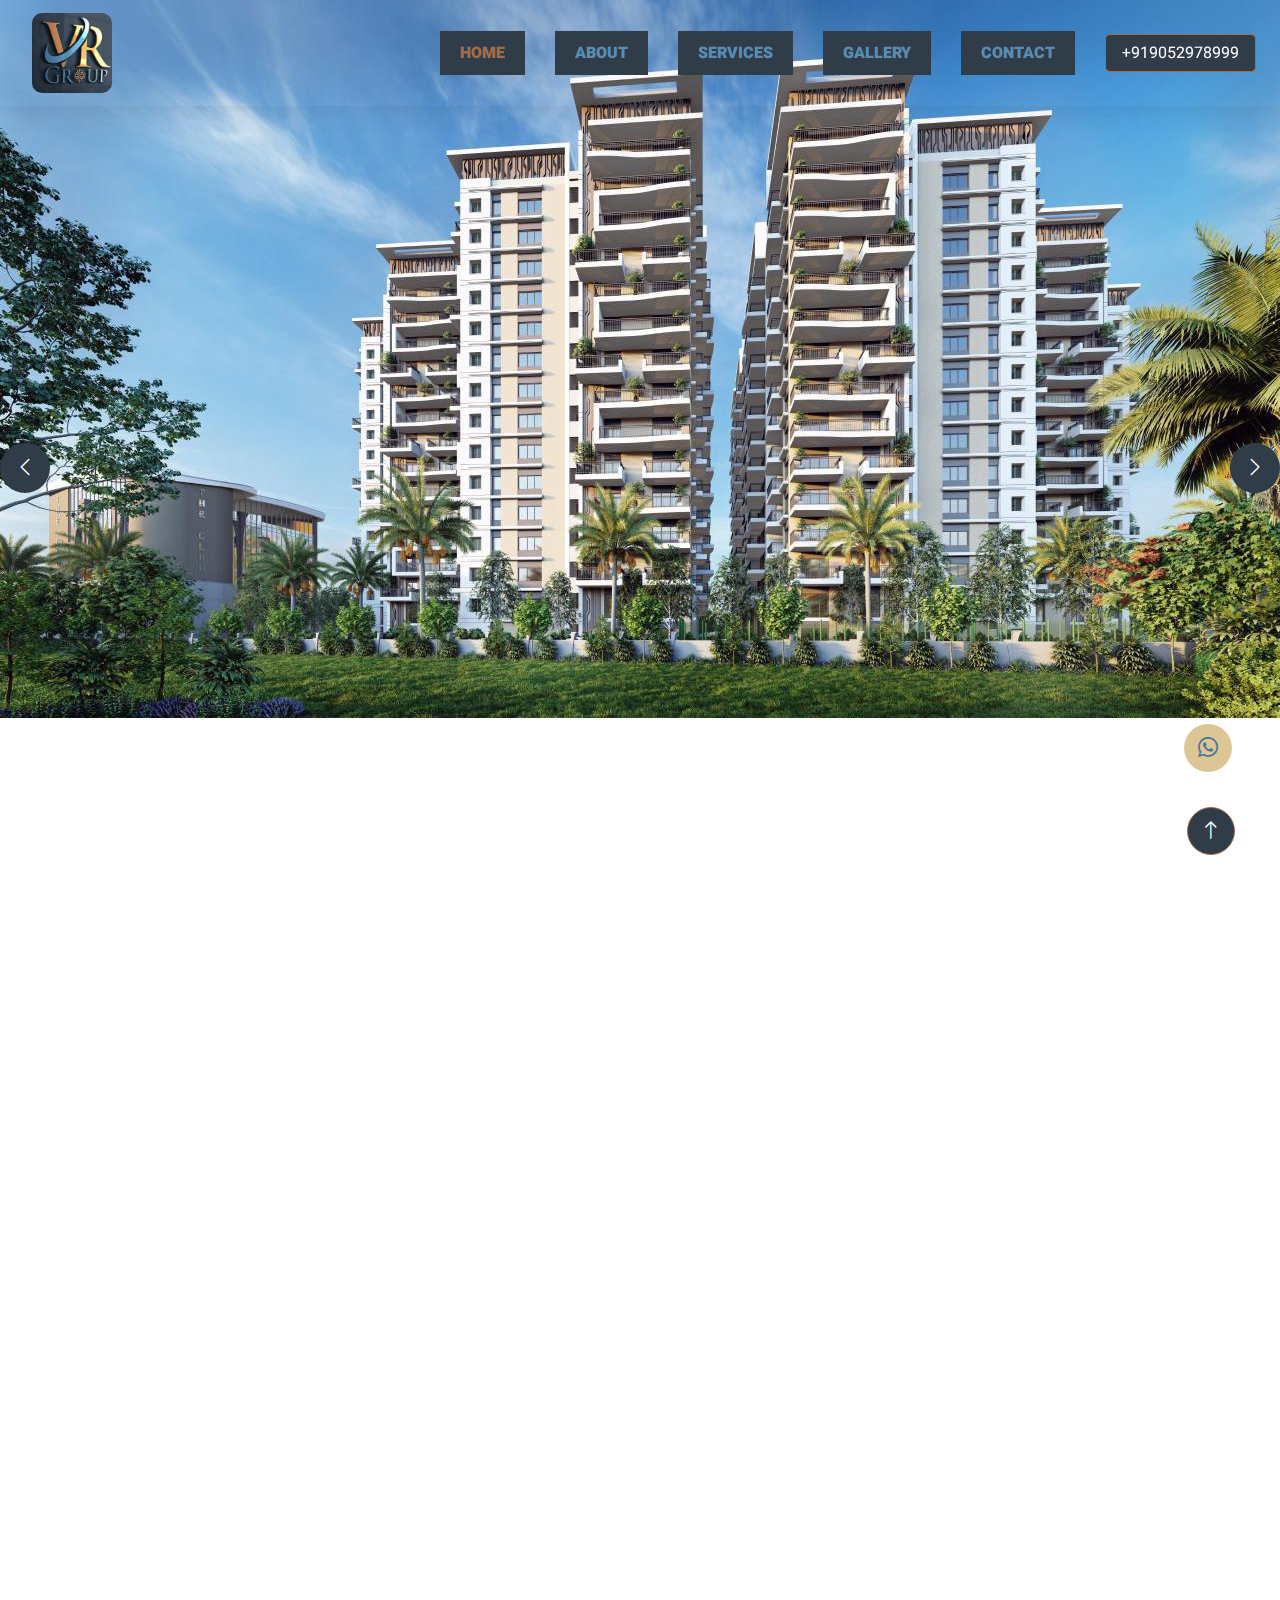
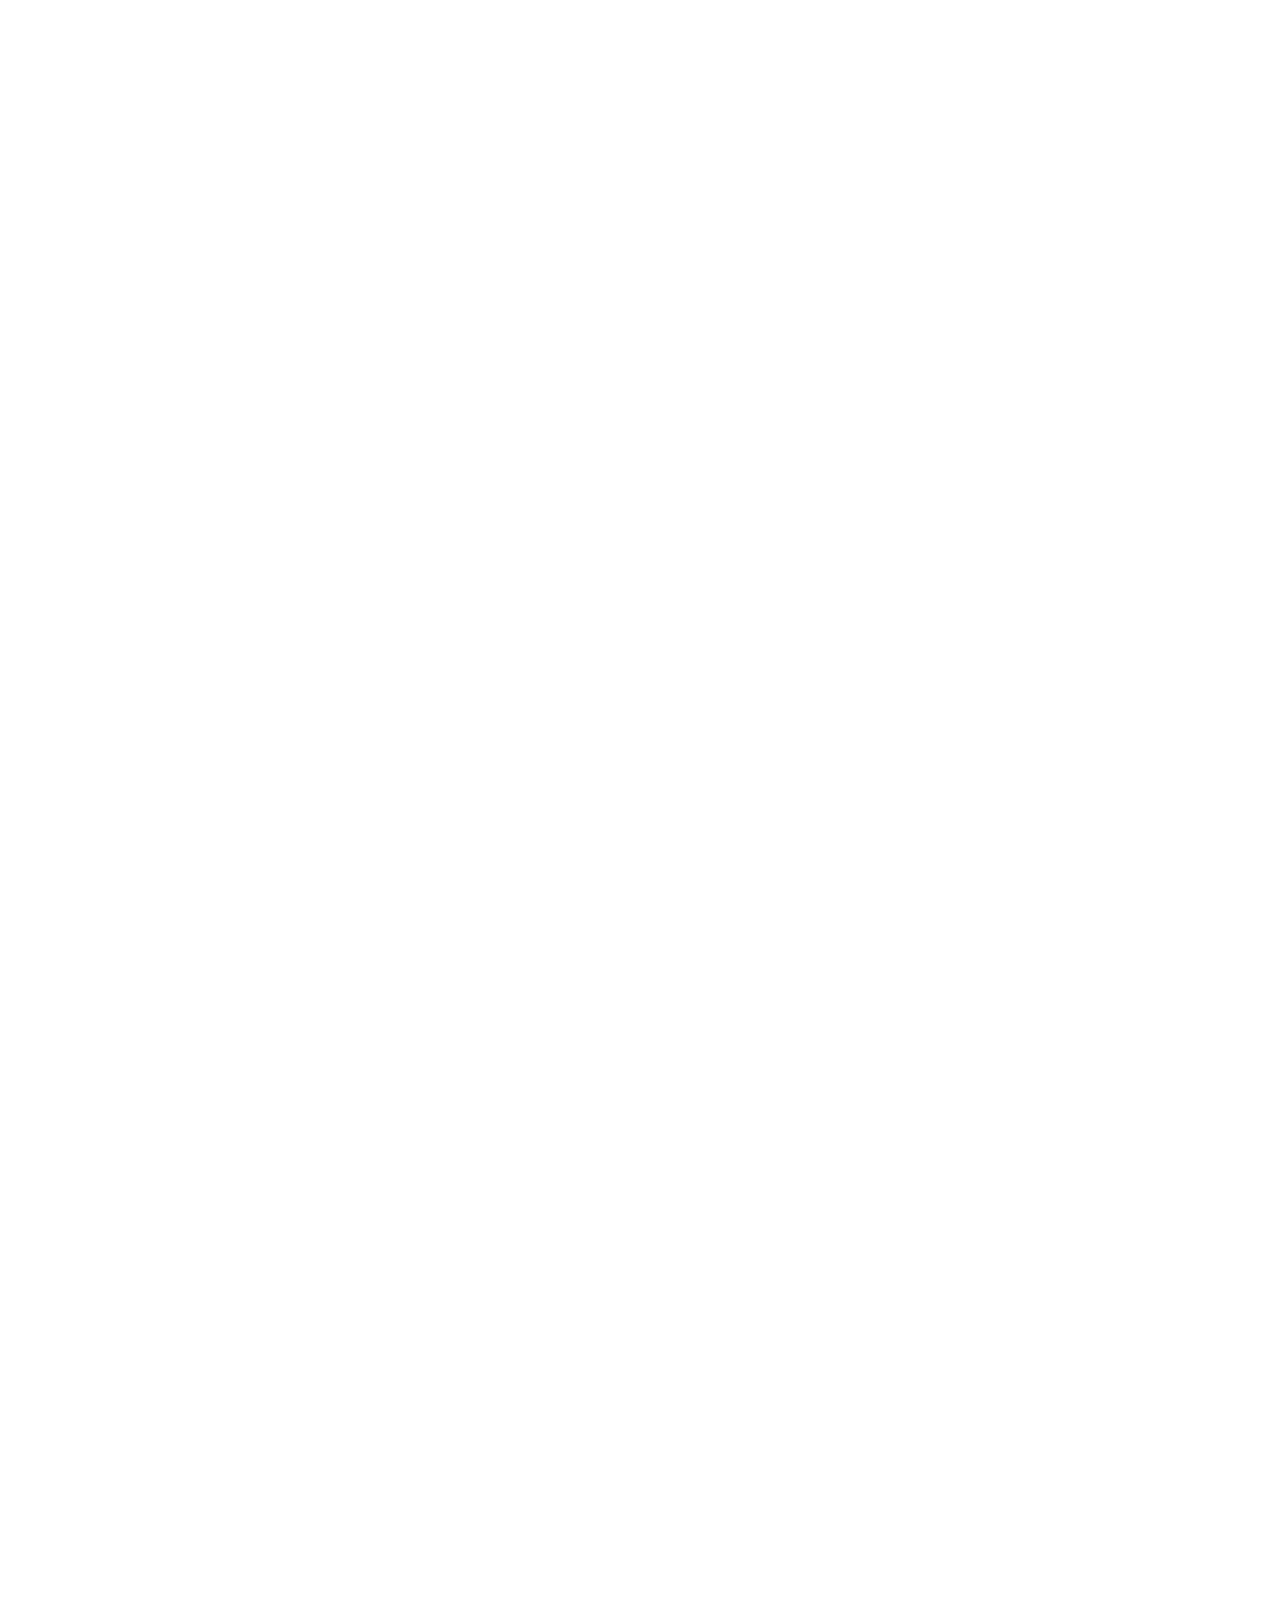
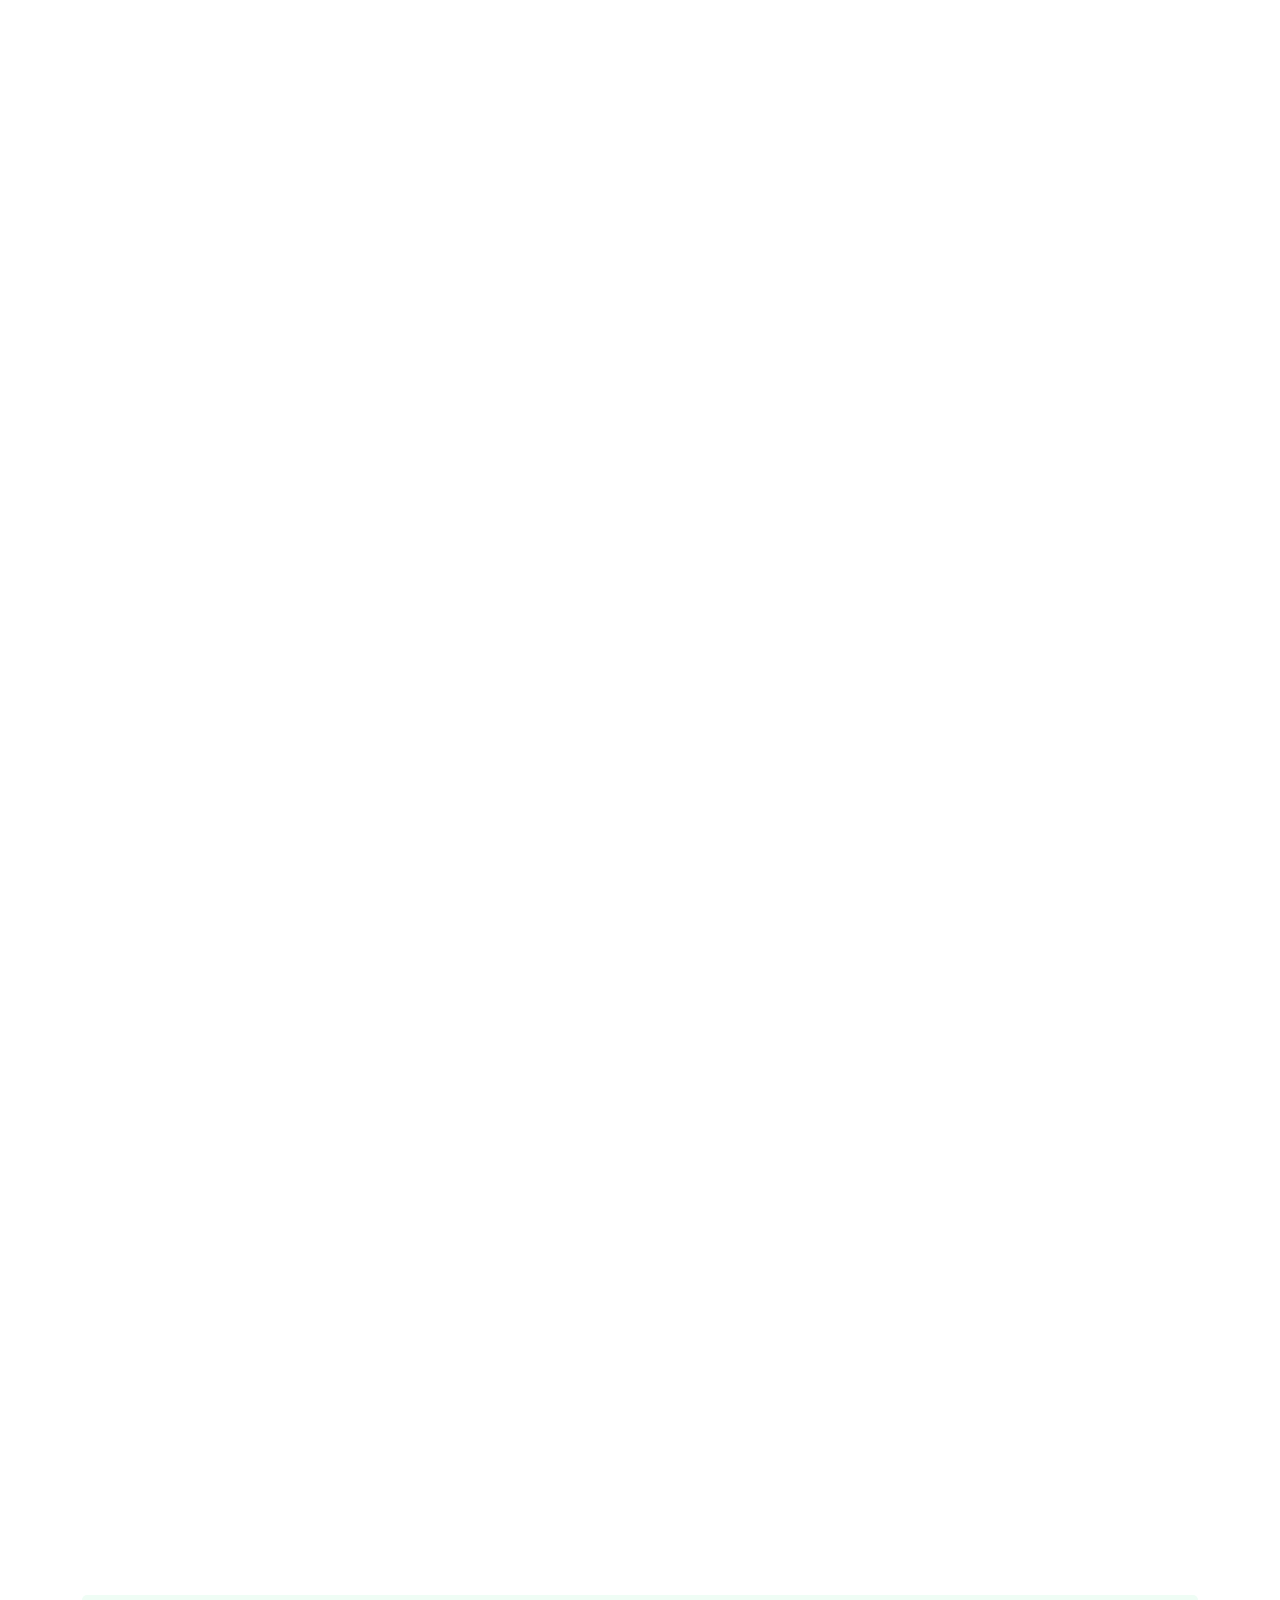
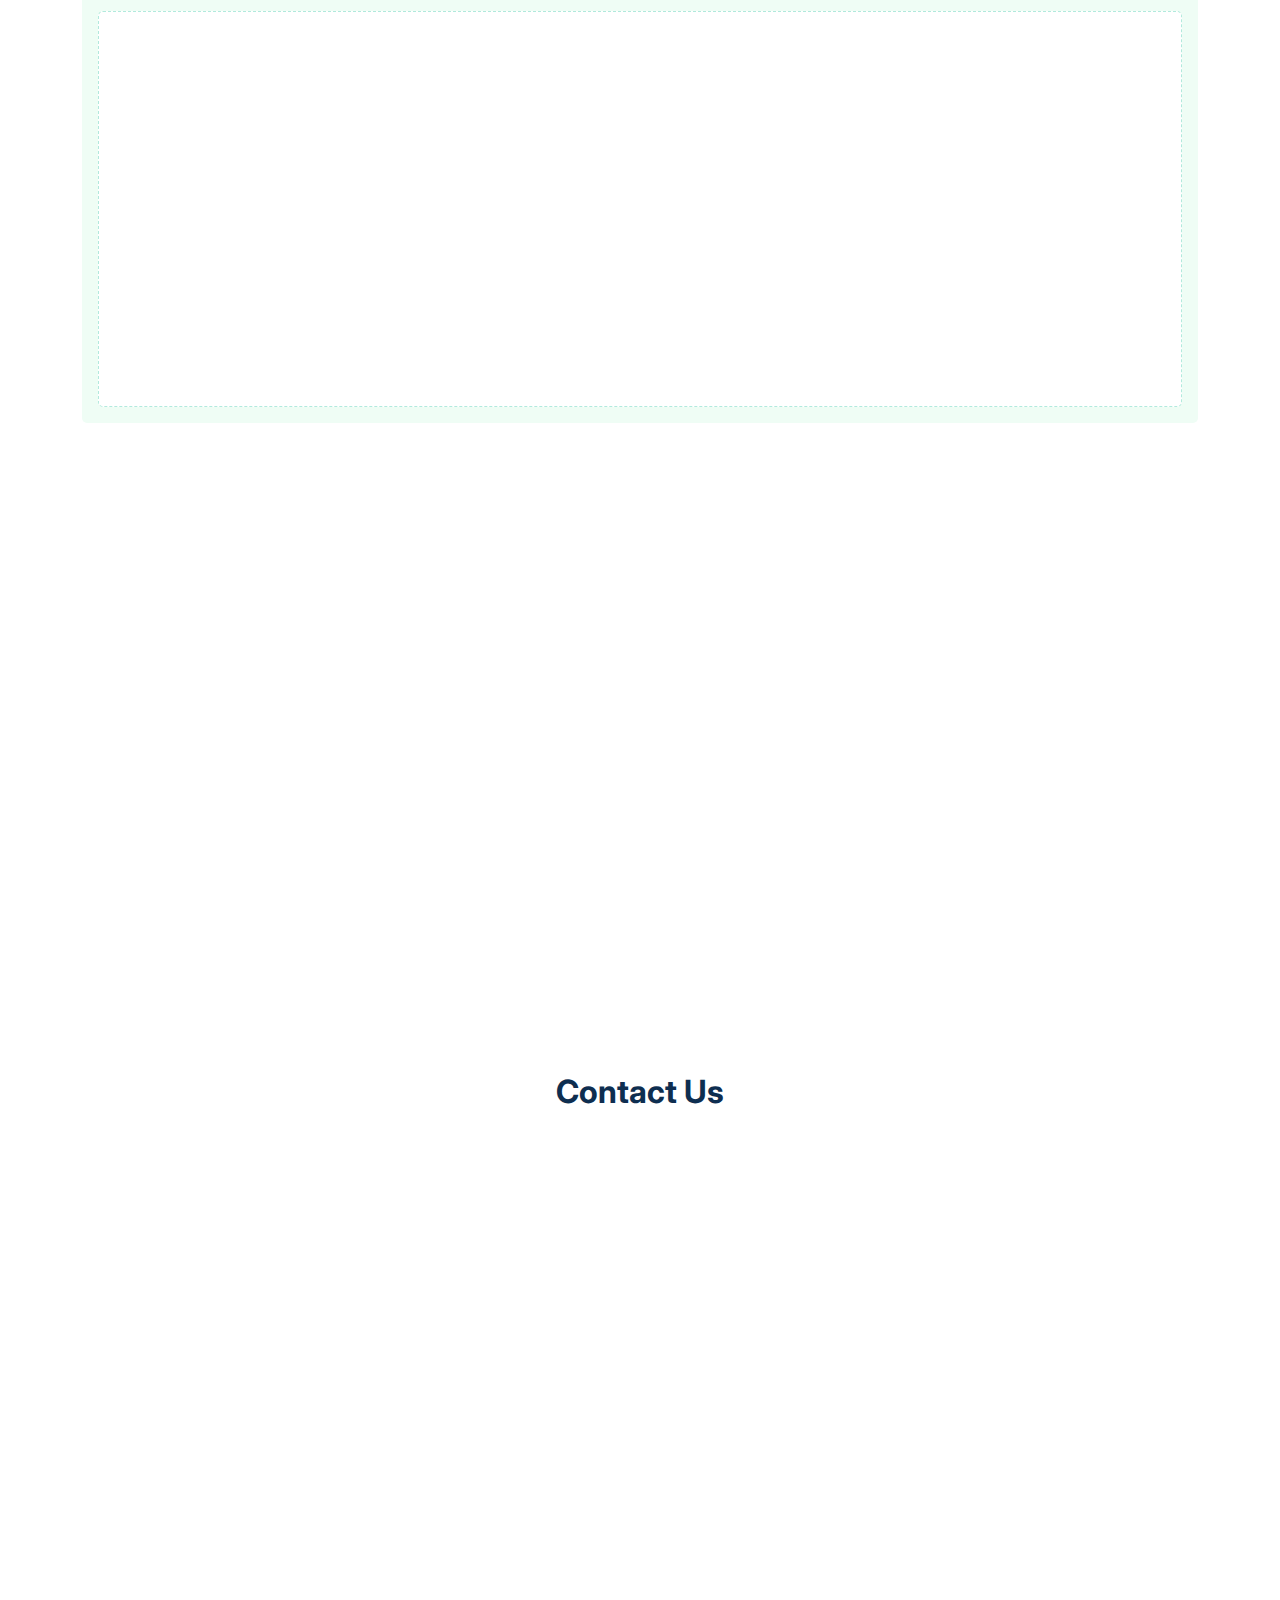
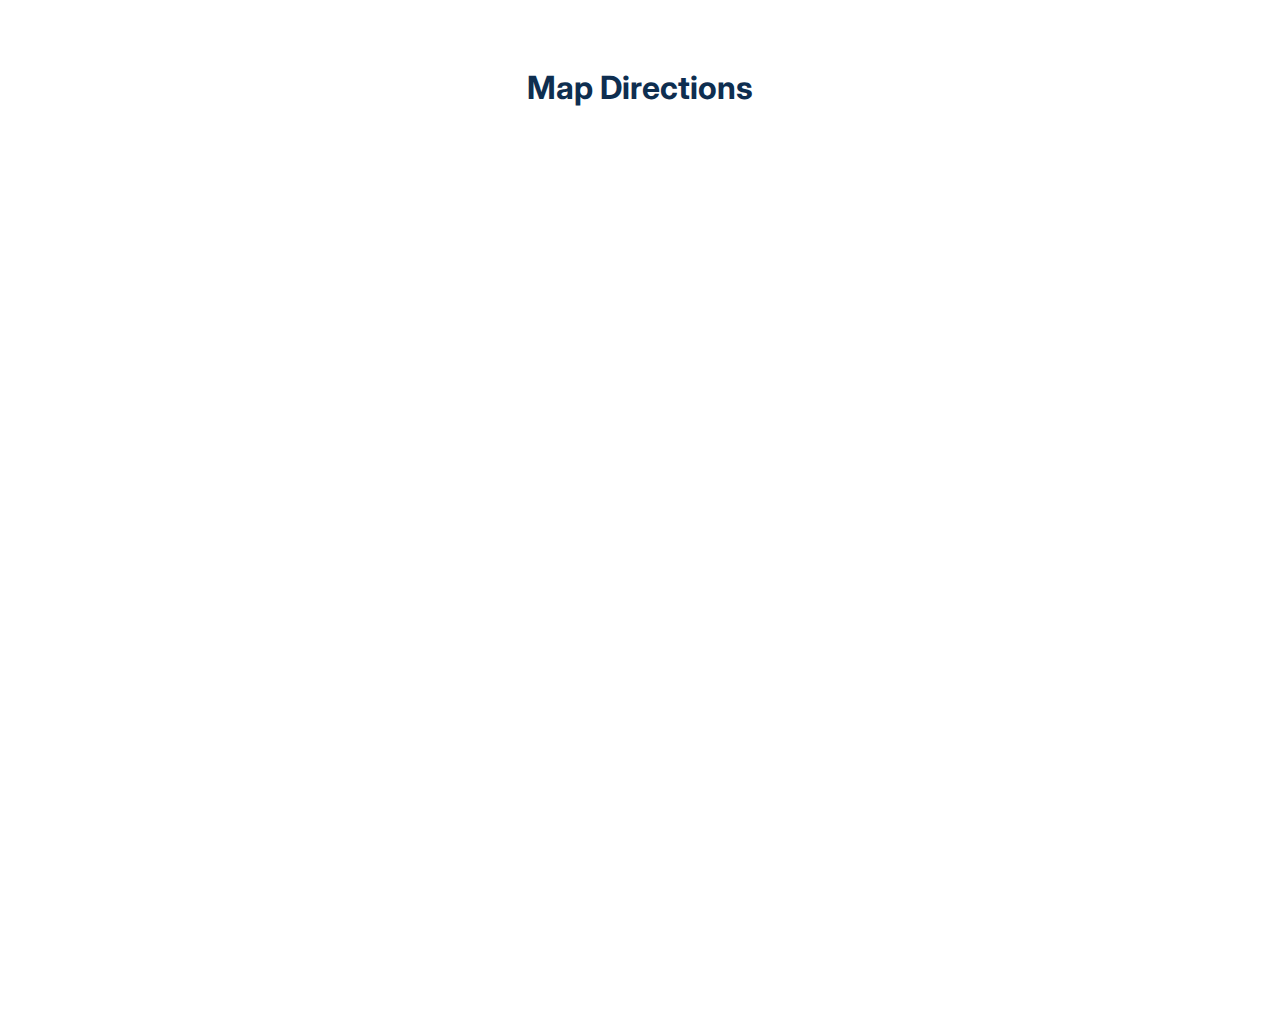
==== index.html @ 55e41770 "first commit" ====
<!DOCTYPE html>
<html lang="en">

<head>
    <meta charset="utf-8">
    <title>VR Infra Group - Real Estate</title>
    <meta content="width=device-width, initial-scale=1.0" name="viewport">
    <meta content="" name="keywords">
    <meta content="" name="description">

    <!-- Favicon -->
    <link href="./img/logo1.jpeg" rel="icon">

    <!-- Google Web Fonts -->
    <link rel="preconnect" href="https://fonts.googleapis.com">
    <link rel="preconnect" href="https://fonts.gstatic.com" crossorigin>
    <link href="https://fonts.googleapis.com/css2?family=Heebo:wght@400;500;600&family=Inter:wght@700;800&display=swap"
        rel="stylesheet">

    <!-- Icon Font Stylesheet -->
    <link href="https://cdnjs.cloudflare.com/ajax/libs/font-awesome/5.10.0/css/all.min.css" rel="stylesheet">
    <link href="https://cdn.jsdelivr.net/npm/bootstrap-icons@1.4.1/font/bootstrap-icons.css" rel="stylesheet">

    <!-- Libraries Stylesheet -->
    <link href="lib/animate/animate.min.css" rel="stylesheet">
    <link href="lib/owlcarousel/assets/owl.carousel.min.css" rel="stylesheet">

    <!-- Customized Bootstrap Stylesheet -->
    <link href="css/bootstrap.min.css" rel="stylesheet">

    <!-- Template Stylesheet -->
    <link href="css/style.css" rel="stylesheet">
</head>

<body>
    <div class=" bg-white p-0">
        <!-- Spinner Start -->
        <div id="spinner"
            class="show bg-white position-fixed translate-middle w-100 vh-100 top-50 start-50 d-flex align-items-center justify-content-center">
            <div class="spinner-border text-primary" style="width: 3rem; height: 3rem;" role="status">
                <span class="sr-only">Loading...</span>
            </div>
        </div>
        <!-- Spinner End -->


        <!-- Navbar Start -->
        <div class="container-fluid nav-bar bg-transparent" style="padding: 0;">
            <nav class="navbar navbar-expand-lg navbar-light py-0 px-4">
                <a href="#" class="navbar-brand d-flex align-items-center text-center">
                    <div class="icon p-2 me-">
                        <img class="img-fluid" src="./img/logo1.jpeg" alt="Icon"
                            style="width: 80px;border-radius: 10px;height: auto;">
                    </div>
                    <!-- <h1 class="m-0 text-primary">Makaan</h1> -->
                </a>
                <button type="button" class="navbar-toggler" data-bs-toggle="collapse" data-bs-target="#navbarCollapse">
                    <span class="navbar-toggler-icon"></span>
                </button>
                <div class="collapse navbar-collapse" id="navbarCollapse">
                    <div class="navbar-nav ms-auto">
                        <a href="#" class="nav-item nav-link active">Home</a>
                        <a href="#about" class="nav-item nav-link">About</a>
                        <a href="#services" class="nav-item nav-link">Services</a>
                        <a href="#gallery" class="nav-item nav-link">Gallery</a>
                        <!-- <div class="nav-item dropdown">
                            <a href="#" class="nav-link dropdown-toggle" data-bs-toggle="dropdown">Property</a>
                            <div class="dropdown-menu rounded-0 m-0">
                                <a href="property-list.html" class="dropdown-item">Property List</a>
                                <a href="property-type.html" class="dropdown-item">Property Type</a>
                                <a href="property-agent.html" class="dropdown-item">Property Agent</a>
                            </div>
                        </div> -->
                        <!-- <div class="nav-item dropdown">
                            <a href="#" class="nav-link dropdown-toggle" data-bs-toggle="dropdown">Pages</a>
                            <div class="dropdown-menu rounded-0 m-0">
                                <a href="testimonial.html" class="dropdown-item">Testimonial</a>
                                <a href="404.html" class="dropdown-item">404 Error</a>
                            </div>
                        </div> -->
                        <a href="#contact" class="nav-item nav-link">Contact</a>
                    </div>
                    <a href="tel:+919052978999" class="btn btn-primary px-3 d-none d-lg-flex">+919052978999</a>
                </div>
            </nav>
        </div>
        <!-- Navbar End -->


        <!-- Header Start -->
        <div class="container-fluid header bg-white p-0">
            <div class="row g-0 align-items-center flex-column-reverse flex-md-row">

                <div class="col-md-12 animated fadeIn">
                    <div class="owl-carousel header-carousel">
                        <div class="owl-carousel-item">
                            <img class="" src="img/homeimg (7).jpeg" alt="">
                        </div>
                        <div class="owl-carousel-item">
                            <img class="img-fluid" src="img/homeimg (4).jpeg" alt="">
                        </div>
                    </div>
                </div>
            </div>
        </div>
        <!-- Header End -->




        <!-- About Start -->
        <div class="container-xxl py-5" id="about">
            <div class="container">
                <div class="row g-5 align-items-center">
                    <div class="col-lg-6 wow fadeIn" data-wow-delay="0.1s">
                        <div class="about-img position-relative overflow-hidden p-5 pe-0">
                            <img class="img-fluid w-100" src="img/about.jpg">
                        </div>
                    </div>
                    <div class="col-lg-6 wow fadeIn" data-wow-delay="0.5s">
                        <h2 class="">About us</h2>
                        <h1 class="mb-4">Welcome To VR Infra Group</h1>
                        <p class="mb-4">At VR Group, we stand as a multifaceted entity offering premier services in Real
                            Estate, Digital Marketing, and BankNifty Intraday Calls. With a commitment to excellence, we
                            navigate the realms of property solutions, digital outreach, and financial strategies. Our
                            integrated approach ensures unparalleled expertise and client satisfaction, making VR Group
                            your trusted partner in success.</p>
                        <p><i class="fa fa-check text-primary me-3"></i>Real
                            Estate</p>
                        <p><i class="fa fa-check text-primary me-3"></i>BankNifty Intraday Calls</p>
                        <p><i class="fa fa-check text-primary me-3"></i>Digital Marketing</p>
                        <a class="btn btn-primary py-3 px-5 mt-3" href="">Read More</a>
                    </div>
                </div>
            </div>
        </div>
        <!-- About End -->

        <!-- Category Start -->
        <div class="container-xxl py-5">
            <div class="container">
                <div class="text-center mx-auto mb-5 wow fadeInUp" data-wow-delay="0.1s" style="max-width: 800px;">
                    <h1 class="mb-3">Property Types</h1>
                    <p>Explore a diverse range of real estate property types with VR Group. From residential havens to
                        commercial spaces, we offer a portfolio that caters to your unique needs. Discover the perfect
                        property that aligns with your lifestyle or business aspirations. Your dream space awaits within
                        our comprehensive selection.</p>
                </div>
                <div class="row g-4">
                    <div class="col-lg-3 col-sm-6 wow fadeInUp" data-wow-delay="0.1s">
                        <a class="cat-item d-block bg-light text-center rounded p-3" href="">
                            <div class="rounded p-4">
                                <div class="icon mb-3">
                                    <img class="img-fluid" src="img/icon-apartment.png" alt="Icon">
                                </div>
                                <h6>Apartment</h6>
                                <span>123 Properties</span>
                            </div>
                        </a>
                    </div>
                    <div class="col-lg-3 col-sm-6 wow fadeInUp" data-wow-delay="0.3s">
                        <a class="cat-item d-block bg-light text-center rounded p-3" href="">
                            <div class="rounded p-4">
                                <div class="icon mb-3">
                                    <img class="img-fluid" src="img/icon-villa.png" alt="Icon">
                                </div>
                                <h6>Villa</h6>
                                <span>123 Properties</span>
                            </div>
                        </a>
                    </div>
                    <div class="col-lg-3 col-sm-6 wow fadeInUp" data-wow-delay="0.5s">
                        <a class="cat-item d-block bg-light text-center rounded p-3" href="">
                            <div class="rounded p-4">
                                <div class="icon mb-3">
                                    <img class="img-fluid" src="img/icon-house.png" alt="Icon">
                                </div>
                                <h6>Home</h6>
                                <span>123 Properties</span>
                            </div>
                        </a>
                    </div>
                    <div class="col-lg-3 col-sm-6 wow fadeInUp" data-wow-delay="0.7s">
                        <a class="cat-item d-block bg-light text-center rounded p-3" href="">
                            <div class="rounded p-4">
                                <div class="icon mb-3">
                                    <img class="img-fluid" src="img/icon-housing.png" alt="Icon">
                                </div>
                                <h6>Office</h6>
                                <span>123 Properties</span>
                            </div>
                        </a>
                    </div>
                    <div class="col-lg-3 col-sm-6 wow fadeInUp" data-wow-delay="0.1s">
                        <a class="cat-item d-block bg-light text-center rounded p-3" href="">
                            <div class="rounded p-4">
                                <div class="icon mb-3">
                                    <img class="img-fluid" src="img/icon-building.png" alt="Icon">
                                </div>
                                <h6>Building</h6>
                                <span>123 Properties</span>
                            </div>
                        </a>
                    </div>
                    <div class="col-lg-3 col-sm-6 wow fadeInUp" data-wow-delay="0.3s">
                        <a class="cat-item d-block bg-light text-center rounded p-3" href="">
                            <div class="rounded p-4">
                                <div class="icon mb-3">
                                    <img class="img-fluid" src="img/icon-neighborhood.png" alt="Icon">
                                </div>
                                <h6>Townhouse</h6>
                                <span>123 Properties</span>
                            </div>
                        </a>
                    </div>
                    <div class="col-lg-3 col-sm-6 wow fadeInUp" data-wow-delay="0.5s">
                        <a class="cat-item d-block bg-light text-center rounded p-3" href="">
                            <div class="rounded p-4">
                                <div class="icon mb-3">
                                    <img class="img-fluid" src="img/icon-condominium.png" alt="Icon">
                                </div>
                                <h6>Shop</h6>
                                <span>123 Properties</span>
                            </div>
                        </a>
                    </div>
                    <div class="col-lg-3 col-sm-6 wow fadeInUp" data-wow-delay="0.7s">
                        <a class="cat-item d-block bg-light text-center rounded p-3" href="">
                            <div class="rounded p-4">
                                <div class="icon mb-3">
                                    <img class="img-fluid" src="img/icon-luxury.png" alt="Icon">
                                </div>
                                <h6>Garage</h6>
                                <span>123 Properties</span>
                            </div>
                        </a>
                    </div>
                </div>
            </div>
        </div>
        <!-- Category End -->




        <!-- Property List Start -->
        <div class="container-xxl py-5" id="services">
            <div class="container">
                <div class="row g-0 gx-5 align-items-end">
                    <div class="col-lg-12">
                        <div class="text-start mx-auto mb-5 wow slideInLeft" data-wow-delay="0.1s">
                            <h1 class="mb-3 text-center">Our Services</h1>
                            <h2>Real
                                Estate </h2>
                            <p>Unlock the door to your dream home with VR Group's Real Estate services. Whether buying,
                                selling, or investing, our dedicated team ensures a seamless experience. From
                                residential gems to commercial spaces, we guide you through every step of the real
                                estate journey. Trust VR Group for personalized solutions and unparalleled expertise in
                                the property market.</p>
                        </div>
                    </div>

                </div>
                <div class="tab-content">
                    <div id="tab-1" class="tab-pane fade show p-0 active">
                        <div class="row g-4">
                            <div class="col-lg-4 col-md-6 wow fadeInUp" data-wow-delay="0.1s">
                                <div class="property-item rounded overflow-hidden">
                                    <div class="position-relative overflow-hidden">
                                        <a href=""><img class="img-fluid" src="img/property-1.jpg" alt=""></a>
                                        <div
                                            class="bg-primary rounded text-white position-absolute start-0 top-0 m-4 py-1 px-3">
                                            For Sell</div>
                                        <div
                                            class="bg-white rounded-top text-primary position-absolute start-0 bottom-0 mx-4 pt-1 px-3">
                                            Appartment</div>
                                    </div>
                                    <div class="p-4 pb-0">
                                        <h5 class="text-primary mb-3">$12,345</h5>
                                        <a class="d-block h5 mb-2" href="">Golden Urban House For Sell</a>
                                        <p><i class="fa fa-map-marker-alt text-primary me-2"></i>123 Street, New York,
                                            USA</p>
                                    </div>
                                    <div class="d-flex border-top">
                                        <small class="flex-fill text-center border-end py-2"><i
                                                class="fa fa-ruler-combined text-primary me-2"></i>1000 Sqft</small>
                                        <small class="flex-fill text-center border-end py-2"><i
                                                class="fa fa-bed text-primary me-2"></i>3 Bed</small>
                                        <small class="flex-fill text-center py-2"><i
                                                class="fa fa-bath text-primary me-2"></i>2 Bath</small>
                                    </div>
                                </div>
                            </div>

                            <div class="col-12 text-center wow fadeInUp" data-wow-delay="0.1s">
                                <a class="btn btn-primary py-3 px-5" href="">Read More</a>
                            </div>
                        </div>
                    </div>

                </div>
            </div>
        </div>
        <div class="container-xxl py-5">
            <div class="container">
                <div class="row g-0 gx-5 align-items-end">
                    <div class="col-lg-6">
                        <div class="text-start mx-auto mb-5 wow slideInLeft" data-wow-delay="0.1s">

                            <h2>BankNifty
                                intraday Calls</h2>
                            <p>Elevate your financial strategies with VR Group's BankNifty intraday calls. Our expert
                                analyses and timely insights empower you to make informed decisions in the dynamic stock
                                market. Join us for precision, reliability, and success in your intraday trading
                                journey. Maximize your opportunities with our strategic BankNifty calls.</p>
                        </div>
                    </div>

                </div>
                <div class="tab-content">
                    <div id="tab-1" class="tab-pane fade show p-0 active">
                        <div class="row g-4">
                            <div class="col-lg-4 col-md-6 wow fadeInUp" data-wow-delay="0.1s">
                                <div class="property-item rounded overflow-hidden">
                                    <div class="position-relative overflow-hidden">
                                        <a href=""><img class="img-fluid" src="img/property-1.jpg" alt=""></a>
                                        <div
                                            class="bg-primary rounded text-white position-absolute start-0 top-0 m-4 py-1 px-3">
                                            For Sell</div>
                                        <div
                                            class="bg-white rounded-top text-primary position-absolute start-0 bottom-0 mx-4 pt-1 px-3">
                                            Appartment</div>
                                    </div>
                                    <div class="p-4 pb-0">
                                        <h5 class="text-primary mb-3">$12,345</h5>
                                        <a class="d-block h5 mb-2" href="">Golden Urban House For Sell</a>
                                        <p><i class="fa fa-map-marker-alt text-primary me-2"></i>123 Street, New York,
                                            USA</p>
                                    </div>
                                    <div class="d-flex border-top">
                                        <small class="flex-fill text-center border-end py-2"><i
                                                class="fa fa-ruler-combined text-primary me-2"></i>1000 Sqft</small>
                                        <small class="flex-fill text-center border-end py-2"><i
                                                class="fa fa-bed text-primary me-2"></i>3 Bed</small>
                                        <small class="flex-fill text-center py-2"><i
                                                class="fa fa-bath text-primary me-2"></i>2 Bath</small>
                                    </div>
                                </div>
                            </div>

                            <div class="col-12 text-center wow fadeInUp" data-wow-delay="0.1s">
                                <a class="btn btn-primary py-3 px-5" href="">Read More</a>
                            </div>
                        </div>
                    </div>

                </div>
            </div>
        </div>
        <div class="container-xxl py-5">
            <div class="container">
                <div class="row g-0 gx-5 align-items-end">
                    <div class="col-lg-6">
                        <div class="text-start mx-auto mb-5 wow slideInLeft" data-wow-delay="0.1s">

                            <h2>Digital
                                Marketing</h2>
                            <p>Elevate your online presence with VR Group's Digital Marketing services. We specialize in
                                crafting tailored strategies for maximum impact. From SEO to social media, our team
                                ensures your brand stands out in the digital landscape. Drive engagement, increase
                                visibility, and achieve your marketing goals with our expertise.</p>
                        </div>
                    </div>

                </div>
                <div class="tab-content">
                    <div id="tab-1" class="tab-pane fade show p-0 active">
                        <div class="row g-4">
                            <div class="col-lg-4 col-md-6 wow fadeInUp" data-wow-delay="0.1s">
                                <div class="property-item rounded overflow-hidden">
                                    <div class="position-relative overflow-hidden">
                                        <a href=""><img class="img-fluid" src="img/property-1.jpg" alt=""></a>
                                        <div
                                            class="bg-primary rounded text-white position-absolute start-0 top-0 m-4 py-1 px-3">
                                            For Sell</div>
                                        <div
                                            class="bg-white rounded-top text-primary position-absolute start-0 bottom-0 mx-4 pt-1 px-3">
                                            Appartment</div>
                                    </div>
                                    <div class="p-4 pb-0">
                                        <h5 class="text-primary mb-3">$12,345</h5>
                                        <a class="d-block h5 mb-2" href="">Golden Urban House For Sell</a>
                                        <p><i class="fa fa-map-marker-alt text-primary me-2"></i>123 Street, New York,
                                            USA</p>
                                    </div>
                                    <div class="d-flex border-top">
                                        <small class="flex-fill text-center border-end py-2"><i
                                                class="fa fa-ruler-combined text-primary me-2"></i>1000 Sqft</small>
                                        <small class="flex-fill text-center border-end py-2"><i
                                                class="fa fa-bed text-primary me-2"></i>3 Bed</small>
                                        <small class="flex-fill text-center py-2"><i
                                                class="fa fa-bath text-primary me-2"></i>2 Bath</small>
                                    </div>
                                </div>
                            </div>

                            <div class="col-12 text-center wow fadeInUp" data-wow-delay="0.1s">
                                <a class="btn btn-primary py-3 px-5" href="">Read More</a>
                            </div>
                        </div>
                    </div>

                </div>
            </div>
        </div>
        <!-- Property List End -->


        <!-- Call to Action Start -->
        <div class="container-xxl py-5">
            <div class="container">
                <div class="bg-light rounded p-3">
                    <div class="bg-white rounded p-4" style="border: 1px dashed rgba(0, 185, 142, .3)">
                        <div class="row g-5 align-items-center">
                            <div class="col-lg-6 wow fadeIn" data-wow-delay="0.1s">
                                <img class="img-fluid rounded w-100" src="img/call-to-action.jpg" alt="">
                            </div>
                            <div class="col-lg-6 wow fadeIn" data-wow-delay="0.5s">
                                <div class="mb-4">
                                    <h1 class="mb-3">Contact With Our Certified Agent</h1>
                                    <p>Get in touch with our certified agents for expert guidance and personalized
                                        assistance. Whether buying, selling, or investing, our team is committed to your
                                        real estate success. Contact us today to embark on a seamless property journey
                                        with the support of our experienced and certified professionals.</p>
                                </div>
                                <a href="tel:+919052978999" class="btn btn-primary py-3 px-4 me-2"><i
                                        class="fa fa-phone-alt me-2"></i>Make A Call</a>
                                <a href="#appointment" class="btn btn-dark py-3 px-4"><i
                                        class="fa fa-calendar-alt me-2"></i>Get
                                    Appoinment</a>
                            </div>
                        </div>
                    </div>
                </div>
            </div>
        </div>
        <!-- Call to Action End -->





        <!-- Testimonial Start -->
        <div class="container-xxl py-5">
            <div class="container">
                <div class="text-center mx-auto mb-5 wow fadeInUp" data-wow-delay="0.1s" style="max-width: 600px;">
                    <h1 class="mb-3">Our Clients Say!</h1>
                    <p>Client Success Stories: Hear what our satisfied clients have to say about their experiences with
                        VR Group. Discover how our real estate, digital marketing, and BankNifty intraday calls services
                        have made a positive impact on their journey to success.</p>
                </div>
                <div class="owl-carousel testimonial-carousel wow fadeInUp" data-wow-delay="0.1s">
                    <div class="testimonial-item bg-light rounded p-3">
                        <div class="bg-white border rounded p-4">
                            <p>Choosing VR Group for my real estate needs was a game-changer. Their expertise and
                                personalized approach made the process seamless. I highly recommend their real estate
                                services to anyone seeking quality and reliability.</p>
                            <div class="d-flex align-items-center">
                                <img class="img-fluid flex-shrink-0 rounded" src="img/testimonial-1.jpg"
                                    style="width: 45px; height: 45px;">
                                <div class="ps-3">
                                    <h6 class="fw-bold mb-1">Divya T</h6>
                                    <small>Real Estate Client</small>
                                </div>
                            </div>
                        </div>
                    </div>
                    <div class="testimonial-item bg-light rounded p-3">
                        <div class="bg-white border rounded p-4">
                            <p>VR Group elevated our online presence with their Digital Marketing services. Their
                                strategies were innovative, and the results were beyond our expectations. Working with
                                them was a pleasure, and I confidently endorse their digital expertise.</p>
                            <div class="d-flex align-items-center">
                                <img class="img-fluid flex-shrink-0 rounded" src="img/testimonial-2.jpg"
                                    style="width: 45px; height: 45px;">
                                <div class="ps-3">
                                    <h6 class="fw-bold mb-1">Srikanth M</h6>
                                    <small>Digital Marketing Client</small>
                                </div>
                            </div>
                        </div>
                    </div>
                    <div class="testimonial-item bg-light rounded p-3">
                        <div class="bg-white border rounded p-4">
                            <p>Being a subscriber of VR Group's BankNifty Intraday Calls, I've experienced consistent
                                accuracy and valuable insights. Their financial expertise has significantly impacted my
                                decision-making, making them my go-to source for intraday calls. Highly satisfied with
                                the results.</p>
                            <div class="d-flex align-items-center">
                                <img class="img-fluid flex-shrink-0 rounded" src="img/testimonial-3.jpg"
                                    style="width: 45px; height: 45px;">
                                <div class="ps-3">
                                    <h6 class="fw-bold mb-1">Subhash Reddy P</h6>
                                    <small>BankNifty Intraday Calls Subscriber</small>
                                </div>
                            </div>
                        </div>
                    </div>
                </div>
            </div>
        </div>
        <div class="container my-5" id="contact">
            <div class="row">
                <h2 class="text-center">Contact Us</h2>
                <div class="col-md-12">
                    <div class="wow fadeInUp" data-wow-delay="0.5s">
                        <p class="mb-4 text-center">Connect with VR Group today. Your inquiries are our priority. Reach
                            out for
                            exceptional real estate, digital marketing, and financial services.</p>
                        <form>
                            <div class="row g-3">
                                <div class="col-md-6">
                                    <div class="form-floating">
                                        <input type="text" class="form-control" id="name" placeholder="Your Name">
                                        <label for="name">Your Name</label>
                                    </div>
                                </div>
                                <div class="col-md-6">
                                    <div class="form-floating">
                                        <input type="email" class="form-control" id="email" placeholder="Your Email">
                                        <label for="email">Your Email</label>
                                    </div>
                                </div>
                                <div class="col-12">
                                    <div class="form-floating">
                                        <input type="text" class="form-control" id="number"
                                            placeholder="Enter Your Number">
                                        <label for="subject">Phone Number</label>
                                    </div>
                                </div>
                                <div class="col-12">
                                    <div class="form-floating">
                                        <input type="text" class="form-control" id="subject" placeholder="Subject">
                                        <label for="subject">Subject</label>
                                    </div>
                                </div>
                                <div class="col-12">
                                    <div class="form-floating">
                                        <textarea class="form-control" placeholder="Leave a message here" id="message"
                                            style="height: 150px"></textarea>
                                        <label for="message">Message</label>
                                    </div>
                                </div>
                                <div class="col-2">
                                    <button class="btn btn-primary w-100 py-3" type="submit">Send Message</button>
                                </div>
                            </div>
                        </form>
                    </div>
                </div>
            </div>
        </div>
        <!-- Testimonial End -->
        <div class="container">
            <h2 class="text-center p-2">Map Directions</h2>
            <div class="row">
                <div class="col-md-12 wow fadeInUp" data-wow-delay="0.1s">
                    <iframe class="position-relative rounded w-100 h-100"
                        src="https://www.google.com/maps/embed?pb=!1m18!1m12!1m3!1d3806.5474516297027!2d78.4028650742106!3d17.433492501477193!2m3!1f0!2f0!3f0!3m2!1i1024!2i768!4f13.1!3m3!1m2!1s0x3bcb91463b7ebb4b%3A0x16a4ba4ed2262687!2sRd%20Number%2036%2C%20Jubilee%20Hills%2C%20Hyderabad%2C%20Telangana!5e0!3m2!1sen!2sin!4v1708430766283!5m2!1sen!2sin"
                        frameborder="0" style="min-height: 400px; border:0;" allowfullscreen="" aria-hidden="false"
                        tabindex="0"></iframe>
                </div>

            </div>
        </div>

        <!-- Footer Start -->
        <div class="container-fluid bg-dark text-white-50 footer pt-5 mt-5 wow fadeIn" data-wow-delay="0.1s">
            <div class="container py-5">
                <div class="row g-5">
                    <div class="col-lg-4 col-md-6">
                        <h5 class="text-white mb-4">Get In Touch</h5>
                        <p class="mb-2"><i class="fa fa-map-marker-alt me-3"></i>Street No : 36 , Jubilee Hills,
                            Hyderabad 500033</p>
                        <p class="mb-2"><i class="fa fa-phone-alt me-3"></i> <a href="tel:+919052978999">9052978999</a>
                            / <a href="tel:+919030999639">9030999639</a>
                        </p>
                        <p class="mb-2"><i class="fa fa-envelope me-3"></i>info@example.com</p>
                        <div class="d-flex pt-2">
                            <a class="btn btn-outline-light btn-social"
                                href="https://www.instagram.com/pvnaresh_vr?igsh=MXZrZjlrZ29lanc5ZA%3D%3D&utm_source=qr"><i
                                    class="fab fa-instagram"></i></a>
                            <a class="btn btn-outline-light btn-social"
                                href="https://www.facebook.com/vrinfra999?mibextid=igr4a4"><i
                                    class="fab fa-facebook-f"></i></a>
                            <a class="btn btn-outline-light btn-social" href=""><i class="fab fa-youtube"></i></a>
                            <a class="btn btn-outline-light btn-social" href=""><i class="fab fa-linkedin-in"></i></a>
                        </div>
                    </div>
                    <div class="col-lg-4 col-md-6">
                        <h5 class="text-white mb-4">Quick Links</h5>
                        <a class="btn btn-link text-white-50" href="#about">About Us</a>
                        <a class="btn btn-link text-white-50" href="#contact">Contact Us</a>
                        <a class="btn btn-link text-white-50" href="#services">Our Services</a>
                        <a class="btn btn-link text-white-50" href="">Privacy Policy</a>
                        <a class="btn btn-link text-white-50" href="">Terms & Condition</a>
                    </div>
                    <div class="col-lg-4 col-md-6">
                        <h5 class="text-white mb-4">Photo Gallery</h5>
                        <div class="row g-2 pt-2">
                            <div class="col-4">
                                <img class="img-fluid rounded bg-light p-1" src="img/property-1.jpg" alt="">
                            </div>
                            <div class="col-4">
                                <img class="img-fluid rounded bg-light p-1" src="img/property-2.jpg" alt="">
                            </div>
                            <div class="col-4">
                                <img class="img-fluid rounded bg-light p-1" src="img/property-3.jpg" alt="">
                            </div>
                            <div class="col-4">
                                <img class="img-fluid rounded bg-light p-1" src="img/property-4.jpg" alt="">
                            </div>
                            <div class="col-4">
                                <img class="img-fluid rounded bg-light p-1" src="img/property-5.jpg" alt="">
                            </div>
                            <div class="col-4">
                                <img class="img-fluid rounded bg-light p-1" src="img/property-6.jpg" alt="">
                            </div>
                        </div>
                    </div>
                    <!-- <div class="col-lg-3 col-md-6">
                        <h5 class="text-white mb-4">Newsletter</h5>
                        <p>Dolor amet sit justo amet elitr clita ipsum elitr est.</p>
                        <div class="position-relative mx-auto" style="max-width: 400px;">
                            <input class="form-control bg-transparent w-100 py-3 ps-4 pe-5" type="text"
                                placeholder="Your email">
                            <button type="button"
                                class="btn btn-primary py-2 position-absolute top-0 end-0 mt-2 me-2">SignUp</button>
                        </div>
                    </div> -->
                </div>
            </div>
            <div class="container">
                <div class="copyright">
                    <div class="row">
                        <div class="col-md-6 text-center text-md-start mb-3 mb-md-0">
                            &copy; <a class="border-bottom" href="#">VR Group</a>, All Right Reserved.
                            Designed By <a class="border-bottom" href="#">Hariram</a>
                        </div>
                        <div class="col-md-6 text-center text-md-end">
                            <div class="footer-menu">
                                <a href="#">Home</a>
                                <a href="">Cookies</a>
                                <a href="#contact">Help</a>
                                <a href="">FQAs</a>
                            </div>
                        </div>
                    </div>
                </div>
            </div>
        </div>
        <!-- Footer End -->


        <!-- Back to Top -->
        <a href="#" class="btn btn-lg btn-primary btn-lg-square back-to-top"><i class="bi bi-arrow-up"></i></a>
    </div>


    <a href="https://wa.me/919052978999" class="whatsapp"><i class="bi bi-whatsapp"></i></a>


    <style>

    </style>

    <!-- JavaScript Libraries -->
    <script src="https://code.jquery.com/jquery-3.4.1.min.js"></script>
    <script src="https://cdn.jsdelivr.net/npm/bootstrap@5.0.0/dist/js/bootstrap.bundle.min.js"></script>
    <script src="lib/wow/wow.min.js"></script>
    <script src="lib/easing/easing.min.js"></script>
    <script src="lib/waypoints/waypoints.min.js"></script>
    <script src="lib/owlcarousel/owl.carousel.min.js"></script>

    <!-- Template Javascript -->
    <script src="js/main.js"></script>
</body>

</html>
---- css/style.css ----
/********** Template CSS **********/
:root {
  --primary: #313c49;
  --secondary: #a06c4b;
  --light: #effdf5;
  --dark: #588cb2;
}
/* CSS HEX */
:root {
  --oxford-blue: #313c49;
  --brandy: #ddc695;
  --viking: #76b7d9;
  --hippie-blue: #588cb2;
  --kashmir-blue: #4f7595;
  --woodsmoke: #131415;
  --tobacco-brown: #755d44;
  --clay-creek: #867b61;
  --cape-palliser: #a06c4b;
}

/* SCSS HEX */

.back-to-top {
  position: fixed;
  display: none;
  right: 45px;
  bottom: 45px;
  z-index: 99;
}

/*** Spinner ***/
#spinner {
  opacity: 0;
  visibility: hidden;
  transition: opacity 0.5s ease-out, visibility 0s linear 0.5s;
  z-index: 99999;
}

#spinner.show {
  transition: opacity 0.5s ease-out, visibility 0s linear 0s;
  visibility: visible;
  opacity: 1;
}

/*** Button ***/
.btn {
  transition: 0.5s;
}
.whatsapp {
  position: fixed;
  right: 3rem;
  bottom: 8rem;
  padding: 0;
  display: flex;
  align-items: center;
  justify-content: center;
  font-weight: normal;
  border-radius: 50px;
  width: 48px;
  height: 48px;
  background-color: var(--brandy);
  font-size: 1.25rem;
  z-index: 999;
  color: var(--kashmir-blue);
}
.whatsapp i {
  /* background-color: var(--brandy);
  padding: 4px;
  border-radius: 50px;
  font-size: 2rem; */
}
.btn.btn-primary,
.btn.btn-secondary {
  color: #ffffff;
}

.btn-square {
  width: 38px;
  height: 38px;
}

.btn-sm-square {
  width: 32px;
  height: 32px;
}

.btn-lg-square {
  width: 48px;
  height: 48px;
}

.btn-square,
.btn-sm-square,
.btn-lg-square {
  padding: 0;
  display: flex;
  align-items: center;
  justify-content: center;
  font-weight: normal;
  border-radius: 50px;
}
.owl-carousel .owl-item {
  max-height: 100vh;
}
.owl-carousel .owl-item img {
  height: 100%;
  /* object-fit: cover; */
}
/*** Navbar ***/
.nav-bar {
  position: relative;
  /* margin-top: 45px; */
  /* padding: 0 3rem; */
  transition: 0.5s;
  z-index: 9999;
  /* background-color: white !important; */
}

.nav-bar.sticky-top {
  position: sticky;
  padding: 0;
  z-index: 9999;
}

.navbar {
  box-shadow: 0 0 30px rgba(0, 0, 0, 0.08);
}

.navbar .dropdown-toggle::after {
  border: none;
  content: "\f107";
  font-family: "Font Awesome 5 Free";
  font-weight: 900;
  vertical-align: middle;
  margin-left: 5px;
  transition: 0.5s;
}

.navbar .dropdown-toggle[aria-expanded="true"]::after {
  transform: rotate(-180deg);
}

.navbar-light .navbar-nav .nav-link {
  margin-right: 30px;
  padding: 10px 20px;
  color: #ffffff;
  font-size: 15px;
  background-color: var(--oxford-blue);
  text-transform: uppercase;
  outline: none;
}

.navbar-light .navbar-nav .nav-link:hover,
.navbar-light .navbar-nav .nav-link.active {
  color: var(--cape-palliser);
}

@media (max-width: 991.98px) {
  .nav-bar {
    margin: 0;
    padding: 0;
  }

  .navbar-light .navbar-nav .nav-link {
    margin-right: 0;
    padding: 10px 0;
  }

  .navbar-light .navbar-nav {
    border-top: 1px solid #eeeeee;
  }
}

.navbar-light .navbar-brand {
  /* height: 75px; */
}

.navbar-light .navbar-nav .nav-link {
  color: var(--hippie-blue);
  font-weight: 900;
  font-size: 1rem !important;
}

@media (min-width: 992px) {
  .navbar .nav-item .dropdown-menu {
    display: block;
    top: 100%;
    margin-top: 0;
    transform: rotateX(-75deg);
    transform-origin: 0% 0%;
    opacity: 0;
    visibility: hidden;
    transition: 0.5s;
  }

  .navbar .nav-item:hover .dropdown-menu {
    transform: rotateX(0deg);
    visibility: visible;
    transition: 0.5s;
    opacity: 1;
  }
}

/*** Header ***/
@media (min-width: 992px) {
  .header {
    margin-top: -120px;
  }
}
.testimonial-carousel .owl-item {
  height: 250px;
}
.header-carousel .owl-nav {
  /* left: -25px;
  transform: translateY(-50%);
  display: flex;
  flex-direction: column; */
}
.header-carousel .owl-nav .owl-prev {
  position: absolute;
  top: 50%;
  left: 0;
}
.header-carousel .owl-nav .owl-next {
  position: absolute;
  top: 50%;
  right: 0;
}
.header-carousel .owl-nav .owl-prev,
.header-carousel .owl-nav .owl-next {
  margin: 7px 0;
  width: 50px;
  height: 50px;
  display: flex;
  align-items: center;
  justify-content: center;
  color: #ffffff;
  background: var(--primary);
  border-radius: 40px;
  font-size: 20px;
  transition: 0.5s;
  /* position: absolute;
  top: 50%; */
}
/* .header-carousel .owl-nav .owl-prev {
  left: 0;
}
.header-carousel .owl-nav .owl-next {
  right: 0;
} */
.header-carousel .owl-nav .owl-prev:hover,
.header-carousel .owl-nav .owl-next:hover {
  background: var(--dark);
}

@media (max-width: 768px) {
  .header-carousel .owl-nav {
    left: 25px;
  }
}

.breadcrumb-item + .breadcrumb-item::before {
  color: #dddddd;
}

/*** Icon ***/
.icon {
  padding: 15px;
  display: inline-flex;
  align-items: center;
  justify-content: center;
  /* background: #ffffff !important;
  border-radius: 50px; */
  /* border: 1px dashed var(--primary) !important; */
}

/*** About ***/
.about-img img {
  position: relative;
  z-index: 2;
}

.about-img::before {
  position: absolute;
  content: "";
  top: 0;
  left: -50%;
  width: 100%;
  height: 100%;
  background: var(--primary);
  transform: skew(20deg);
  z-index: 1;
}

/*** Category ***/
.cat-item div {
  background: #ffffff;
  border: 1px dashed rgba(0, 185, 142, 0.3);
  transition: 0.5s;
}

.cat-item:hover div {
  background: var(--primary);
  border-color: transparent;
}

.cat-item div * {
  transition: 0.5s;
}

.cat-item:hover div * {
  color: #ffffff !important;
}

/*** Property List ***/
.nav-pills .nav-item .btn {
  color: var(--dark);
}

.nav-pills .nav-item .btn:hover,
.nav-pills .nav-item .btn.active {
  color: #ffffff;
}

.property-item {
  box-shadow: 0 0 30px rgba(0, 0, 0, 0.08);
}

.property-item img {
  transition: 0.5s;
}

.property-item:hover img {
  transform: scale(1.1);
}

.property-item .border-top {
  border-top: 1px dashed rgba(0, 185, 142, 0.3) !important;
}

.property-item .border-end {
  border-right: 1px dashed rgba(0, 185, 142, 0.3) !important;
}

/*** Team ***/
.team-item {
  box-shadow: 0 0 30px rgba(0, 0, 0, 0.08);
  transition: 0.5s;
}

.team-item .btn {
  color: var(--primary);
  background: #ffffff;
  box-shadow: 0 0 30px rgba(0, 0, 0, 0.15);
}

.team-item .btn:hover {
  color: #ffffff;
  background: var(--primary);
}

.team-item:hover {
  border-color: var(--secondary) !important;
}

.team-item:hover .bg-primary {
  background: var(--secondary) !important;
}

.team-item:hover .bg-primary i {
  color: var(--secondary) !important;
}

/*** Testimonial ***/
.testimonial-carousel {
  padding-left: 1.5rem;
  padding-right: 1.5rem;
}

@media (min-width: 576px) {
  .testimonial-carousel {
    padding-left: 4rem;
    padding-right: 4rem;
  }
}

.testimonial-carousel .testimonial-item .border {
  border: 1px dashed rgba(0, 185, 142, 0.3) !important;
}

.testimonial-carousel .owl-nav {
  position: absolute;
  width: 100%;
  height: 40px;
  top: calc(50% - 20px);
  left: 0;
  display: flex;
  justify-content: space-between;
  z-index: 1;
}

.testimonial-carousel .owl-nav .owl-prev,
.testimonial-carousel .owl-nav .owl-next {
  position: relative;
  width: 40px;
  height: 40px;
  display: flex;
  align-items: center;
  justify-content: center;
  color: #ffffff;
  background: var(--primary);
  border-radius: 40px;
  font-size: 20px;
  transition: 0.5s;
}

.testimonial-carousel .owl-nav .owl-prev:hover,
.testimonial-carousel .owl-nav .owl-next:hover {
  background: var(--dark);
}

/*** Footer ***/
.footer .btn.btn-social {
  margin-right: 5px;
  width: 35px;
  height: 35px;
  display: flex;
  align-items: center;
  justify-content: center;
  color: var(--light);
  border: 1px solid rgba(255, 255, 255, 0.5);
  border-radius: 35px;
  transition: 0.3s;
}

.footer .btn.btn-social:hover {
  color: var(--primary);
  border-color: var(--light);
}

.footer .btn.btn-link {
  display: block;
  margin-bottom: 5px;
  padding: 0;
  text-align: left;
  font-size: 15px;
  font-weight: normal;
  text-transform: capitalize;
  transition: 0.3s;
}

.footer .btn.btn-link::before {
  position: relative;
  content: "\f105";
  font-family: "Font Awesome 5 Free";
  font-weight: 900;
  margin-right: 10px;
}

.footer .btn.btn-link:hover {
  letter-spacing: 1px;
  box-shadow: none;
}

.footer .form-control {
  border-color: rgba(255, 255, 255, 0.5);
}

.footer .copyright {
  padding: 25px 0;
  font-size: 15px;
  border-top: 1px solid rgba(256, 256, 256, 0.1);
}

.footer .copyright a {
  color: var(--light);
}

.footer .footer-menu a {
  margin-right: 15px;
  padding-right: 15px;
  border-right: 1px solid rgba(255, 255, 255, 0.1);
}

.footer .footer-menu a:last-child {
  margin-right: 0;
  padding-right: 0;
  border-right: none;
}
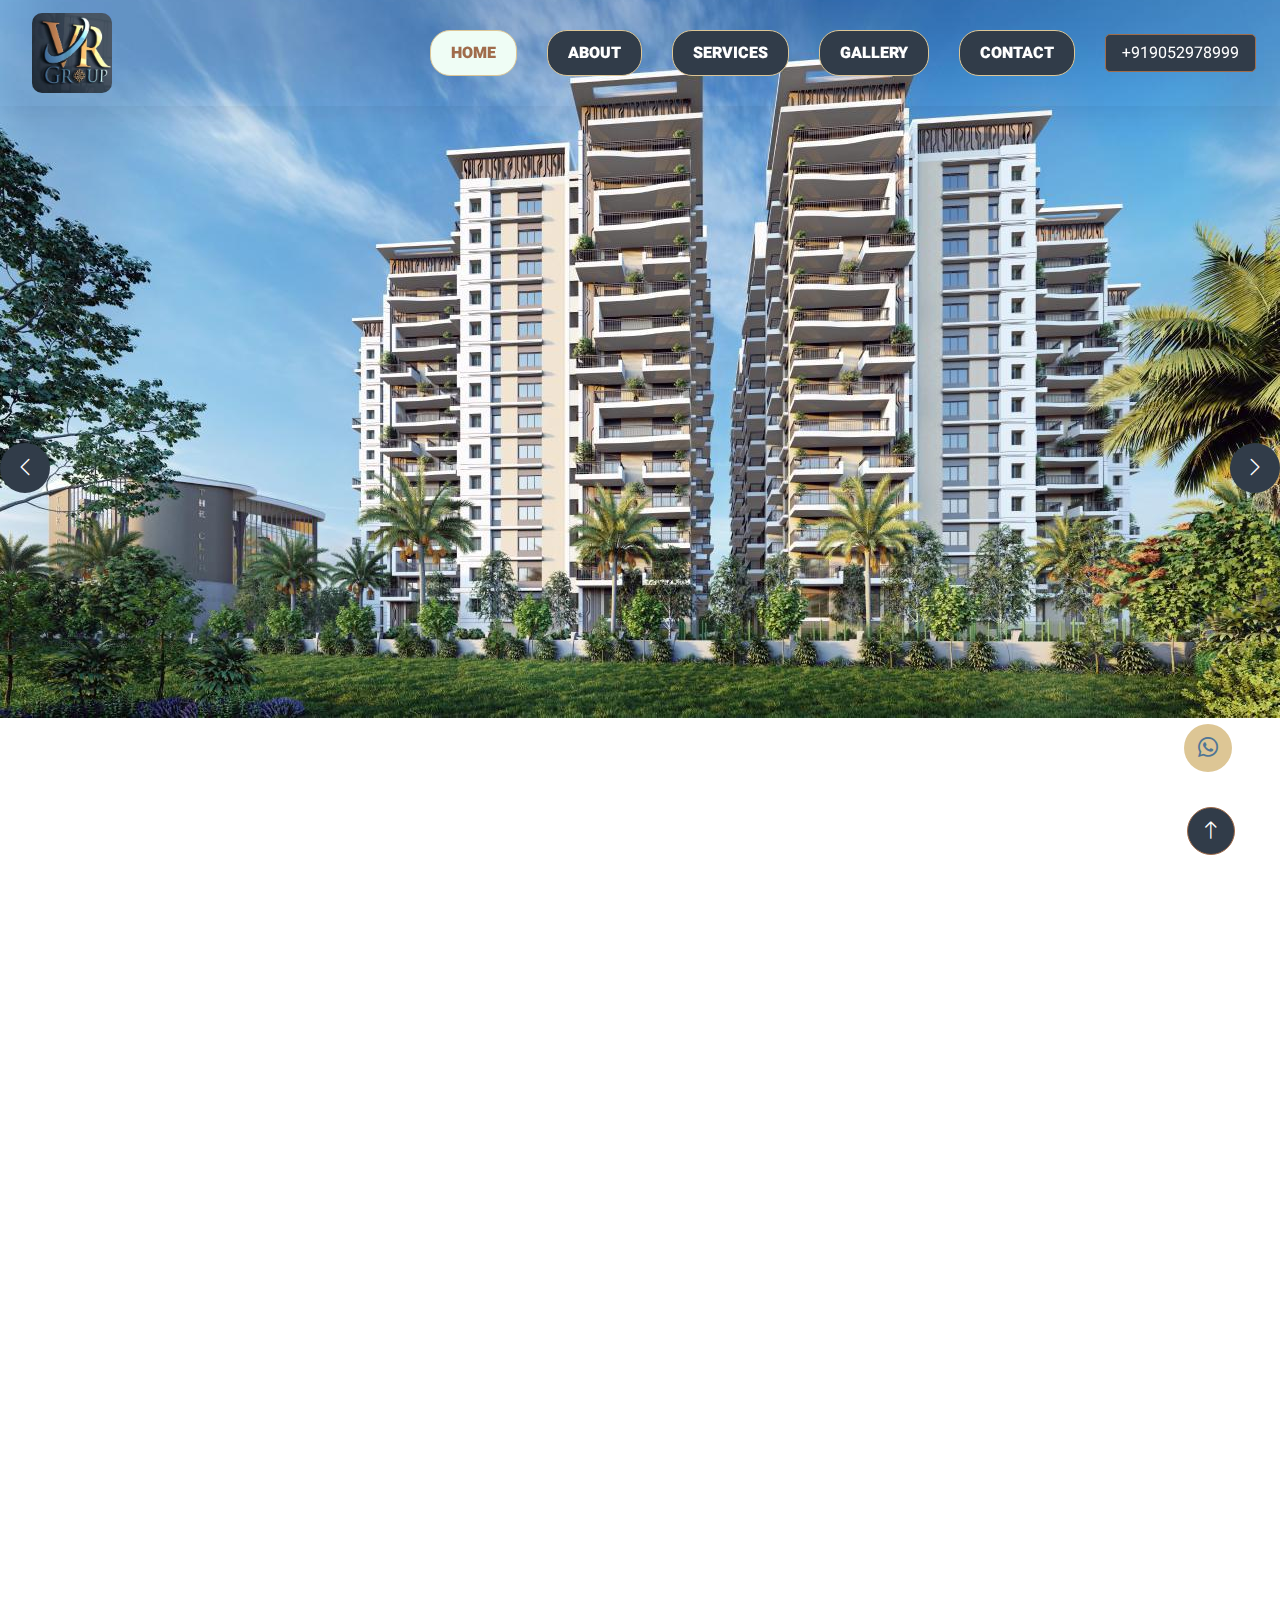
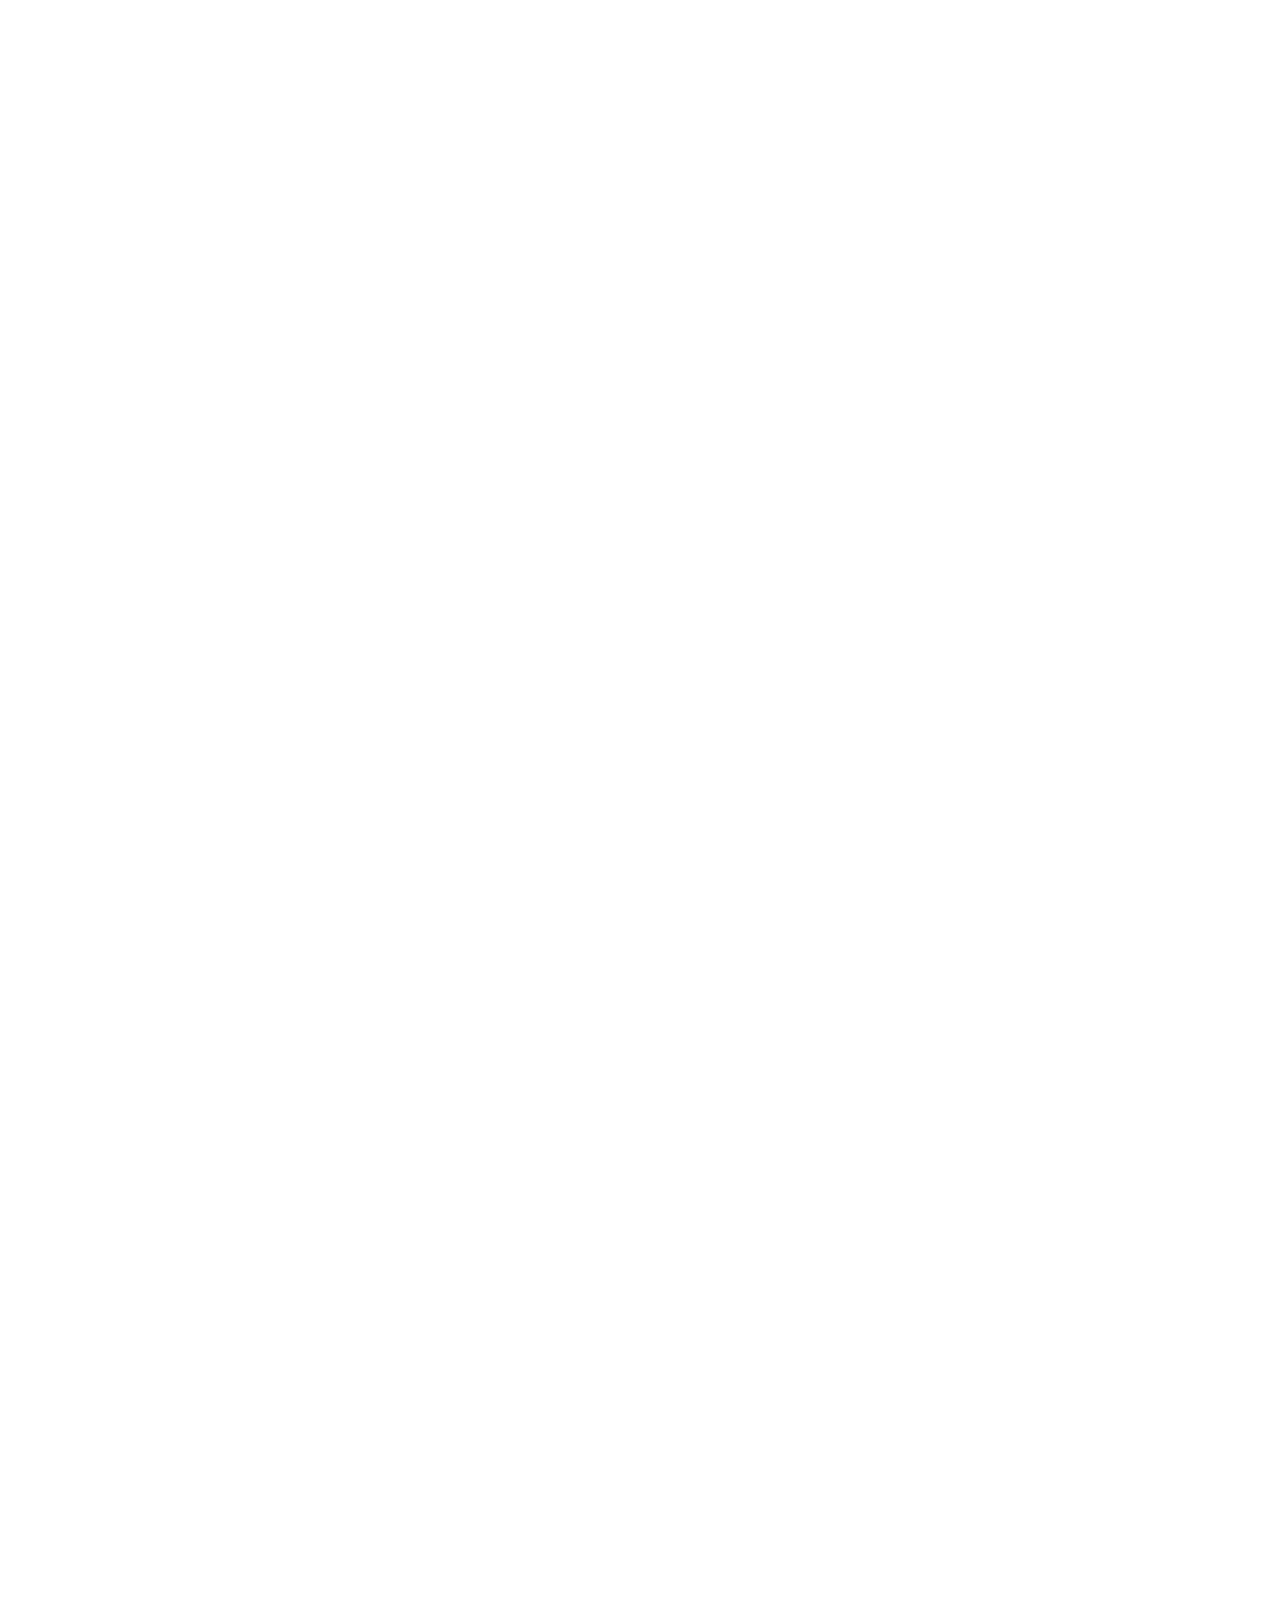
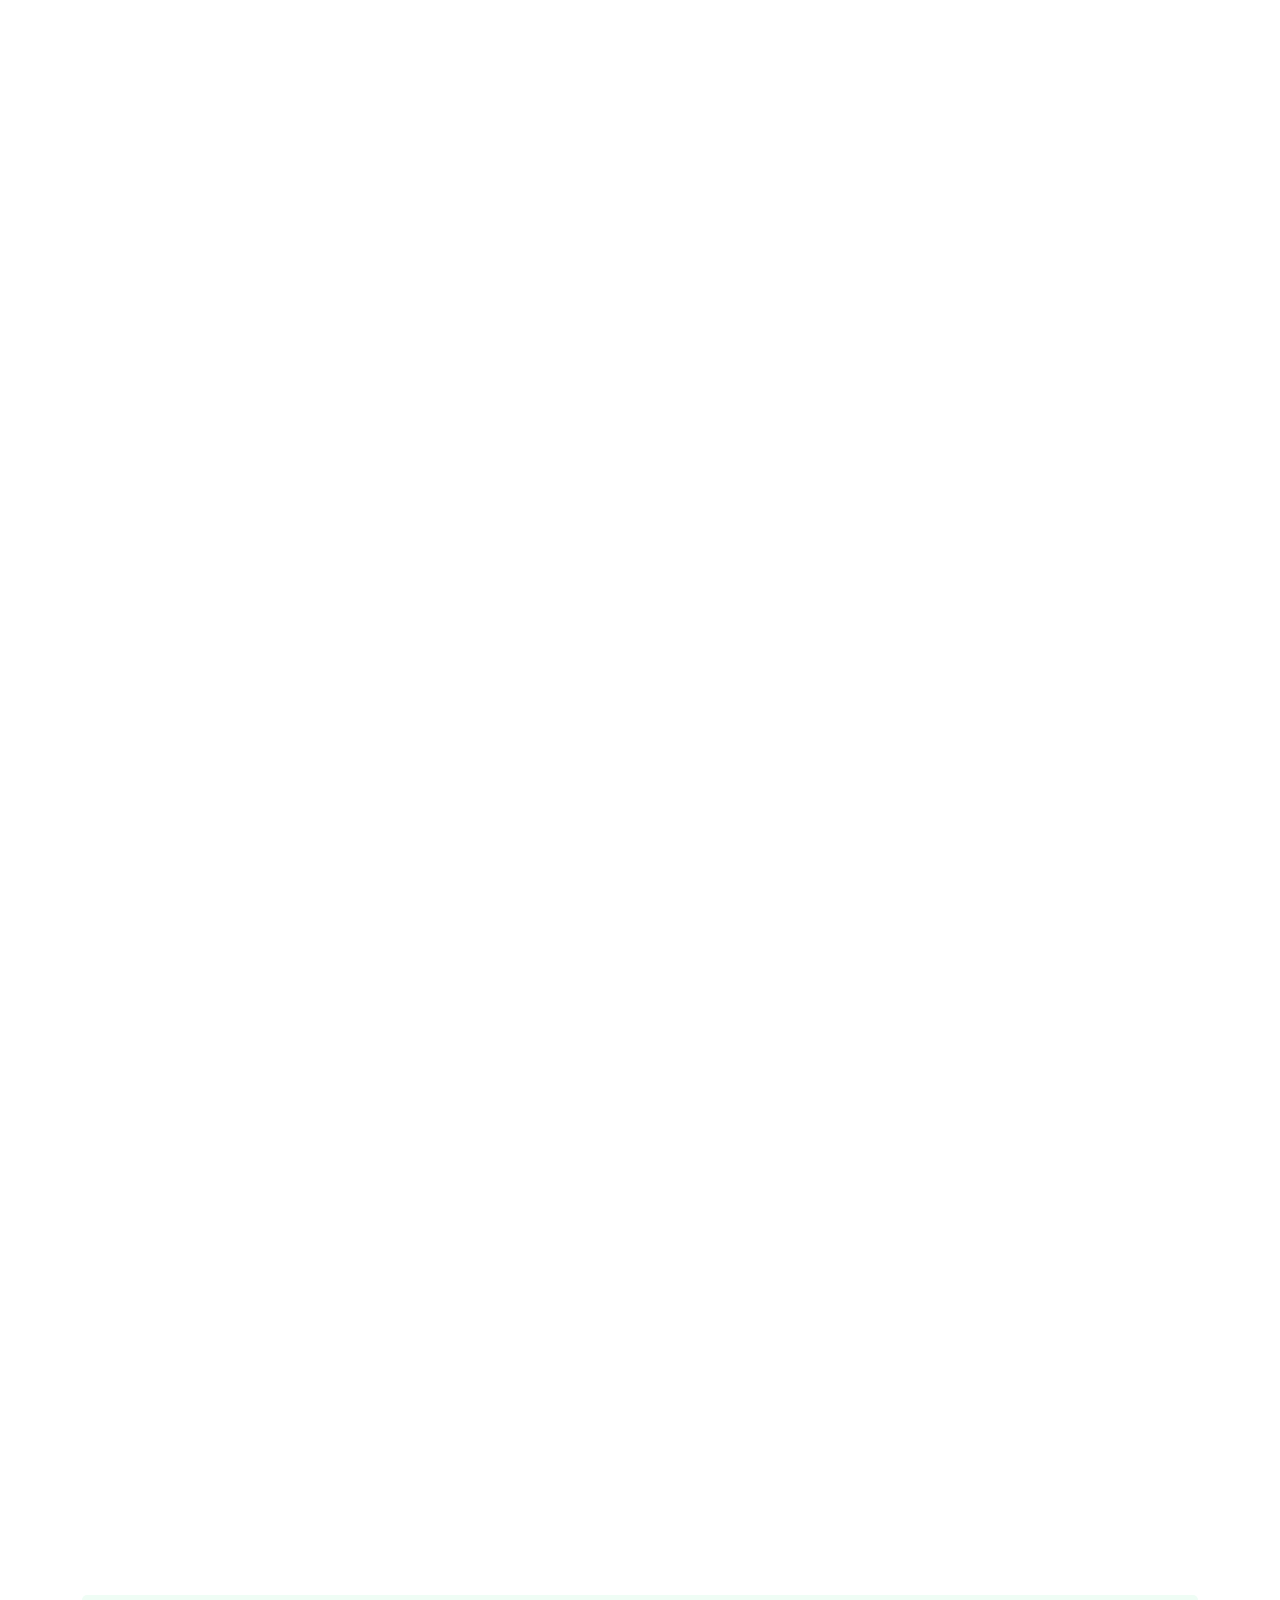
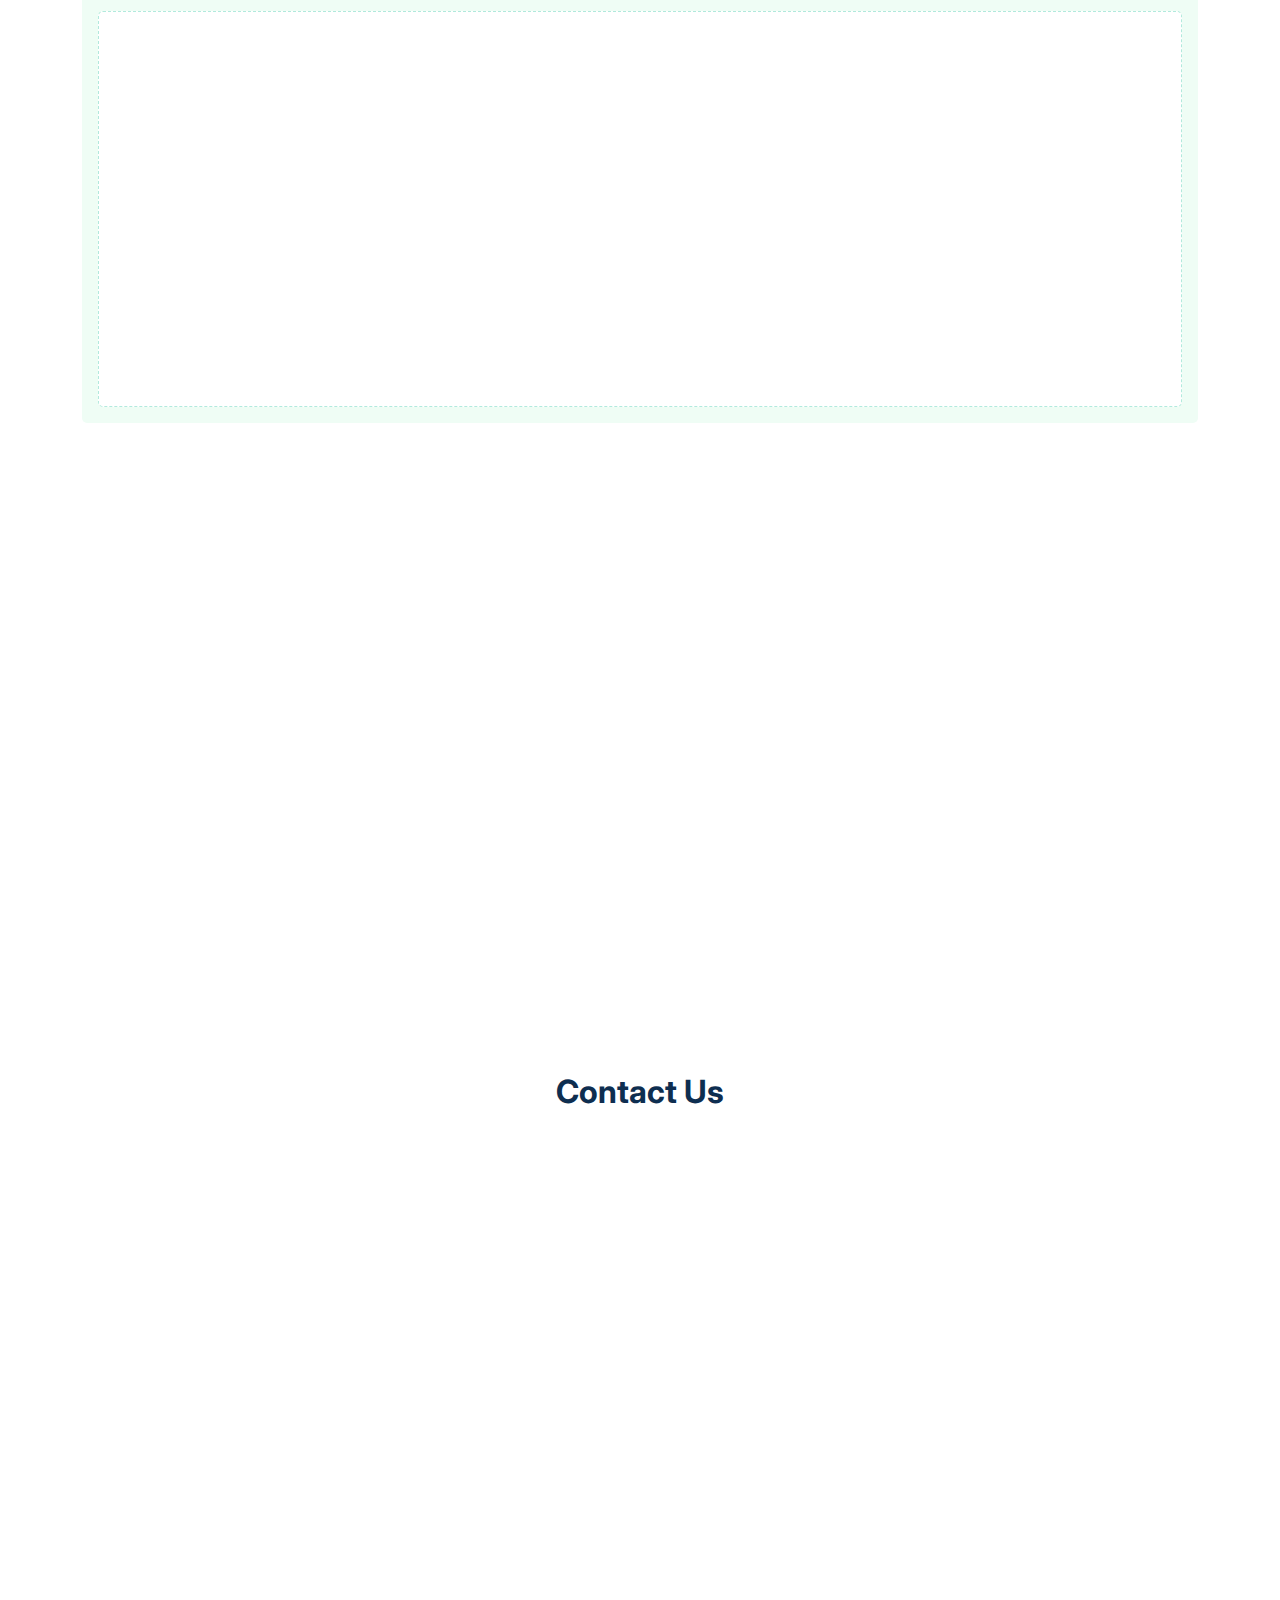
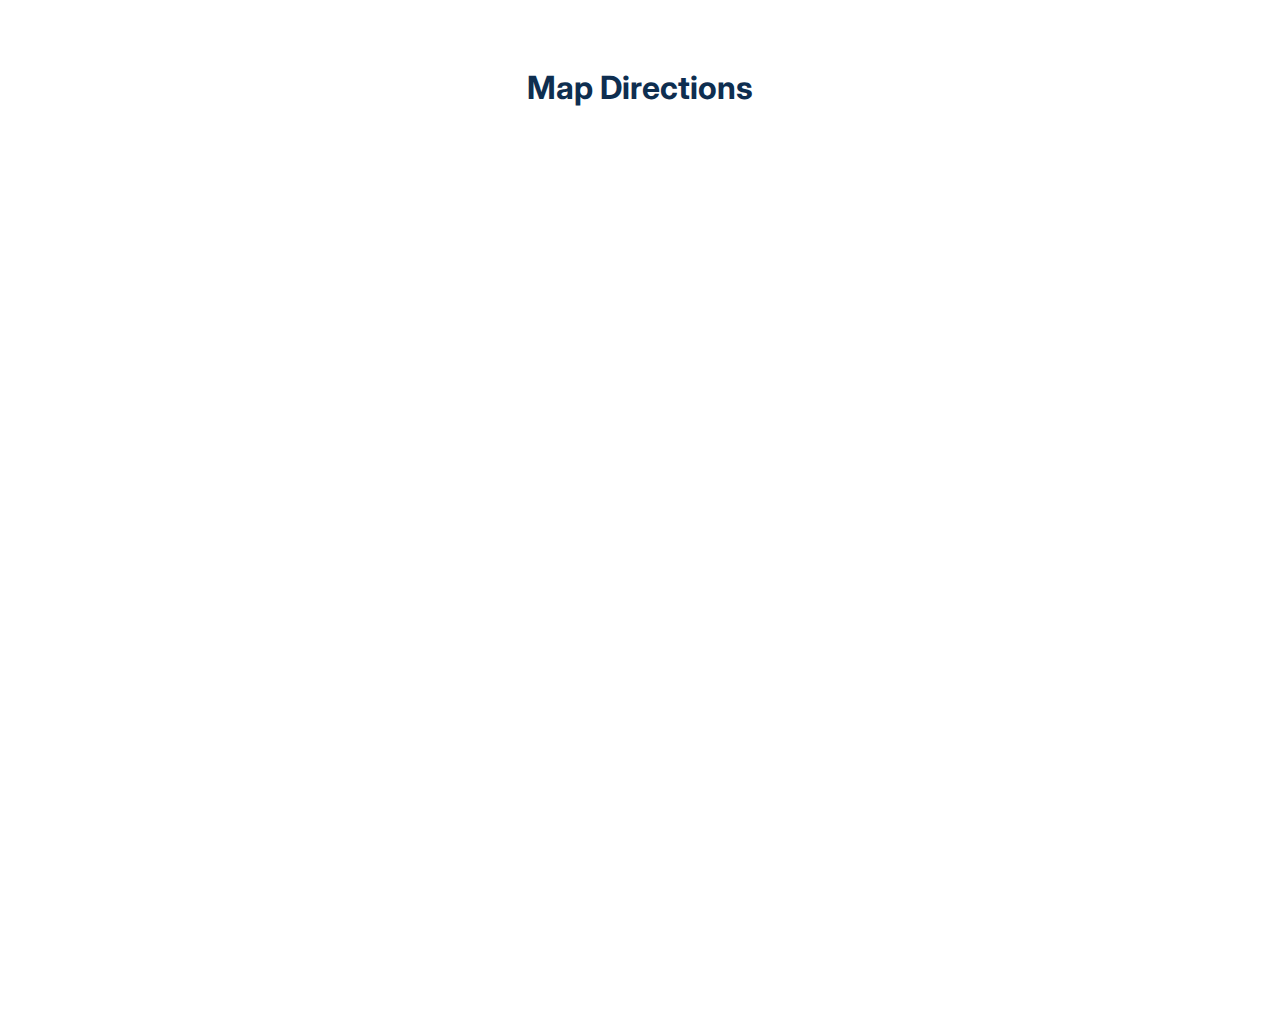
==== commit 16b63eb9: "hero" ====
--- a/index.html
+++ b/index.html
@@ -94,10 +94,12 @@
                 <div class="col-md-12 animated fadeIn">
                     <div class="owl-carousel header-carousel">
                         <div class="owl-carousel-item">
-                            <img class="" src="img/homeimg (7).jpeg" alt="">
+                            <img class="desktop" src="img/homeimg (7).jpeg" alt="">
+                            <img class="mobile" src="img/homeimg (6)1.jpeg" alt="">
                         </div>
                         <div class="owl-carousel-item">
-                            <img class="img-fluid" src="img/homeimg (4).jpeg" alt="">
+                            <img class="desktop" src="img/homeimg (4)1.jpeg" alt="">
+                            <img class="mobile" src="img/homeimg (4).jpeg" alt="">
                         </div>
                     </div>
                 </div>
@@ -105,7 +107,21 @@
         </div>
         <!-- Header End -->
 
-
+        <style>
+            .header-carousel img.mobile {
+                display: none;
+            }
+
+            @media(max-width:992px) {
+                .header-carousel img.mobile {
+                    display: block;
+                }
+
+                .header-carousel img.desktop {
+                    display: none;
+                }
+            }
+        </style>
 
 
         <!-- About Start -->
@@ -673,7 +689,9 @@
     <style>
 
     </style>
-
+    <script>
+
+    </script>
     <!-- JavaScript Libraries -->
     <script src="https://code.jquery.com/jquery-3.4.1.min.js"></script>
     <script src="https://cdn.jsdelivr.net/npm/bootstrap@5.0.0/dist/js/bootstrap.bundle.min.js"></script>
--- a/css/style.css
+++ b/css/style.css
@@ -120,6 +120,8 @@
   position: sticky;
   padding: 0;
   z-index: 9999;
+  background-color: white !important;
+  box-shadow: 2px 3px 4px var(--woodsmoke);
 }
 
 .navbar {
@@ -148,11 +150,16 @@
   background-color: var(--oxford-blue);
   text-transform: uppercase;
   outline: none;
-}
-
+  border-radius: 20px;
+  border: 1px solid var(--brandy);
+}
+/* .navbar.scrolled {
+  background-color: white !important;
+} */
 .navbar-light .navbar-nav .nav-link:hover,
 .navbar-light .navbar-nav .nav-link.active {
   color: var(--cape-palliser);
+  background-color: var(--light);
 }
 
 @media (max-width: 991.98px) {
@@ -176,7 +183,6 @@
 }
 
 .navbar-light .navbar-nav .nav-link {
-  color: var(--hippie-blue);
   font-weight: 900;
   font-size: 1rem !important;
 }
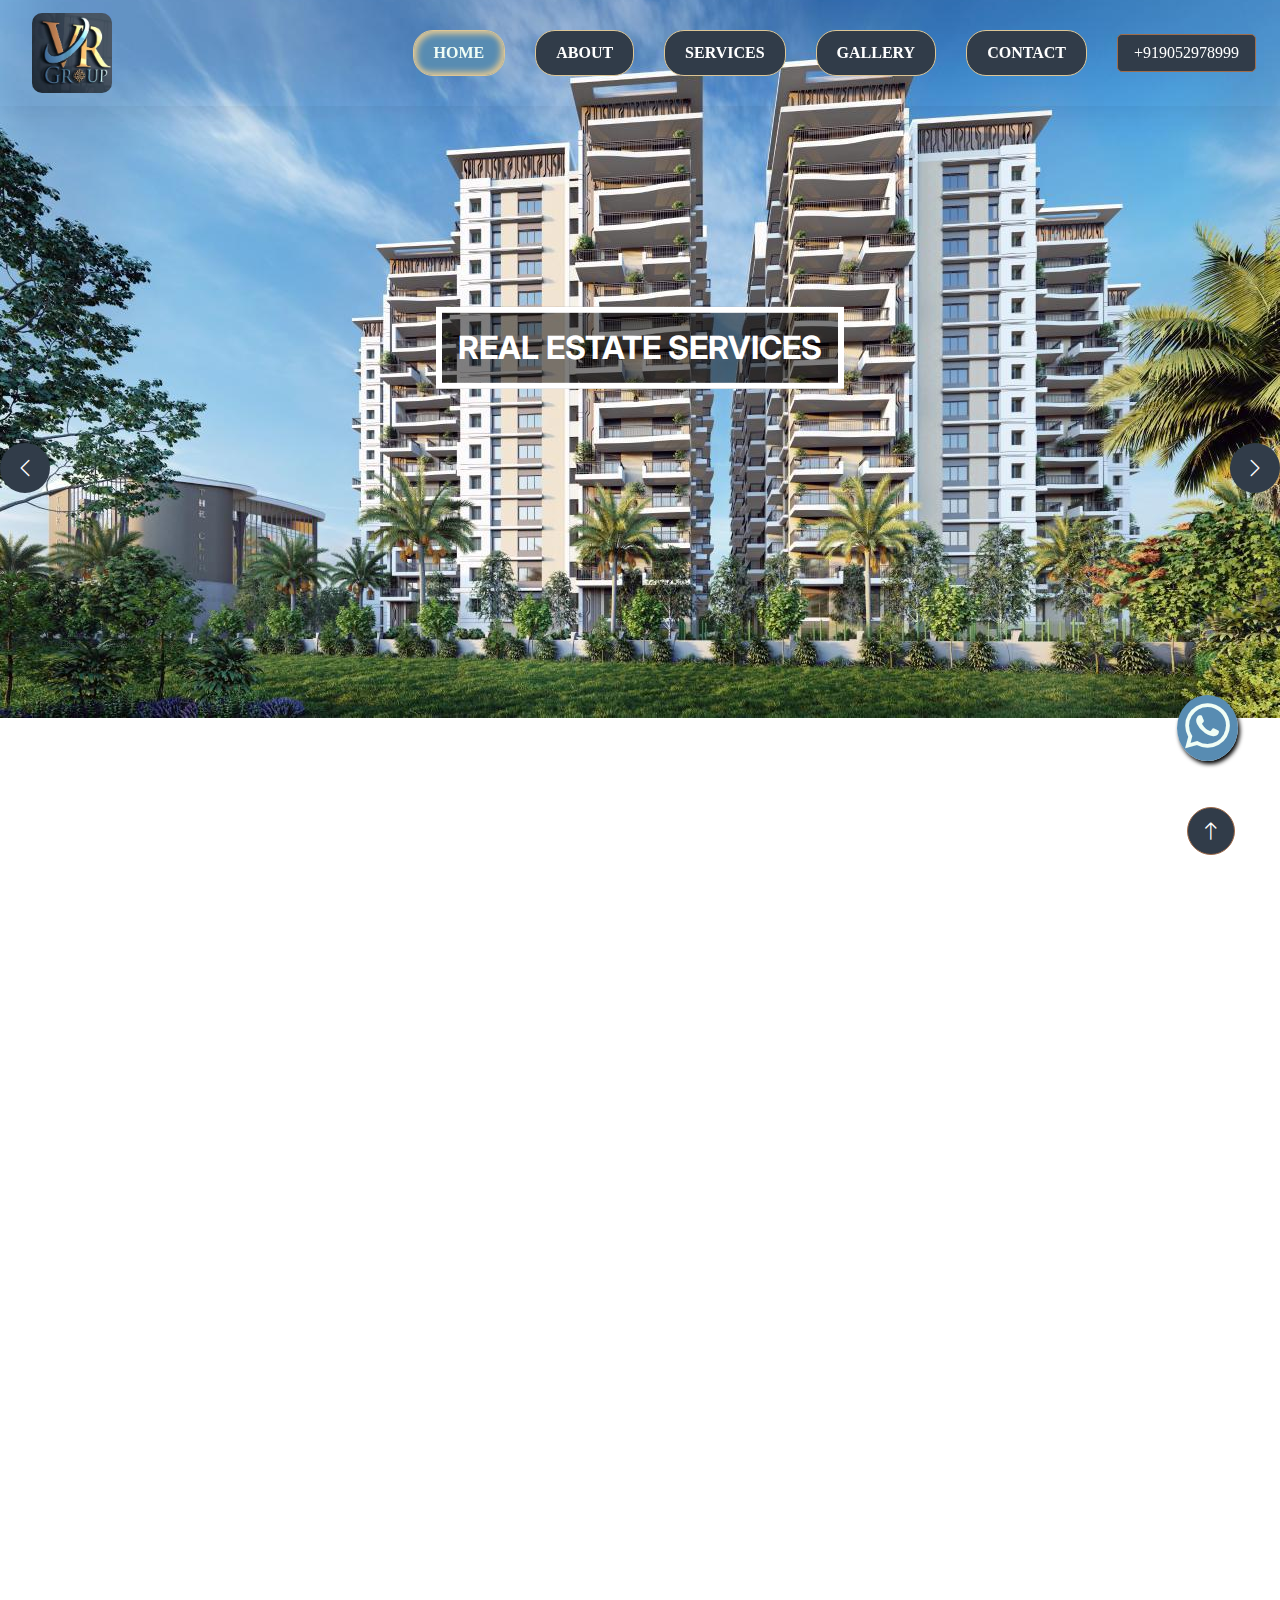
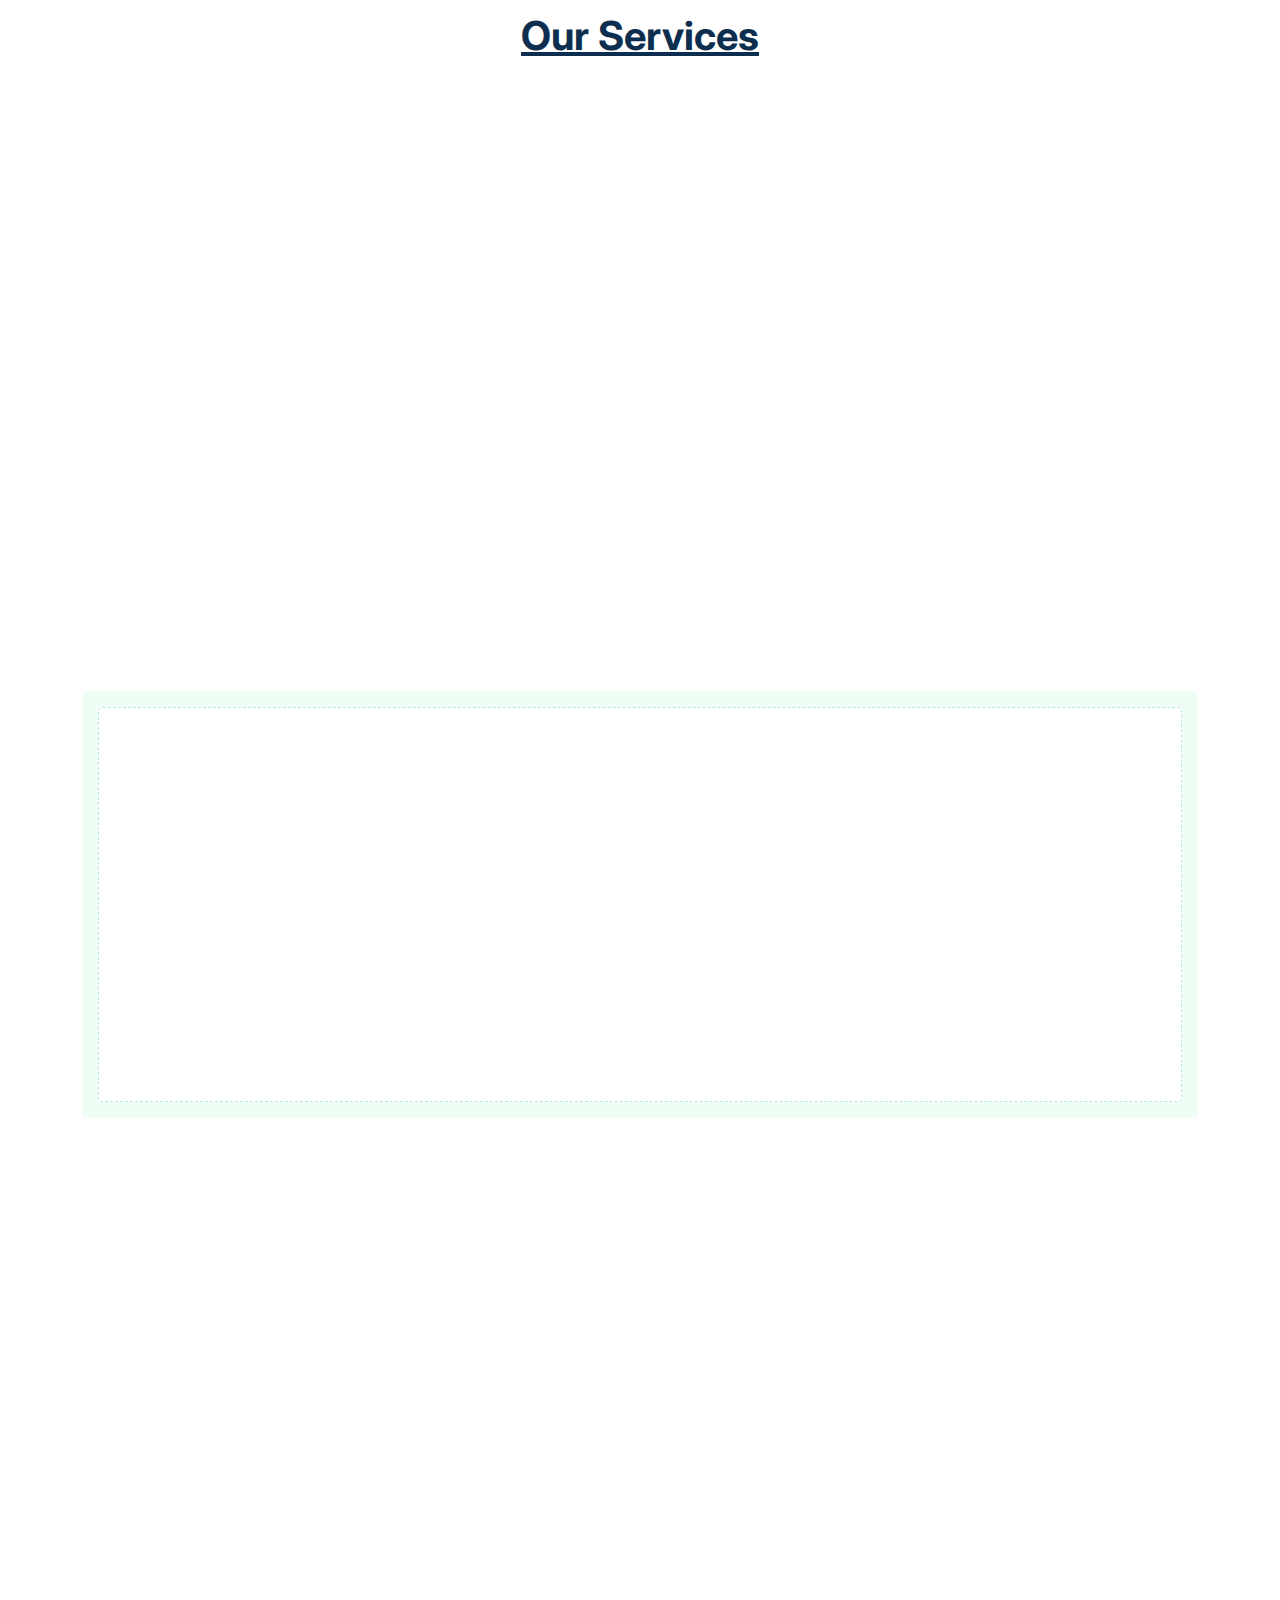
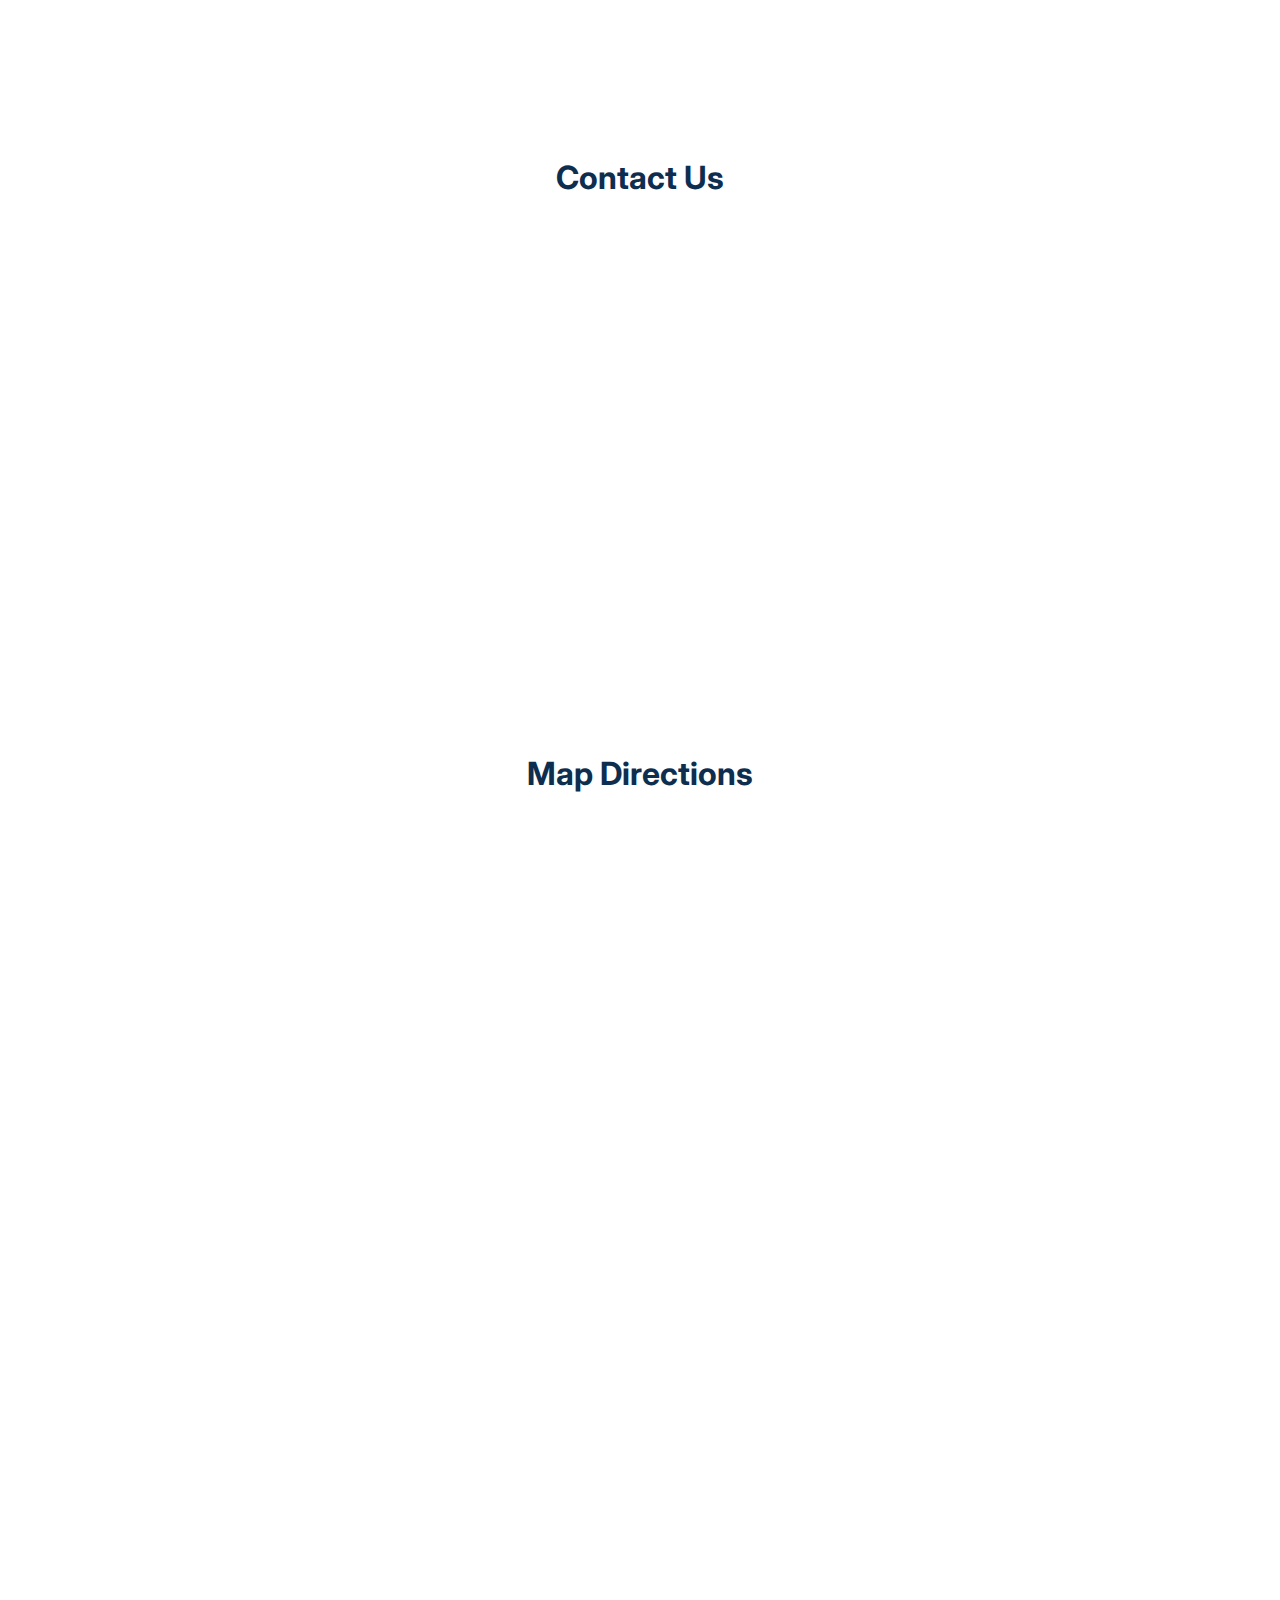
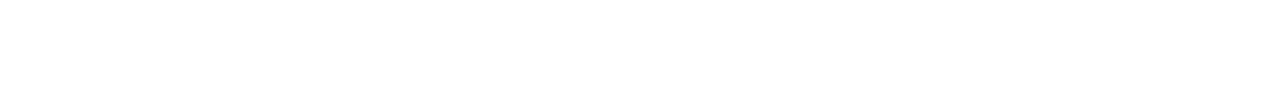
==== commit 2d1b1706: "room" ====
--- a/index.html
+++ b/index.html
@@ -96,10 +96,23 @@
                         <div class="owl-carousel-item">
                             <img class="desktop" src="img/homeimg (7).jpeg" alt="">
                             <img class="mobile" src="img/homeimg (6)1.jpeg" alt="">
+                            <div class="hero-content">
+                                <h2>Real Estate Services</h2>
+                            </div>
                         </div>
                         <div class="owl-carousel-item">
                             <img class="desktop" src="img/homeimg (4)1.jpeg" alt="">
                             <img class="mobile" src="img/homeimg (4).jpeg" alt="">
+                            <div class="hero-content"> 
+                                <h2>BankNifty Intraday Calls</h2>
+                            </div>
+                        </div>
+                        <div class="owl-carousel-item">
+                            <img class="desktop" src="img/homeimg (11).jpeg" alt="">
+                            <img class="mobile" src="img/homeimg (11)1.jpeg" alt="">
+                            <div class="hero-content">
+                                <h2>Digital Marketing Services</h2>
+                            </div>
                         </div>
                     </div>
                 </div>
@@ -111,7 +124,21 @@
             .header-carousel img.mobile {
                 display: none;
             }
-
+.hero-content{
+    position: absolute;
+    z-index: 99999;
+    top: 50%;
+    left: 50%;
+    transform: translate(-50%,-50%);
+}
+.hero-content h2{
+    color: white;
+    border: 2px solid white;
+  padding: 1rem;
+  border: 6px solid white;
+  background-color: rgba(0, 0, 0, 0.498);
+  text-transform: uppercase;
+}
             @media(max-width:992px) {
                 .header-carousel img.mobile {
                     display: block;
@@ -128,11 +155,7 @@
         <div class="container-xxl py-5" id="about">
             <div class="container">
                 <div class="row g-5 align-items-center">
-                    <div class="col-lg-6 wow fadeIn" data-wow-delay="0.1s">
-                        <div class="about-img position-relative overflow-hidden p-5 pe-0">
-                            <img class="img-fluid w-100" src="img/about.jpg">
-                        </div>
-                    </div>
+                    
                     <div class="col-lg-6 wow fadeIn" data-wow-delay="0.5s">
                         <h2 class="">About us</h2>
                         <h1 class="mb-4">Welcome To VR Infra Group</h1>
@@ -147,114 +170,17 @@
                         <p><i class="fa fa-check text-primary me-3"></i>Digital Marketing</p>
                         <a class="btn btn-primary py-3 px-5 mt-3" href="">Read More</a>
                     </div>
+                    <div class="col-lg-6 wow fadeIn" data-wow-delay="0.1s">
+                        <div class="about-img position-relative overflow-hidden p-5 pe-0">
+                            <img class="img-fluid w-100" src="img/about.jpg">
+                        </div>
+                    </div>
                 </div>
             </div>
         </div>
         <!-- About End -->
 
-        <!-- Category Start -->
-        <div class="container-xxl py-5">
-            <div class="container">
-                <div class="text-center mx-auto mb-5 wow fadeInUp" data-wow-delay="0.1s" style="max-width: 800px;">
-                    <h1 class="mb-3">Property Types</h1>
-                    <p>Explore a diverse range of real estate property types with VR Group. From residential havens to
-                        commercial spaces, we offer a portfolio that caters to your unique needs. Discover the perfect
-                        property that aligns with your lifestyle or business aspirations. Your dream space awaits within
-                        our comprehensive selection.</p>
-                </div>
-                <div class="row g-4">
-                    <div class="col-lg-3 col-sm-6 wow fadeInUp" data-wow-delay="0.1s">
-                        <a class="cat-item d-block bg-light text-center rounded p-3" href="">
-                            <div class="rounded p-4">
-                                <div class="icon mb-3">
-                                    <img class="img-fluid" src="img/icon-apartment.png" alt="Icon">
-                                </div>
-                                <h6>Apartment</h6>
-                                <span>123 Properties</span>
-                            </div>
-                        </a>
-                    </div>
-                    <div class="col-lg-3 col-sm-6 wow fadeInUp" data-wow-delay="0.3s">
-                        <a class="cat-item d-block bg-light text-center rounded p-3" href="">
-                            <div class="rounded p-4">
-                                <div class="icon mb-3">
-                                    <img class="img-fluid" src="img/icon-villa.png" alt="Icon">
-                                </div>
-                                <h6>Villa</h6>
-                                <span>123 Properties</span>
-                            </div>
-                        </a>
-                    </div>
-                    <div class="col-lg-3 col-sm-6 wow fadeInUp" data-wow-delay="0.5s">
-                        <a class="cat-item d-block bg-light text-center rounded p-3" href="">
-                            <div class="rounded p-4">
-                                <div class="icon mb-3">
-                                    <img class="img-fluid" src="img/icon-house.png" alt="Icon">
-                                </div>
-                                <h6>Home</h6>
-                                <span>123 Properties</span>
-                            </div>
-                        </a>
-                    </div>
-                    <div class="col-lg-3 col-sm-6 wow fadeInUp" data-wow-delay="0.7s">
-                        <a class="cat-item d-block bg-light text-center rounded p-3" href="">
-                            <div class="rounded p-4">
-                                <div class="icon mb-3">
-                                    <img class="img-fluid" src="img/icon-housing.png" alt="Icon">
-                                </div>
-                                <h6>Office</h6>
-                                <span>123 Properties</span>
-                            </div>
-                        </a>
-                    </div>
-                    <div class="col-lg-3 col-sm-6 wow fadeInUp" data-wow-delay="0.1s">
-                        <a class="cat-item d-block bg-light text-center rounded p-3" href="">
-                            <div class="rounded p-4">
-                                <div class="icon mb-3">
-                                    <img class="img-fluid" src="img/icon-building.png" alt="Icon">
-                                </div>
-                                <h6>Building</h6>
-                                <span>123 Properties</span>
-                            </div>
-                        </a>
-                    </div>
-                    <div class="col-lg-3 col-sm-6 wow fadeInUp" data-wow-delay="0.3s">
-                        <a class="cat-item d-block bg-light text-center rounded p-3" href="">
-                            <div class="rounded p-4">
-                                <div class="icon mb-3">
-                                    <img class="img-fluid" src="img/icon-neighborhood.png" alt="Icon">
-                                </div>
-                                <h6>Townhouse</h6>
-                                <span>123 Properties</span>
-                            </div>
-                        </a>
-                    </div>
-                    <div class="col-lg-3 col-sm-6 wow fadeInUp" data-wow-delay="0.5s">
-                        <a class="cat-item d-block bg-light text-center rounded p-3" href="">
-                            <div class="rounded p-4">
-                                <div class="icon mb-3">
-                                    <img class="img-fluid" src="img/icon-condominium.png" alt="Icon">
-                                </div>
-                                <h6>Shop</h6>
-                                <span>123 Properties</span>
-                            </div>
-                        </a>
-                    </div>
-                    <div class="col-lg-3 col-sm-6 wow fadeInUp" data-wow-delay="0.7s">
-                        <a class="cat-item d-block bg-light text-center rounded p-3" href="">
-                            <div class="rounded p-4">
-                                <div class="icon mb-3">
-                                    <img class="img-fluid" src="img/icon-luxury.png" alt="Icon">
-                                </div>
-                                <h6>Garage</h6>
-                                <span>123 Properties</span>
-                            </div>
-                        </a>
-                    </div>
-                </div>
-            </div>
-        </div>
-        <!-- Category End -->
+        
 
 
 
@@ -262,19 +188,61 @@
         <!-- Property List Start -->
         <div class="container-xxl py-5" id="services">
             <div class="container">
-                <div class="row g-0 gx-5 align-items-end">
-                    <div class="col-lg-12">
+                <h1 class="mb-3 text-center">Our Services</h1>
+                <div class="row g-0 gx-5">
+                    <div class="col-lg-4">
                         <div class="text-start mx-auto mb-5 wow slideInLeft" data-wow-delay="0.1s">
-                            <h1 class="mb-3 text-center">Our Services</h1>
-                            <h2>Real
-                                Estate </h2>
+                            <h2>Real Estate </h2>
                             <p>Unlock the door to your dream home with VR Group's Real Estate services. Whether buying,
                                 selling, or investing, our dedicated team ensures a seamless experience. From
                                 residential gems to commercial spaces, we guide you through every step of the real
                                 estate journey. Trust VR Group for personalized solutions and unparalleled expertise in
                                 the property market.</p>
-                        </div>
-                    </div>
+                                <a class="btn btn-primary py-3 px-5 mt-3" href="">Read More</a>
+                        </div>
+                    </div>
+                    <div class="col-lg-4">
+                        <div class="text-start mx-auto mb-5 wow slideInLeft" data-wow-delay="0.1s">
+                            <h2>BankNifty
+                                intraday Calls</h2>
+                            <p>Elevate your financial strategies with VR Group's BankNifty intraday calls. Our expert
+                                analyses and timely insights empower you to make informed decisions in the dynamic stock
+                                market. Join us for precision, reliability, and success in your intraday trading
+                                journey. Maximize your opportunities with our strategic BankNifty calls.</p>
+                                <a class="btn btn-primary py-3 px-5 mt-3" href="">Read More</a>
+                        </div>
+                    </div>
+                    <div class="col-lg-4">
+                        <div class="text-start mx-auto mb-5 wow slideInLeft" data-wow-delay="0.1s">
+                            <h2>Digital
+                                Marketing</h2>
+                            <p>Elevate your online presence with VR Group's Digital Marketing services. We specialize in
+                                crafting tailored strategies for maximum impact. From SEO to social media, our team
+                                ensures your brand stands out in the digital landscape. Drive engagement, increase
+                                visibility, and achieve your marketing goals with our expertise.</p>
+                                <a class="btn btn-primary py-3 px-5 mt-3" href="">Read More</a>
+                        </div>
+                    </div>
+                </div>
+               
+            </div>
+        </div>
+        <style>
+        
+        </style>
+        <!-- <div class="container-xxl py-5">
+            <div class="container">
+                <div class="row g-0 gx-5 align-items-end">
+                    
+
+                </div>
+               
+            </div>
+        </div>
+        <div class="container-xxl py-5">
+            <div class="container">
+                <div class="row g-0 gx-5 align-items-end">
+                    
 
                 </div>
                 <div class="tab-content">
@@ -316,119 +284,7 @@
 
                 </div>
             </div>
-        </div>
-        <div class="container-xxl py-5">
-            <div class="container">
-                <div class="row g-0 gx-5 align-items-end">
-                    <div class="col-lg-6">
-                        <div class="text-start mx-auto mb-5 wow slideInLeft" data-wow-delay="0.1s">
-
-                            <h2>BankNifty
-                                intraday Calls</h2>
-                            <p>Elevate your financial strategies with VR Group's BankNifty intraday calls. Our expert
-                                analyses and timely insights empower you to make informed decisions in the dynamic stock
-                                market. Join us for precision, reliability, and success in your intraday trading
-                                journey. Maximize your opportunities with our strategic BankNifty calls.</p>
-                        </div>
-                    </div>
-
-                </div>
-                <div class="tab-content">
-                    <div id="tab-1" class="tab-pane fade show p-0 active">
-                        <div class="row g-4">
-                            <div class="col-lg-4 col-md-6 wow fadeInUp" data-wow-delay="0.1s">
-                                <div class="property-item rounded overflow-hidden">
-                                    <div class="position-relative overflow-hidden">
-                                        <a href=""><img class="img-fluid" src="img/property-1.jpg" alt=""></a>
-                                        <div
-                                            class="bg-primary rounded text-white position-absolute start-0 top-0 m-4 py-1 px-3">
-                                            For Sell</div>
-                                        <div
-                                            class="bg-white rounded-top text-primary position-absolute start-0 bottom-0 mx-4 pt-1 px-3">
-                                            Appartment</div>
-                                    </div>
-                                    <div class="p-4 pb-0">
-                                        <h5 class="text-primary mb-3">$12,345</h5>
-                                        <a class="d-block h5 mb-2" href="">Golden Urban House For Sell</a>
-                                        <p><i class="fa fa-map-marker-alt text-primary me-2"></i>123 Street, New York,
-                                            USA</p>
-                                    </div>
-                                    <div class="d-flex border-top">
-                                        <small class="flex-fill text-center border-end py-2"><i
-                                                class="fa fa-ruler-combined text-primary me-2"></i>1000 Sqft</small>
-                                        <small class="flex-fill text-center border-end py-2"><i
-                                                class="fa fa-bed text-primary me-2"></i>3 Bed</small>
-                                        <small class="flex-fill text-center py-2"><i
-                                                class="fa fa-bath text-primary me-2"></i>2 Bath</small>
-                                    </div>
-                                </div>
-                            </div>
-
-                            <div class="col-12 text-center wow fadeInUp" data-wow-delay="0.1s">
-                                <a class="btn btn-primary py-3 px-5" href="">Read More</a>
-                            </div>
-                        </div>
-                    </div>
-
-                </div>
-            </div>
-        </div>
-        <div class="container-xxl py-5">
-            <div class="container">
-                <div class="row g-0 gx-5 align-items-end">
-                    <div class="col-lg-6">
-                        <div class="text-start mx-auto mb-5 wow slideInLeft" data-wow-delay="0.1s">
-
-                            <h2>Digital
-                                Marketing</h2>
-                            <p>Elevate your online presence with VR Group's Digital Marketing services. We specialize in
-                                crafting tailored strategies for maximum impact. From SEO to social media, our team
-                                ensures your brand stands out in the digital landscape. Drive engagement, increase
-                                visibility, and achieve your marketing goals with our expertise.</p>
-                        </div>
-                    </div>
-
-                </div>
-                <div class="tab-content">
-                    <div id="tab-1" class="tab-pane fade show p-0 active">
-                        <div class="row g-4">
-                            <div class="col-lg-4 col-md-6 wow fadeInUp" data-wow-delay="0.1s">
-                                <div class="property-item rounded overflow-hidden">
-                                    <div class="position-relative overflow-hidden">
-                                        <a href=""><img class="img-fluid" src="img/property-1.jpg" alt=""></a>
-                                        <div
-                                            class="bg-primary rounded text-white position-absolute start-0 top-0 m-4 py-1 px-3">
-                                            For Sell</div>
-                                        <div
-                                            class="bg-white rounded-top text-primary position-absolute start-0 bottom-0 mx-4 pt-1 px-3">
-                                            Appartment</div>
-                                    </div>
-                                    <div class="p-4 pb-0">
-                                        <h5 class="text-primary mb-3">$12,345</h5>
-                                        <a class="d-block h5 mb-2" href="">Golden Urban House For Sell</a>
-                                        <p><i class="fa fa-map-marker-alt text-primary me-2"></i>123 Street, New York,
-                                            USA</p>
-                                    </div>
-                                    <div class="d-flex border-top">
-                                        <small class="flex-fill text-center border-end py-2"><i
-                                                class="fa fa-ruler-combined text-primary me-2"></i>1000 Sqft</small>
-                                        <small class="flex-fill text-center border-end py-2"><i
-                                                class="fa fa-bed text-primary me-2"></i>3 Bed</small>
-                                        <small class="flex-fill text-center py-2"><i
-                                                class="fa fa-bath text-primary me-2"></i>2 Bath</small>
-                                    </div>
-                                </div>
-                            </div>
-
-                            <div class="col-12 text-center wow fadeInUp" data-wow-delay="0.1s">
-                                <a class="btn btn-primary py-3 px-5" href="">Read More</a>
-                            </div>
-                        </div>
-                    </div>
-
-                </div>
-            </div>
-        </div>
+        </div> -->
         <!-- Property List End -->
 
 
@@ -443,7 +299,7 @@
                             </div>
                             <div class="col-lg-6 wow fadeIn" data-wow-delay="0.5s">
                                 <div class="mb-4">
-                                    <h1 class="mb-3">Contact With Our Certified Agent</h1>
+                                    <h1 class="mb-3">Contact With Our Agent</h1>
                                     <p>Get in touch with our certified agents for expert guidance and personalized
                                         assistance. Whether buying, selling, or investing, our team is committed to your
                                         real estate success. Contact us today to embark on a seamless property journey
@@ -567,7 +423,7 @@
                                         <label for="message">Message</label>
                                     </div>
                                 </div>
-                                <div class="col-2">
+                                <div class="col-lg-2 col-xs-12">
                                     <button class="btn btn-primary w-100 py-3" type="submit">Send Message</button>
                                 </div>
                             </div>
@@ -591,7 +447,7 @@
         </div>
 
         <!-- Footer Start -->
-        <div class="container-fluid bg-dark text-white-50 footer pt-5 mt-5 wow fadeIn" data-wow-delay="0.1s">
+        <div class="container-fluid bg-dark text-white-50 footer pt-5 mt-5 wow fadeIn footer" id="gallery" data-wow-delay="0.1s">
             <div class="container py-5">
                 <div class="row g-5">
                     <div class="col-lg-4 col-md-6">
@@ -609,8 +465,8 @@
                             <a class="btn btn-outline-light btn-social"
                                 href="https://www.facebook.com/vrinfra999?mibextid=igr4a4"><i
                                     class="fab fa-facebook-f"></i></a>
-                            <a class="btn btn-outline-light btn-social" href=""><i class="fab fa-youtube"></i></a>
-                            <a class="btn btn-outline-light btn-social" href=""><i class="fab fa-linkedin-in"></i></a>
+                            <a class="btn btn-outline-light btn-social" href="tel:+919030999639"><i class="fa fa-phone-alt"></i></a>
+                            <a class="btn btn-outline-light btn-social" href="#"><i class="fab fa-linkedin-in"></i></a>
                         </div>
                     </div>
                     <div class="col-lg-4 col-md-6">
@@ -618,8 +474,8 @@
                         <a class="btn btn-link text-white-50" href="#about">About Us</a>
                         <a class="btn btn-link text-white-50" href="#contact">Contact Us</a>
                         <a class="btn btn-link text-white-50" href="#services">Our Services</a>
-                        <a class="btn btn-link text-white-50" href="">Privacy Policy</a>
-                        <a class="btn btn-link text-white-50" href="">Terms & Condition</a>
+                        <a class="btn btn-link text-white-50" href="#">Privacy Policy</a>
+                        <a class="btn btn-link text-white-50" href="#">Terms & Condition</a>
                     </div>
                     <div class="col-lg-4 col-md-6">
                         <h5 class="text-white mb-4">Photo Gallery</h5>
@@ -644,16 +500,7 @@
                             </div>
                         </div>
                     </div>
-                    <!-- <div class="col-lg-3 col-md-6">
-                        <h5 class="text-white mb-4">Newsletter</h5>
-                        <p>Dolor amet sit justo amet elitr clita ipsum elitr est.</p>
-                        <div class="position-relative mx-auto" style="max-width: 400px;">
-                            <input class="form-control bg-transparent w-100 py-3 ps-4 pe-5" type="text"
-                                placeholder="Your email">
-                            <button type="button"
-                                class="btn btn-primary py-2 position-absolute top-0 end-0 mt-2 me-2">SignUp</button>
-                        </div>
-                    </div> -->
+                   
                 </div>
             </div>
             <div class="container">
@@ -661,14 +508,14 @@
                     <div class="row">
                         <div class="col-md-6 text-center text-md-start mb-3 mb-md-0">
                             &copy; <a class="border-bottom" href="#">VR Group</a>, All Right Reserved.
-                            Designed By <a class="border-bottom" href="#">Hariram</a>
+                            Designed By <a class="border-bottom" href="#">VR Group</a>
                         </div>
                         <div class="col-md-6 text-center text-md-end">
                             <div class="footer-menu">
                                 <a href="#">Home</a>
-                                <a href="">Cookies</a>
+                                <a href="#">Cookies</a>
                                 <a href="#contact">Help</a>
-                                <a href="">FQAs</a>
+                                <a href="#">FQAs</a>
                             </div>
                         </div>
                     </div>
@@ -683,7 +530,12 @@
     </div>
 
 
-    <a href="https://wa.me/919052978999" class="whatsapp"><i class="bi bi-whatsapp"></i></a>
+    <a href="https://wa.me/+919052978999" class="whatsapp">
+        <i class="bi bi-whatsapp"></i>
+        <div>
+            <p>Chat With Us!</p>
+        </div>
+    </a>
 
 
     <style>
--- a/css/style.css
+++ b/css/style.css
@@ -41,33 +41,70 @@
   visibility: visible;
   opacity: 1;
 }
-
+.wow.slideInLeft{
+  box-shadow:inset 2px 2px 4px var(--dark),inset -2px -2px 4px var(--dark);
+  padding: 2rem;
+}
+.wow.slideInLeft:hover{
+  box-shadow: 4px 4px 16px var(--brandy),-4px -4px 16px var(--brandy);
+}
+#services h1{
+text-decoration: underline;
+padding-bottom: 1rem;
+}
 /*** Button ***/
 .btn {
   transition: 0.5s;
 }
 .whatsapp {
   position: fixed;
-  right: 3rem;
+  right: 2rem;
   bottom: 8rem;
   padding: 0;
+  z-index: 999;
+  color: var(--kashmir-blue);
+ 
+  border-radius: 50%;
+  padding: 10px;
+  animation: up 2s linear infinite;
+}
+@keyframes up{
+  0%,100%{
+    transform: translateY(10px);
+  }
+  50%{
+    transform: translateY(0);
+  }
+}
+.whatsapp i {
+  background-color: var(--dark);
+  padding: 8px;
+  border-radius: 50%;
+  color: var(--light);
+  font-size: 2.8rem;
+  box-shadow: 2px 3px 4px black;
+}
+.whatsapp div{
+  position: fixed;
+  right: 70px;
+display: none;
+width: 150px;
+transition: hover 2s ease-in-out;
+}
+.whatsapp div p{
   display: flex;
   align-items: center;
   justify-content: center;
-  font-weight: normal;
-  border-radius: 50px;
-  width: 48px;
-  height: 48px;
+  background-color: var(--light);
+  border-radius: 10px;
+  padding: 1rem;
+}
+.whatsapp:hover i{
   background-color: var(--brandy);
-  font-size: 1.25rem;
-  z-index: 999;
-  color: var(--kashmir-blue);
-}
-.whatsapp i {
-  /* background-color: var(--brandy);
-  padding: 4px;
-  border-radius: 50px;
-  font-size: 2rem; */
+}
+.whatsapp:hover div{
+display: block;
+
 }
 .btn.btn-primary,
 .btn.btn-secondary {
@@ -158,8 +195,9 @@
 } */
 .navbar-light .navbar-nav .nav-link:hover,
 .navbar-light .navbar-nav .nav-link.active {
-  color: var(--cape-palliser);
-  background-color: var(--light);
+  color: var(--light);
+  background-color: var(--dark);
+  box-shadow:inset 3px 3px 6px var(--brandy),inset -3px -3px 6px var(--brandy);
 }
 
 @media (max-width: 991.98px) {
@@ -167,7 +205,20 @@
     margin: 0;
     padding: 0;
   }
-
+  .navbar-light .navbar-nav .nav-link {
+    background-color: unset;
+    color: var(--hippie-blue);
+    outline: none;
+    border-radius: 0px;
+    border: 0;
+    border-bottom: 1px solid var(--dark);
+  }
+  .navbar-light .navbar-nav .nav-link:hover,
+  .navbar-light .navbar-nav .nav-link.active {
+    color: unset;
+    background-color: unset;
+    box-shadow:unset;
+  }
   .navbar-light .navbar-nav .nav-link {
     margin-right: 0;
     padding: 10px 0;
@@ -214,7 +265,7 @@
   }
 }
 .testimonial-carousel .owl-item {
-  height: 250px;
+  /* height: 250px; */
 }
 .header-carousel .owl-nav {
   /* left: -25px;
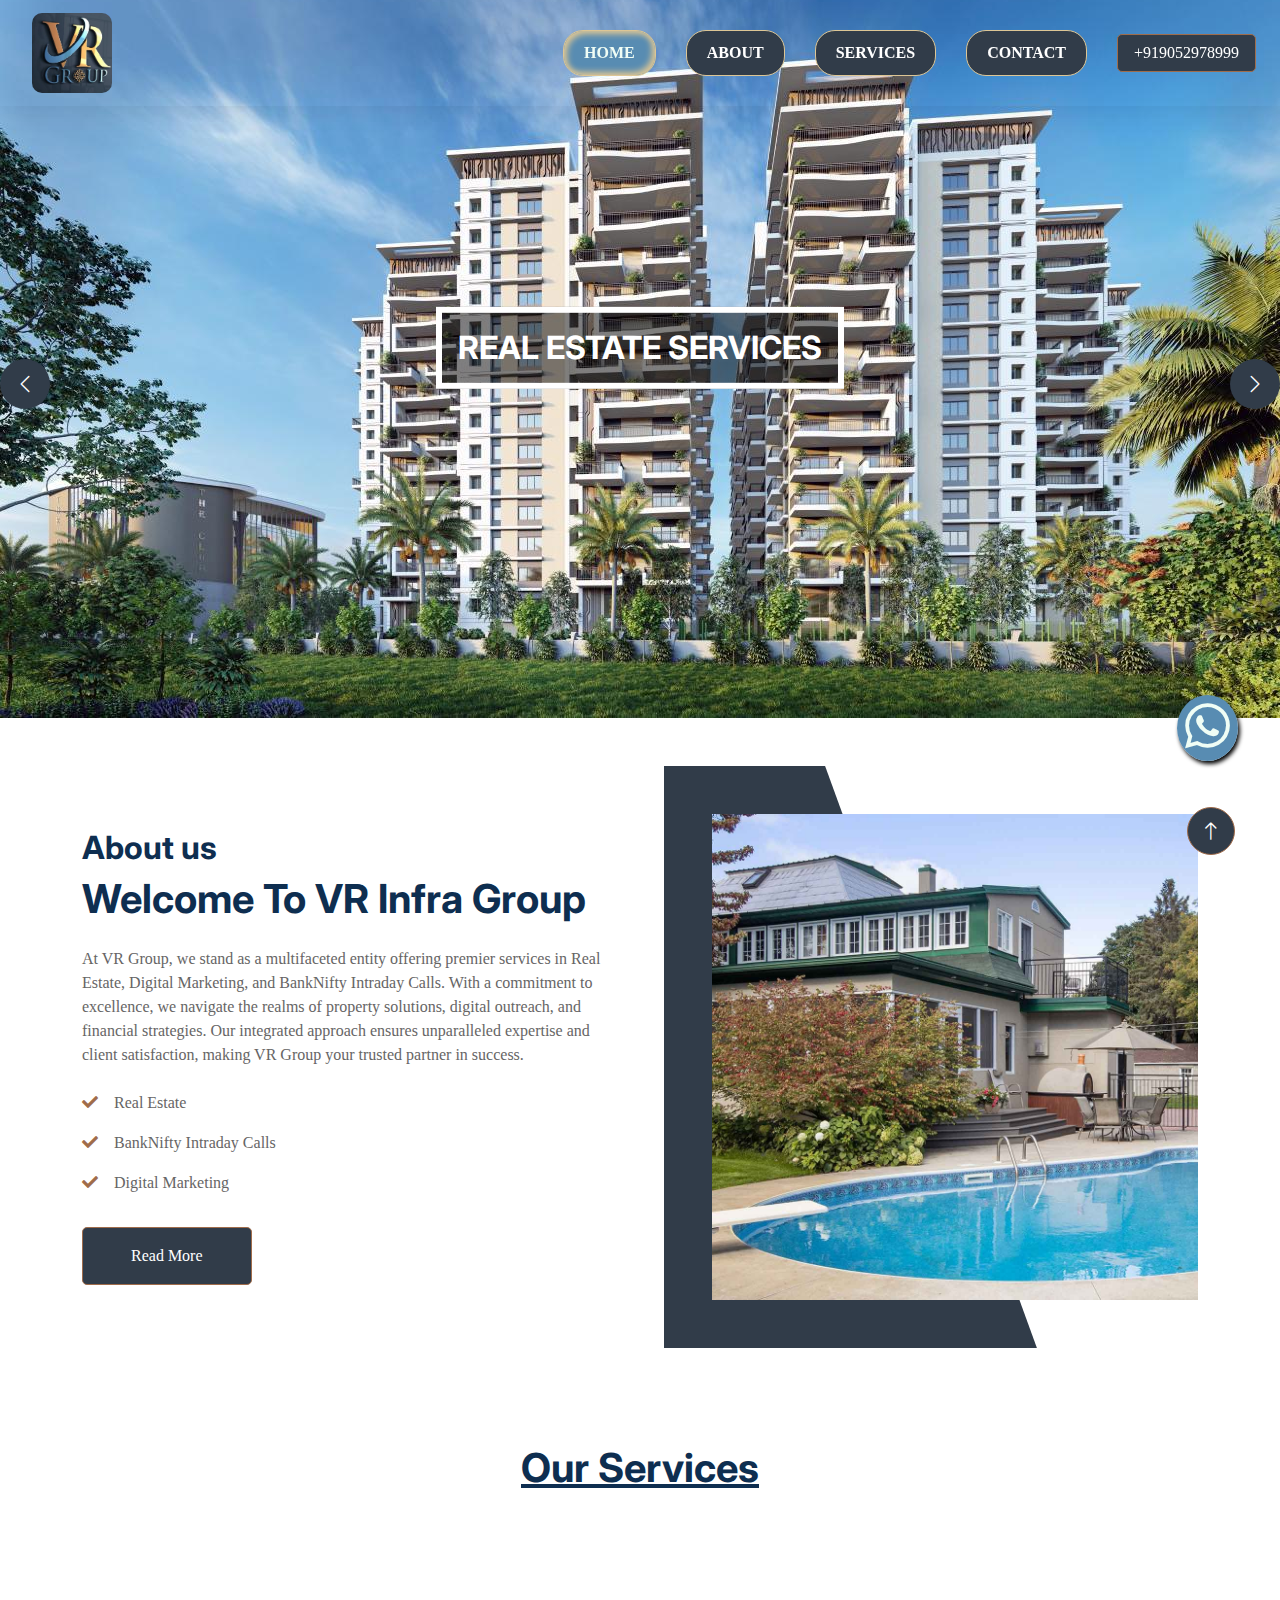
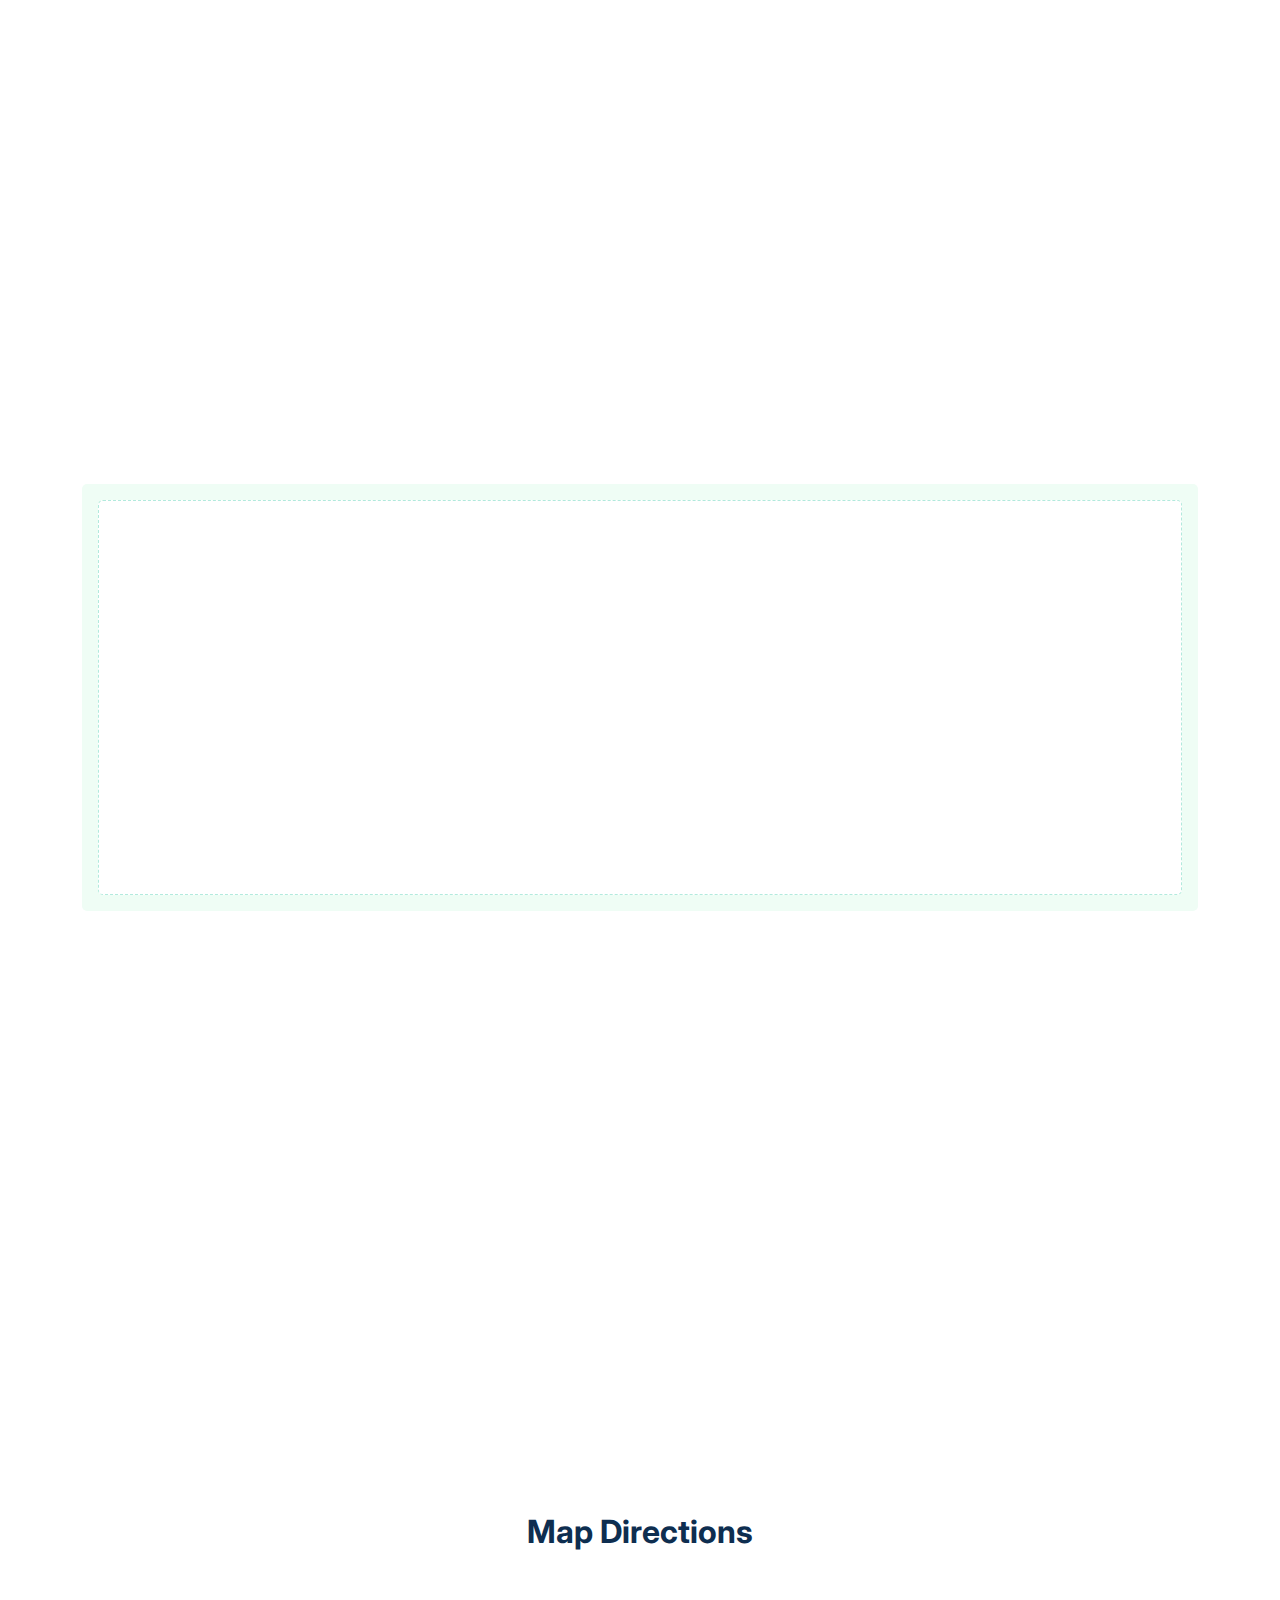
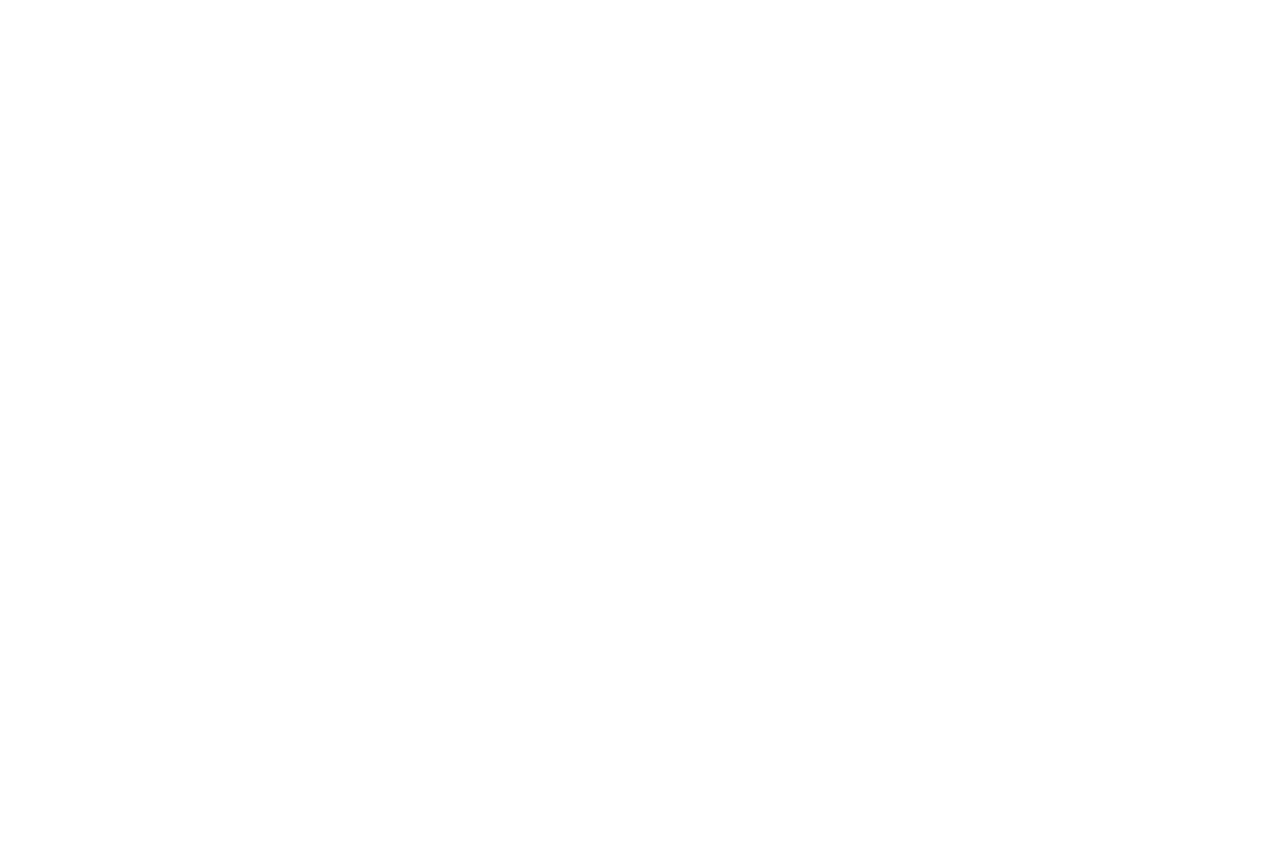
==== commit af9e7611: "home page" ====
--- a/index.html
+++ b/index.html
@@ -62,7 +62,7 @@
                         <a href="#" class="nav-item nav-link active">Home</a>
                         <a href="#about" class="nav-item nav-link">About</a>
                         <a href="#services" class="nav-item nav-link">Services</a>
-                        <a href="#gallery" class="nav-item nav-link">Gallery</a>
+
                         <!-- <div class="nav-item dropdown">
                             <a href="#" class="nav-link dropdown-toggle" data-bs-toggle="dropdown">Property</a>
                             <div class="dropdown-menu rounded-0 m-0">
@@ -101,18 +101,18 @@
                             </div>
                         </div>
                         <div class="owl-carousel-item">
-                            <img class="desktop" src="img/homeimg (4)1.jpeg" alt="">
-                            <img class="mobile" src="img/homeimg (4).jpeg" alt="">
-                            <div class="hero-content"> 
-                                <h2>BankNifty Intraday Calls</h2>
+                            <img class="desktop" src="img/bank.jpg" alt="">
+                            <img class="mobile" src="img/bank1.jpg" alt="">
+                            <div class="hero-content">
+                                <h2>BankNifty Services</h2>
                             </div>
                         </div>
                         <div class="owl-carousel-item">
-                            <img class="desktop" src="img/homeimg (11).jpeg" alt="">
-                            <img class="mobile" src="img/homeimg (11)1.jpeg" alt="">
-                            <div class="hero-content">
+                            <img class="desktop" src="img/digital-marketing.jpg" alt="">
+                            <img class="mobile" src="img/digital-marketing1.jpg" alt="">
+                            <!-- <div class="hero-content">
                                 <h2>Digital Marketing Services</h2>
-                            </div>
+                            </div> -->
                         </div>
                     </div>
                 </div>
@@ -124,21 +124,24 @@
             .header-carousel img.mobile {
                 display: none;
             }
-.hero-content{
-    position: absolute;
-    z-index: 99999;
-    top: 50%;
-    left: 50%;
-    transform: translate(-50%,-50%);
-}
-.hero-content h2{
-    color: white;
-    border: 2px solid white;
-  padding: 1rem;
-  border: 6px solid white;
-  background-color: rgba(0, 0, 0, 0.498);
-  text-transform: uppercase;
-}
+
+            .hero-content {
+                position: absolute;
+                z-index: 99999;
+                top: 50%;
+                left: 50%;
+                transform: translate(-50%, -50%);
+            }
+
+            .hero-content h2 {
+                color: white;
+                border: 2px solid white;
+                padding: 1rem;
+                border: 6px solid white;
+                background-color: rgba(0, 0, 0, 0.498);
+                text-transform: uppercase;
+            }
+
             @media(max-width:992px) {
                 .header-carousel img.mobile {
                     display: block;
@@ -155,7 +158,7 @@
         <div class="container-xxl py-5" id="about">
             <div class="container">
                 <div class="row g-5 align-items-center">
-                    
+
                     <div class="col-lg-6 wow fadeIn" data-wow-delay="0.5s">
                         <h2 class="">About us</h2>
                         <h1 class="mb-4">Welcome To VR Infra Group</h1>
@@ -180,7 +183,7 @@
         </div>
         <!-- About End -->
 
-        
+
 
 
 
@@ -198,18 +201,18 @@
                                 residential gems to commercial spaces, we guide you through every step of the real
                                 estate journey. Trust VR Group for personalized solutions and unparalleled expertise in
                                 the property market.</p>
-                                <a class="btn btn-primary py-3 px-5 mt-3" href="">Read More</a>
+                            <a class="btn btn-primary py-3 px-5 mt-3" href="">Read More</a>
                         </div>
                     </div>
                     <div class="col-lg-4">
                         <div class="text-start mx-auto mb-5 wow slideInLeft" data-wow-delay="0.1s">
-                            <h2>BankNifty
-                                intraday Calls</h2>
+                            <h2>Bank Nifty
+                            </h2>
                             <p>Elevate your financial strategies with VR Group's BankNifty intraday calls. Our expert
                                 analyses and timely insights empower you to make informed decisions in the dynamic stock
                                 market. Join us for precision, reliability, and success in your intraday trading
                                 journey. Maximize your opportunities with our strategic BankNifty calls.</p>
-                                <a class="btn btn-primary py-3 px-5 mt-3" href="">Read More</a>
+                            <a class="btn btn-primary py-3 px-5 mt-3" href="">Read More</a>
                         </div>
                     </div>
                     <div class="col-lg-4">
@@ -220,72 +223,17 @@
                                 crafting tailored strategies for maximum impact. From SEO to social media, our team
                                 ensures your brand stands out in the digital landscape. Drive engagement, increase
                                 visibility, and achieve your marketing goals with our expertise.</p>
-                                <a class="btn btn-primary py-3 px-5 mt-3" href="">Read More</a>
-                        </div>
-                    </div>
-                </div>
-               
+                            <a class="btn btn-primary py-3 px-5 mt-3" href="">Read More</a>
+                        </div>
+                    </div>
+                </div>
+
             </div>
         </div>
         <style>
-        
+
         </style>
-        <!-- <div class="container-xxl py-5">
-            <div class="container">
-                <div class="row g-0 gx-5 align-items-end">
-                    
-
-                </div>
-               
-            </div>
-        </div>
-        <div class="container-xxl py-5">
-            <div class="container">
-                <div class="row g-0 gx-5 align-items-end">
-                    
-
-                </div>
-                <div class="tab-content">
-                    <div id="tab-1" class="tab-pane fade show p-0 active">
-                        <div class="row g-4">
-                            <div class="col-lg-4 col-md-6 wow fadeInUp" data-wow-delay="0.1s">
-                                <div class="property-item rounded overflow-hidden">
-                                    <div class="position-relative overflow-hidden">
-                                        <a href=""><img class="img-fluid" src="img/property-1.jpg" alt=""></a>
-                                        <div
-                                            class="bg-primary rounded text-white position-absolute start-0 top-0 m-4 py-1 px-3">
-                                            For Sell</div>
-                                        <div
-                                            class="bg-white rounded-top text-primary position-absolute start-0 bottom-0 mx-4 pt-1 px-3">
-                                            Appartment</div>
-                                    </div>
-                                    <div class="p-4 pb-0">
-                                        <h5 class="text-primary mb-3">$12,345</h5>
-                                        <a class="d-block h5 mb-2" href="">Golden Urban House For Sell</a>
-                                        <p><i class="fa fa-map-marker-alt text-primary me-2"></i>123 Street, New York,
-                                            USA</p>
-                                    </div>
-                                    <div class="d-flex border-top">
-                                        <small class="flex-fill text-center border-end py-2"><i
-                                                class="fa fa-ruler-combined text-primary me-2"></i>1000 Sqft</small>
-                                        <small class="flex-fill text-center border-end py-2"><i
-                                                class="fa fa-bed text-primary me-2"></i>3 Bed</small>
-                                        <small class="flex-fill text-center py-2"><i
-                                                class="fa fa-bath text-primary me-2"></i>2 Bath</small>
-                                    </div>
-                                </div>
-                            </div>
-
-                            <div class="col-12 text-center wow fadeInUp" data-wow-delay="0.1s">
-                                <a class="btn btn-primary py-3 px-5" href="">Read More</a>
-                            </div>
-                        </div>
-                    </div>
-
-                </div>
-            </div>
-        </div> -->
-        <!-- Property List End -->
+
 
 
         <!-- Call to Action Start -->
@@ -381,7 +329,7 @@
                 </div>
             </div>
         </div>
-        <div class="container my-5" id="contact">
+        <!-- <div class="container my-5" id="contact">
             <div class="row">
                 <h2 class="text-center">Contact Us</h2>
                 <div class="col-md-12">
@@ -431,7 +379,7 @@
                     </div>
                 </div>
             </div>
-        </div>
+        </div> -->
         <!-- Testimonial End -->
         <div class="container">
             <h2 class="text-center p-2">Map Directions</h2>
@@ -447,7 +395,8 @@
         </div>
 
         <!-- Footer Start -->
-        <div class="container-fluid bg-dark text-white-50 footer pt-5 mt-5 wow fadeIn footer" id="gallery" data-wow-delay="0.1s">
+        <div class="container-fluid bg-dark text-white-50 footer pt-5 mt-5 wow fadeIn footer" id="contact"
+            data-wow-delay="0.1s">
             <div class="container py-5">
                 <div class="row g-5">
                     <div class="col-lg-4 col-md-6">
@@ -465,7 +414,8 @@
                             <a class="btn btn-outline-light btn-social"
                                 href="https://www.facebook.com/vrinfra999?mibextid=igr4a4"><i
                                     class="fab fa-facebook-f"></i></a>
-                            <a class="btn btn-outline-light btn-social" href="tel:+919030999639"><i class="fa fa-phone-alt"></i></a>
+                            <a class="btn btn-outline-light btn-social" href="tel:+919030999639"><i
+                                    class="fa fa-phone-alt"></i></a>
                             <a class="btn btn-outline-light btn-social" href="#"><i class="fab fa-linkedin-in"></i></a>
                         </div>
                     </div>
@@ -500,7 +450,7 @@
                             </div>
                         </div>
                     </div>
-                   
+
                 </div>
             </div>
             <div class="container">
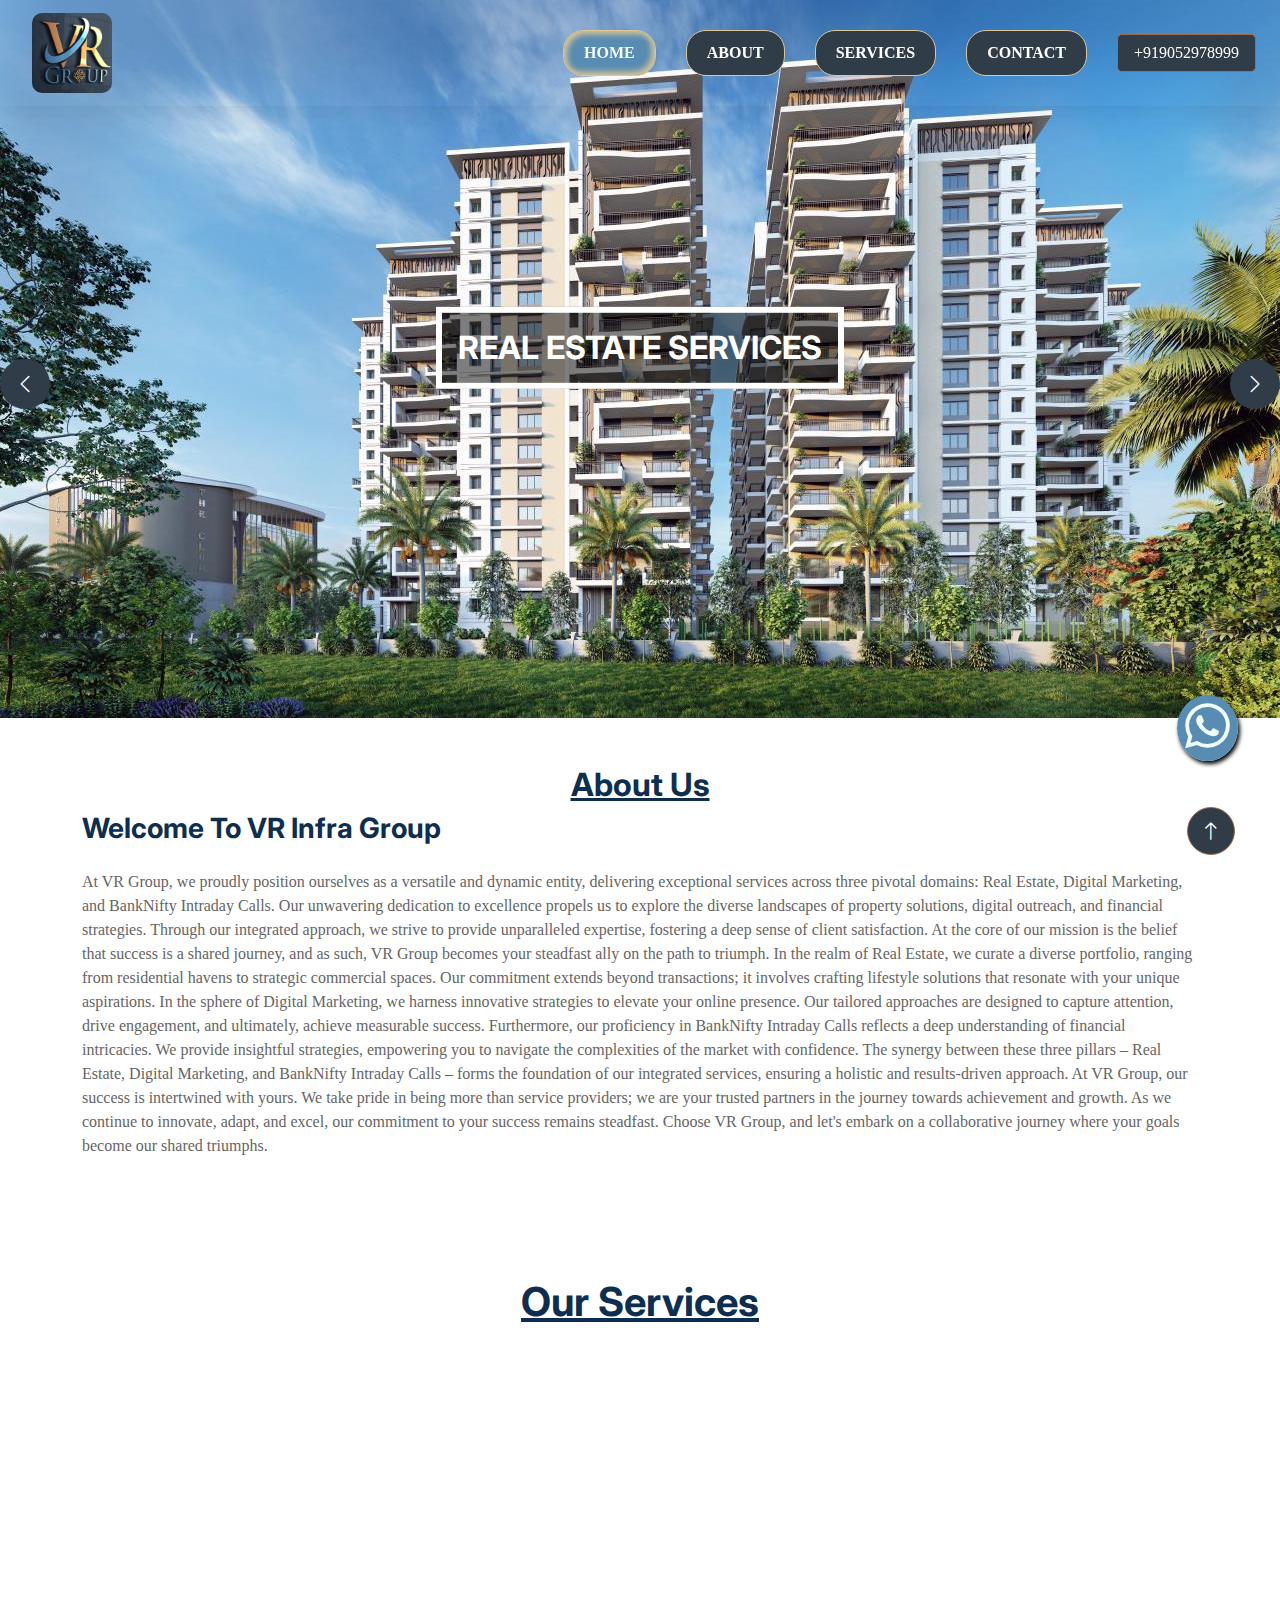
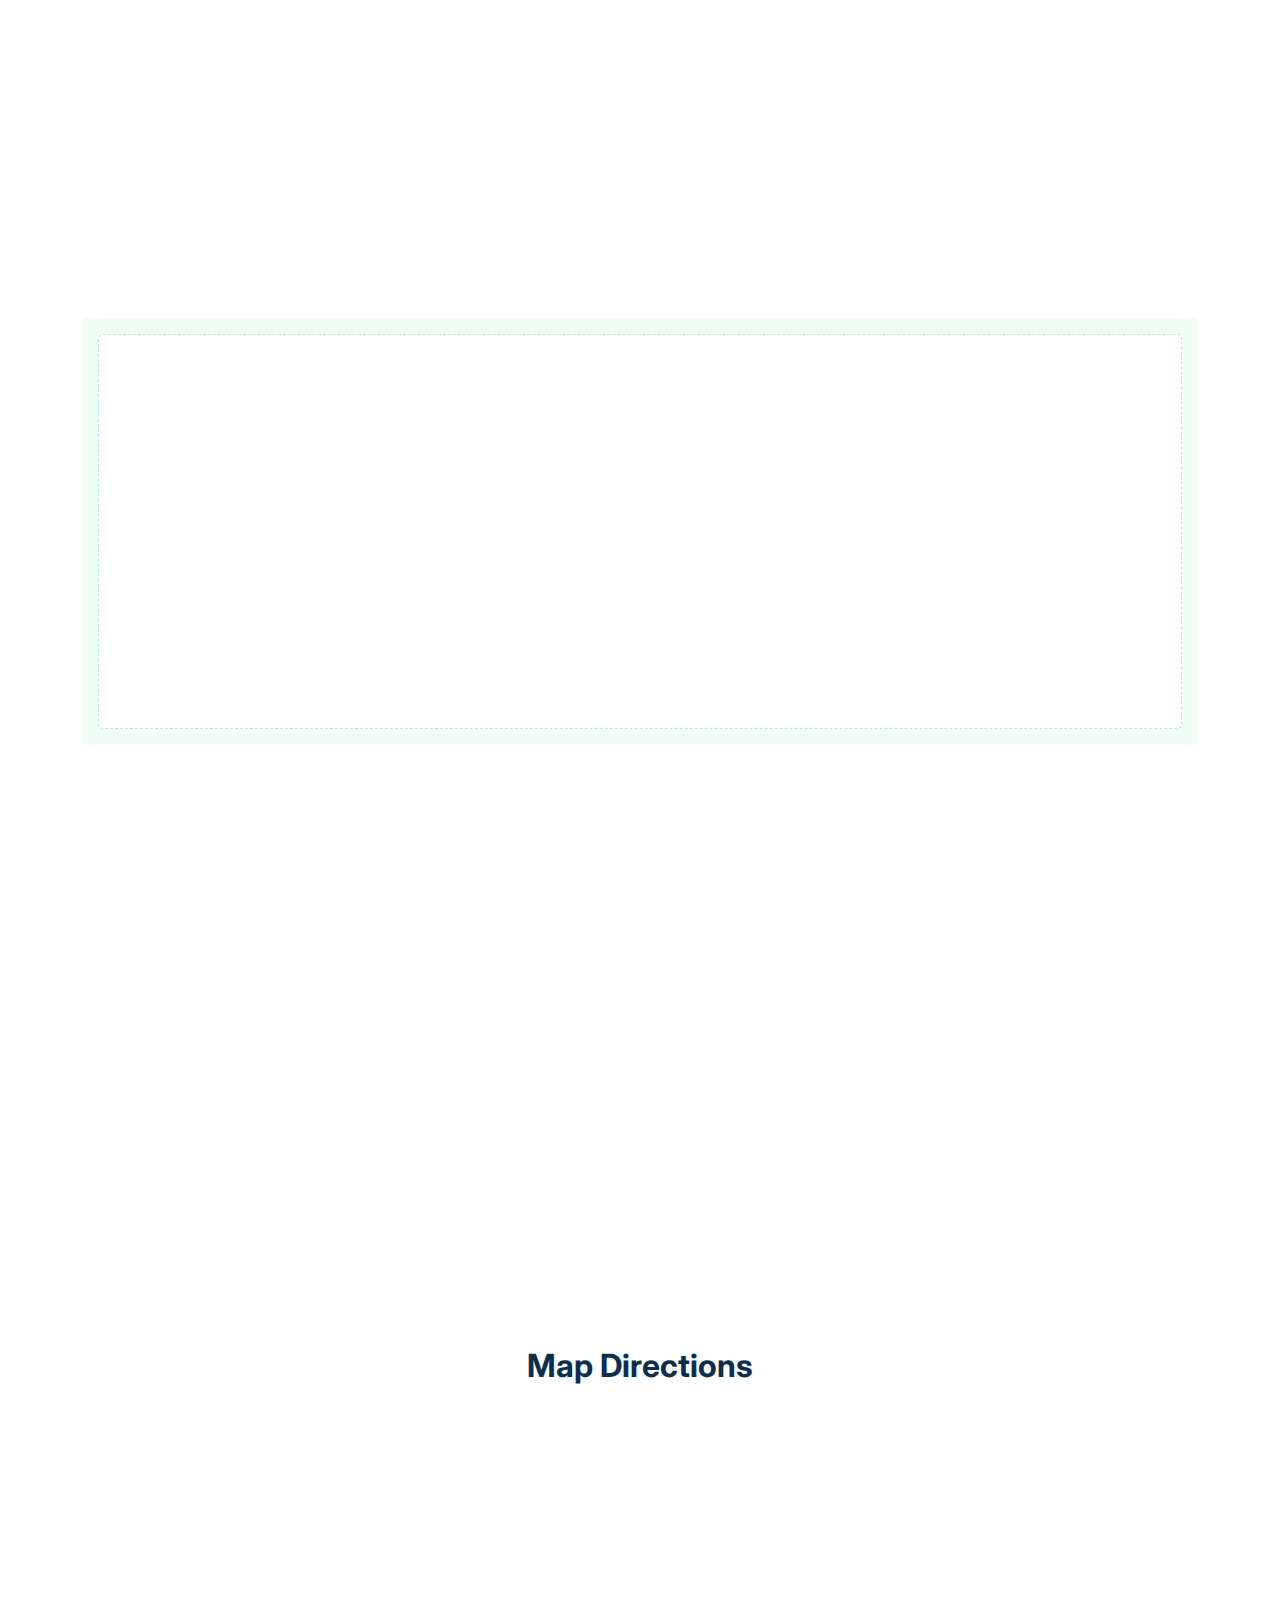
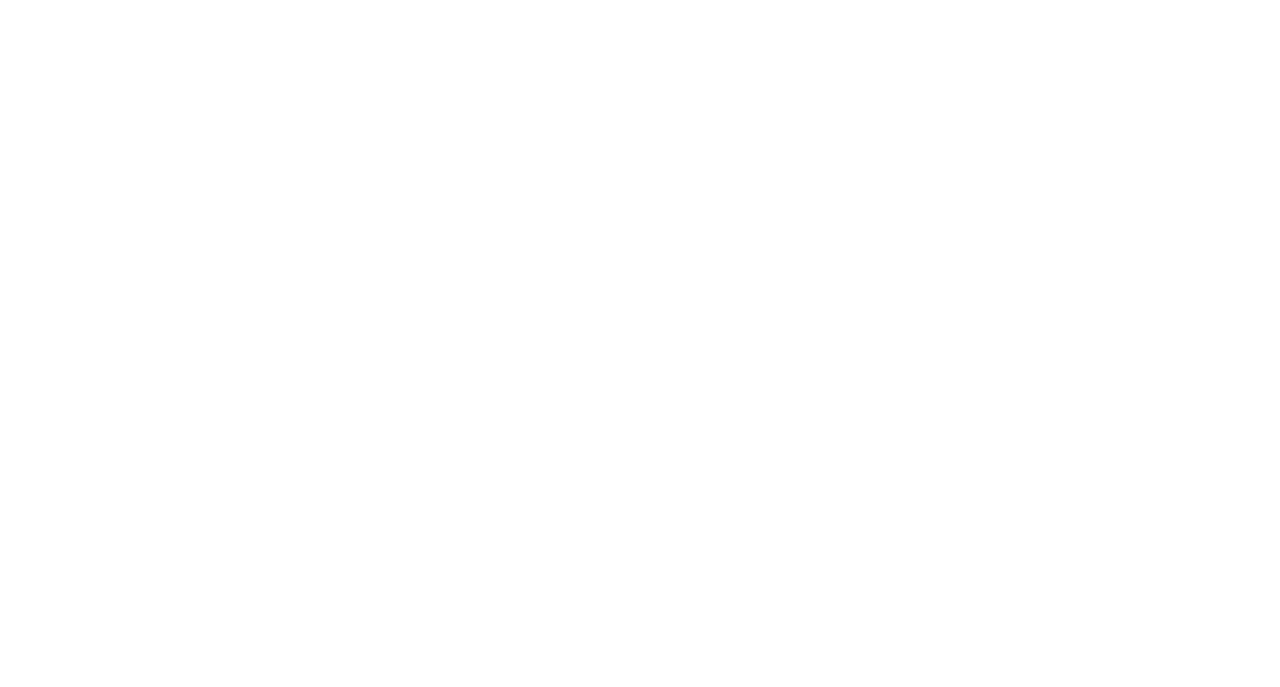
==== commit 39d02bff: "about" ====
--- a/index.html
+++ b/index.html
@@ -63,21 +63,7 @@
                         <a href="#about" class="nav-item nav-link">About</a>
                         <a href="#services" class="nav-item nav-link">Services</a>
 
-                        <!-- <div class="nav-item dropdown">
-                            <a href="#" class="nav-link dropdown-toggle" data-bs-toggle="dropdown">Property</a>
-                            <div class="dropdown-menu rounded-0 m-0">
-                                <a href="property-list.html" class="dropdown-item">Property List</a>
-                                <a href="property-type.html" class="dropdown-item">Property Type</a>
-                                <a href="property-agent.html" class="dropdown-item">Property Agent</a>
-                            </div>
-                        </div> -->
-                        <!-- <div class="nav-item dropdown">
-                            <a href="#" class="nav-link dropdown-toggle" data-bs-toggle="dropdown">Pages</a>
-                            <div class="dropdown-menu rounded-0 m-0">
-                                <a href="testimonial.html" class="dropdown-item">Testimonial</a>
-                                <a href="404.html" class="dropdown-item">404 Error</a>
-                            </div>
-                        </div> -->
+
                         <a href="#contact" class="nav-item nav-link">Contact</a>
                     </div>
                     <a href="tel:+919052978999" class="btn btn-primary px-3 d-none d-lg-flex">+919052978999</a>
@@ -159,25 +145,47 @@
             <div class="container">
                 <div class="row g-5 align-items-center">
 
-                    <div class="col-lg-6 wow fadeIn" data-wow-delay="0.5s">
-                        <h2 class="">About us</h2>
-                        <h1 class="mb-4">Welcome To VR Infra Group</h1>
-                        <p class="mb-4">At VR Group, we stand as a multifaceted entity offering premier services in Real
-                            Estate, Digital Marketing, and BankNifty Intraday Calls. With a commitment to excellence, we
-                            navigate the realms of property solutions, digital outreach, and financial strategies. Our
-                            integrated approach ensures unparalleled expertise and client satisfaction, making VR Group
-                            your trusted partner in success.</p>
-                        <p><i class="fa fa-check text-primary me-3"></i>Real
+                    <div class="col-lg-12 wow fadeIn" data-wow-delay="0.5s">
+                        <h2 class="text-center" style="text-decoration: underline;">About Us</h2>
+                        <h3 class="mb-4">Welcome To VR Infra Group</h3>
+                        <p class="mb-4">At VR Group, we proudly position ourselves as a versatile and dynamic entity,
+                            delivering exceptional services across three pivotal domains: Real Estate, Digital
+                            Marketing, and BankNifty Intraday Calls. Our unwavering dedication to excellence propels us
+                            to explore the diverse landscapes of property solutions, digital outreach, and financial
+                            strategies. Through our integrated approach, we strive to provide unparalleled expertise,
+                            fostering a deep sense of client satisfaction. At the core of our mission is the belief that
+                            success is a shared journey, and as such, VR Group becomes your steadfast ally on the path
+                            to triumph.
+
+                            In the realm of Real Estate, we curate a diverse portfolio, ranging from residential havens
+                            to strategic commercial spaces. Our commitment extends beyond transactions; it involves
+                            crafting lifestyle solutions that resonate with your unique aspirations. In the sphere of
+                            Digital Marketing, we harness innovative strategies to elevate your online presence. Our
+                            tailored approaches are designed to capture attention, drive engagement, and ultimately,
+                            achieve measurable success.
+
+                            Furthermore, our proficiency in BankNifty Intraday Calls reflects a deep understanding of
+                            financial intricacies. We provide insightful strategies, empowering you to navigate the
+                            complexities of the market with confidence. The synergy between these three pillars – Real
+                            Estate, Digital Marketing, and BankNifty Intraday Calls – forms the foundation of our
+                            integrated services, ensuring a holistic and results-driven approach.
+
+                            At VR Group, our success is intertwined with yours. We take pride in being more than service
+                            providers; we are your trusted partners in the journey towards achievement and growth. As we
+                            continue to innovate, adapt, and excel, our commitment to your success remains steadfast.
+                            Choose VR Group, and let's embark on a collaborative journey where your goals become our
+                            shared triumphs.</p>
+                        <!-- <p><i class="fa fa-check text-primary me-3"></i>Real
                             Estate</p>
                         <p><i class="fa fa-check text-primary me-3"></i>BankNifty Intraday Calls</p>
                         <p><i class="fa fa-check text-primary me-3"></i>Digital Marketing</p>
-                        <a class="btn btn-primary py-3 px-5 mt-3" href="">Read More</a>
-                    </div>
-                    <div class="col-lg-6 wow fadeIn" data-wow-delay="0.1s">
+                        <a class="btn btn-primary py-3 px-5 mt-3" href="">Read More</a> -->
+                    </div>
+                    <!-- <div class="col-lg-6 wow fadeIn" data-wow-delay="0.1s">
                         <div class="about-img position-relative overflow-hidden p-5 pe-0">
-                            <img class="img-fluid w-100" src="img/about.jpg">
-                        </div>
-                    </div>
+                            <img class="img-fluid w-100" src="img/about.png">
+                        </div>
+                    </div> -->
                 </div>
             </div>
         </div>
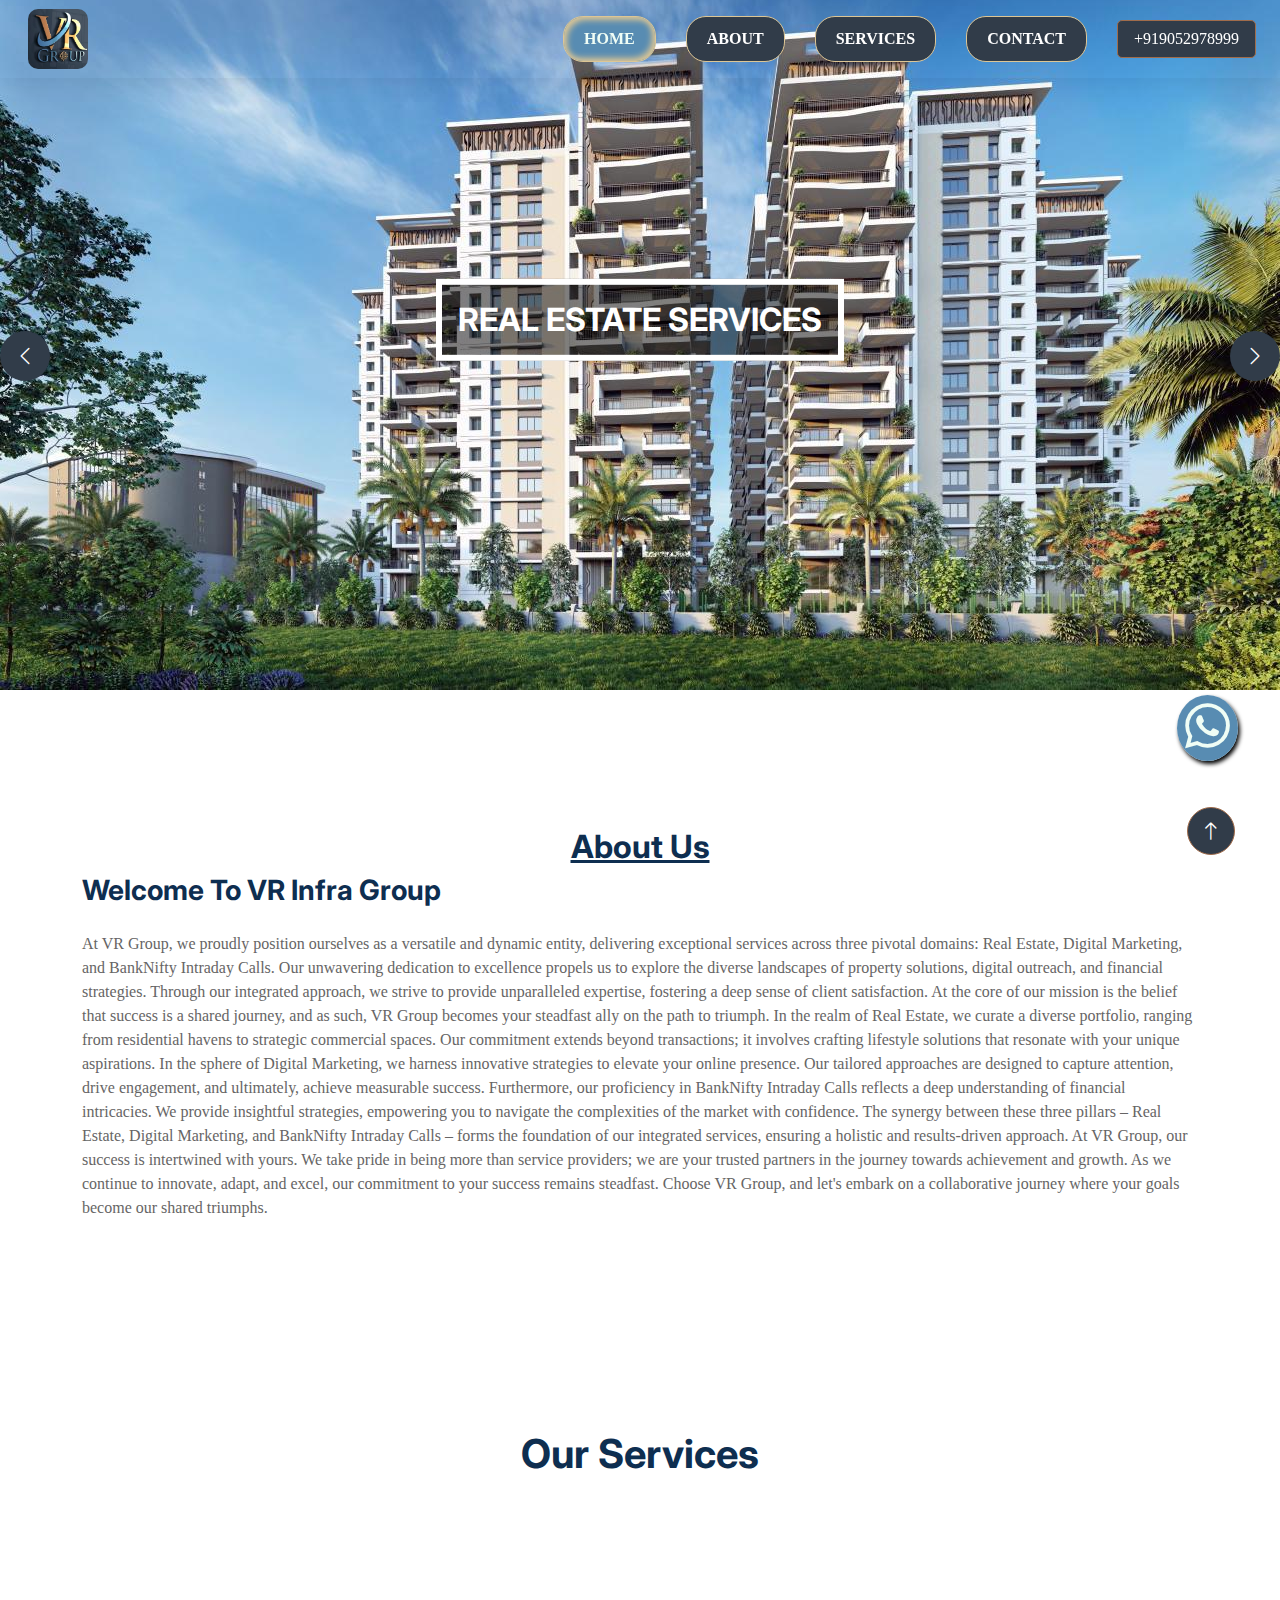
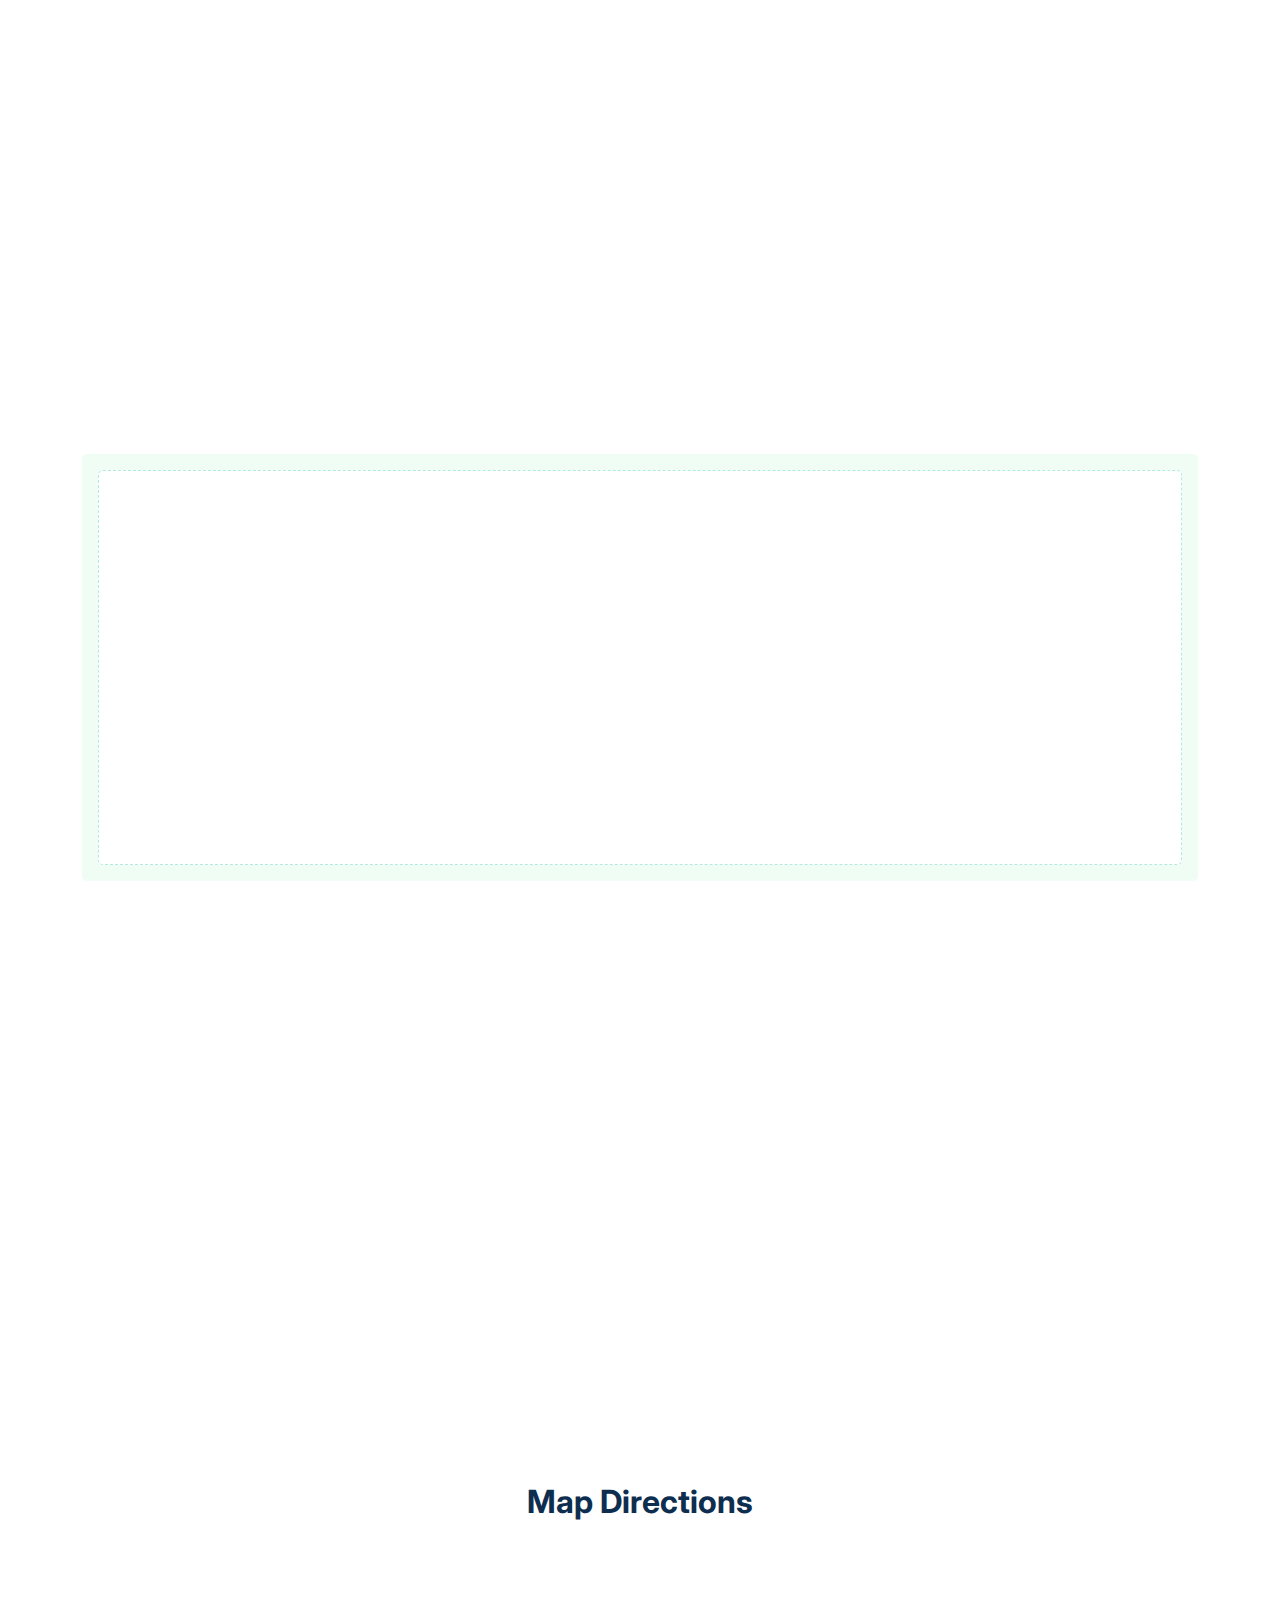
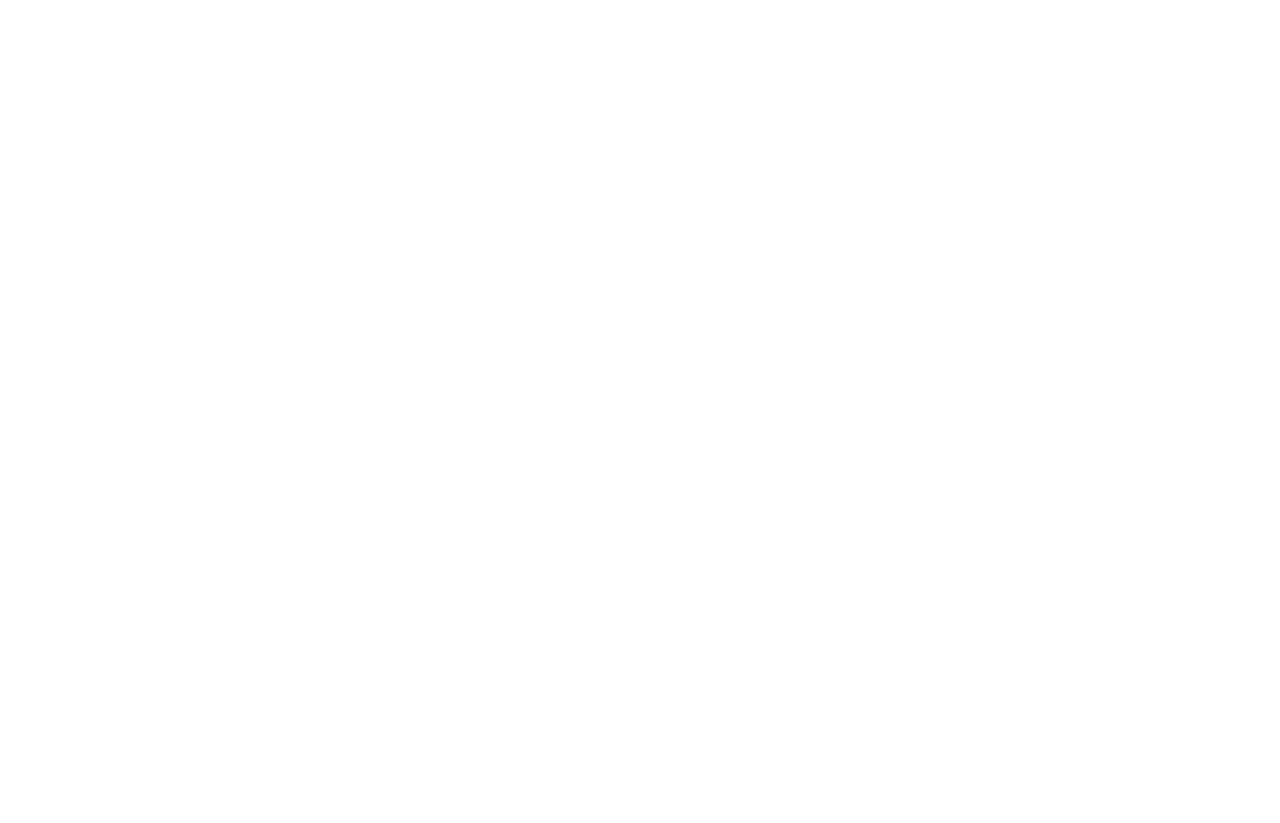
==== commit 60dee038: "links" ====
--- a/index.html
+++ b/index.html
@@ -48,9 +48,8 @@
         <div class="container-fluid nav-bar bg-transparent" style="padding: 0;">
             <nav class="navbar navbar-expand-lg navbar-light py-0 px-4">
                 <a href="#" class="navbar-brand d-flex align-items-center text-center">
-                    <div class="icon p-2 me-">
-                        <img class="img-fluid" src="./img/logo1.jpeg" alt="Icon"
-                            style="width: 80px;border-radius: 10px;height: auto;">
+                    <div class="icon p-1">
+                        <img class="img-fluid" src="./img/logo1.jpeg" alt="vr-group">
                     </div>
                     <!-- <h1 class="m-0 text-primary">Makaan</h1> -->
                 </a>
@@ -59,7 +58,7 @@
                 </button>
                 <div class="collapse navbar-collapse" id="navbarCollapse">
                     <div class="navbar-nav ms-auto">
-                        <a href="#" class="nav-item nav-link active">Home</a>
+                        <a href="#home" class="nav-item nav-link active">Home</a>
                         <a href="#about" class="nav-item nav-link">About</a>
                         <a href="#services" class="nav-item nav-link">Services</a>
 
@@ -74,7 +73,7 @@
 
 
         <!-- Header Start -->
-        <div class="container-fluid header bg-white p-0">
+        <div class="container-fluid header bg-white p-0" id="home">
             <div class="row g-0 align-items-center flex-column-reverse flex-md-row">
 
                 <div class="col-md-12 animated fadeIn">
@@ -105,7 +104,7 @@
             </div>
         </div>
         <!-- Header End -->
-
+        <div id="about"></div>
         <style>
             .header-carousel img.mobile {
                 display: none;
@@ -141,7 +140,7 @@
 
 
         <!-- About Start -->
-        <div class="container-xxl py-5" id="about">
+        <div class="container-xxl py-5">
             <div class="container">
                 <div class="row g-5 align-items-center">
 
@@ -175,29 +174,48 @@
                             continue to innovate, adapt, and excel, our commitment to your success remains steadfast.
                             Choose VR Group, and let's embark on a collaborative journey where your goals become our
                             shared triumphs.</p>
-                        <!-- <p><i class="fa fa-check text-primary me-3"></i>Real
-                            Estate</p>
-                        <p><i class="fa fa-check text-primary me-3"></i>BankNifty Intraday Calls</p>
-                        <p><i class="fa fa-check text-primary me-3"></i>Digital Marketing</p>
-                        <a class="btn btn-primary py-3 px-5 mt-3" href="">Read More</a> -->
-                    </div>
-                    <!-- <div class="col-lg-6 wow fadeIn" data-wow-delay="0.1s">
-                        <div class="about-img position-relative overflow-hidden p-5 pe-0">
-                            <img class="img-fluid w-100" src="img/about.png">
-                        </div>
-                    </div> -->
+
+                    </div>
+
                 </div>
             </div>
         </div>
         <!-- About End -->
 
 
-
-
-
+        <script>
+            document.addEventListener("DOMContentLoaded", function () {
+                const navLinks = document.querySelectorAll('.navbar-nav a');
+                const navbarCollapse = document.querySelector('.navbar-collapse');
+
+                navLinks.forEach(function (navLink) {
+                    navLink.addEventListener('click', function (event) {
+                        event.preventDefault();
+                        const targetId = this.getAttribute('href').substring(1);
+                        const targetSection = document.getElementById(targetId);
+
+                        // Remove 'active' class from all nav links
+                        navLinks.forEach(function (link) {
+                            link.classList.remove('active');
+                        });
+
+                        // Add 'active' class to the clicked nav link
+                        this.classList.add('active');
+                        // Smooth scroll to the target section
+                        targetSection.scrollIntoView({
+                            behavior: 'smooth'
+                        });
+                        navbarCollapse.classList.remove('show');
+                    });
+
+                });
+            });
+
+        </script>
+        <div id="services"></div>
 
         <!-- Property List Start -->
-        <div class="container-xxl py-5" id="services">
+        <div class="container-xxl py-5">
             <div class="container">
                 <h1 class="mb-3 text-center">Our Services</h1>
                 <div class="row g-0 gx-5">
@@ -401,10 +419,9 @@
 
             </div>
         </div>
-
+        <div id="contact"></div>
         <!-- Footer Start -->
-        <div class="container-fluid bg-dark text-white-50 footer pt-5 mt-5 wow fadeIn footer" id="contact"
-            data-wow-delay="0.1s">
+        <div class="container-fluid bg-dark text-white-50 footer pt-5 mt-5 wow fadeIn footer" data-wow-delay="0.1s">
             <div class="container py-5">
                 <div class="row g-5">
                     <div class="col-lg-4 col-md-6">
--- a/css/style.css
+++ b/css/style.css
@@ -41,16 +41,16 @@
   visibility: visible;
   opacity: 1;
 }
-.wow.slideInLeft{
-  box-shadow:inset 2px 2px 4px var(--dark),inset -2px -2px 4px var(--dark);
+.wow.slideInLeft {
+  box-shadow: inset 2px 2px 4px var(--dark), inset -2px -2px 4px var(--dark);
   padding: 2rem;
 }
-.wow.slideInLeft:hover{
-  box-shadow: 4px 4px 16px var(--brandy),-4px -4px 16px var(--brandy);
-}
-#services h1{
-text-decoration: underline;
-padding-bottom: 1rem;
+.wow.slideInLeft:hover {
+  box-shadow: 4px 4px 16px var(--brandy), -4px -4px 16px var(--brandy);
+}
+#services h1 {
+  text-decoration: underline;
+  padding-bottom: 1rem;
 }
 /*** Button ***/
 .btn {
@@ -63,16 +63,17 @@
   padding: 0;
   z-index: 999;
   color: var(--kashmir-blue);
- 
+
   border-radius: 50%;
   padding: 10px;
   animation: up 2s linear infinite;
 }
-@keyframes up{
-  0%,100%{
+@keyframes up {
+  0%,
+  100% {
     transform: translateY(10px);
   }
-  50%{
+  50% {
     transform: translateY(0);
   }
 }
@@ -84,14 +85,14 @@
   font-size: 2.8rem;
   box-shadow: 2px 3px 4px black;
 }
-.whatsapp div{
+.whatsapp div {
   position: fixed;
   right: 70px;
-display: none;
-width: 150px;
-transition: hover 2s ease-in-out;
-}
-.whatsapp div p{
+  display: none;
+  width: 150px;
+  transition: hover 2s ease-in-out;
+}
+.whatsapp div p {
   display: flex;
   align-items: center;
   justify-content: center;
@@ -99,12 +100,11 @@
   border-radius: 10px;
   padding: 1rem;
 }
-.whatsapp:hover i{
+.whatsapp:hover i {
   background-color: var(--brandy);
 }
-.whatsapp:hover div{
-display: block;
-
+.whatsapp:hover div {
+  display: block;
 }
 .btn.btn-primary,
 .btn.btn-secondary {
@@ -160,7 +160,16 @@
   background-color: white !important;
   box-shadow: 2px 3px 4px var(--woodsmoke);
 }
-
+#about,
+#services {
+  height: 10vh;
+}
+@media (max-width: 992px) {
+  #about,
+  #services {
+    height: 35vh;
+  }
+}
 .navbar {
   box-shadow: 0 0 30px rgba(0, 0, 0, 0.08);
 }
@@ -197,7 +206,7 @@
 .navbar-light .navbar-nav .nav-link.active {
   color: var(--light);
   background-color: var(--dark);
-  box-shadow:inset 3px 3px 6px var(--brandy),inset -3px -3px 6px var(--brandy);
+  box-shadow: inset 3px 3px 6px var(--brandy), inset -3px -3px 6px var(--brandy);
 }
 
 @media (max-width: 991.98px) {
@@ -217,7 +226,7 @@
   .navbar-light .navbar-nav .nav-link.active {
     color: unset;
     background-color: unset;
-    box-shadow:unset;
+    box-shadow: unset;
   }
   .navbar-light .navbar-nav .nav-link {
     margin-right: 0;
@@ -322,7 +331,6 @@
 
 /*** Icon ***/
 .icon {
-  padding: 15px;
   display: inline-flex;
   align-items: center;
   justify-content: center;
@@ -330,7 +338,15 @@
   border-radius: 50px; */
   /* border: 1px dashed var(--primary) !important; */
 }
-
+.icon img {
+  width: 60px;
+  border-radius: 10px;
+}
+@media (max-width: 992px) {
+  .icon img {
+    width: 50px;
+  }
+}
 /*** About ***/
 .about-img img {
   position: relative;
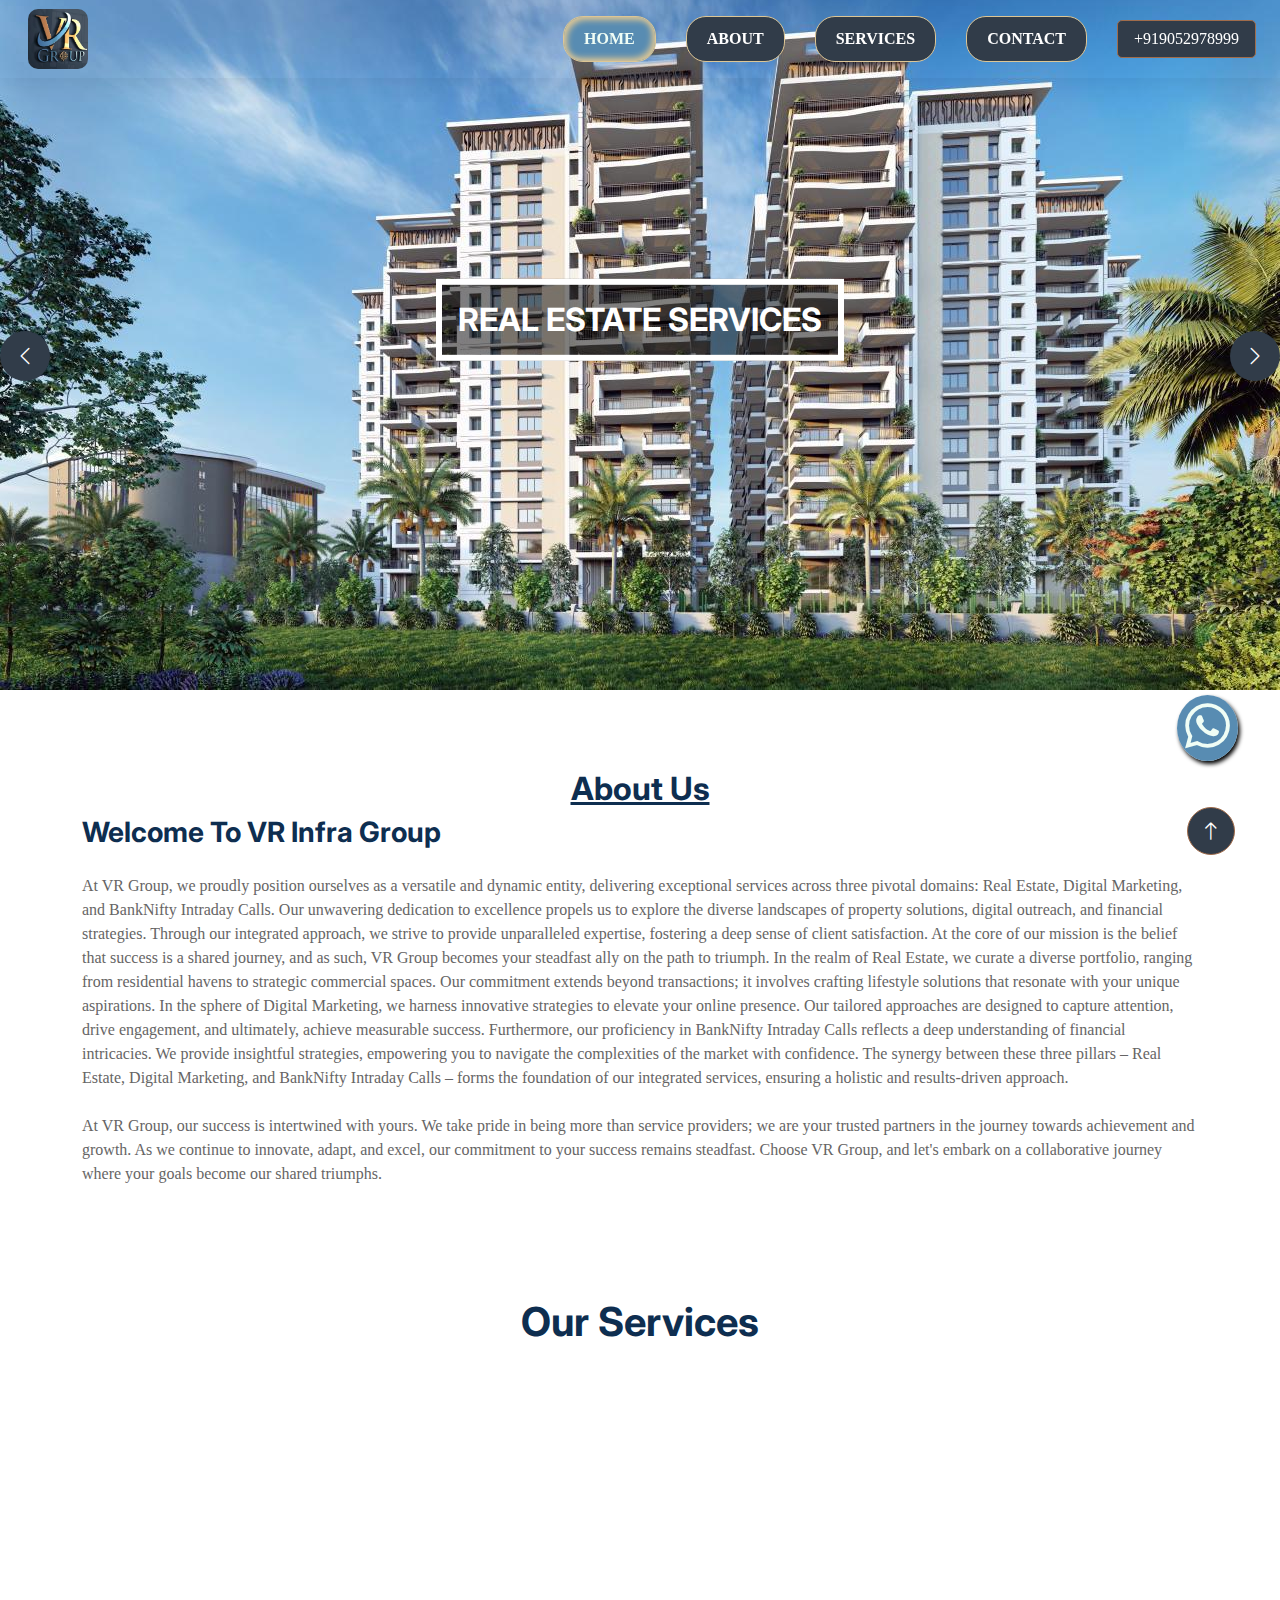
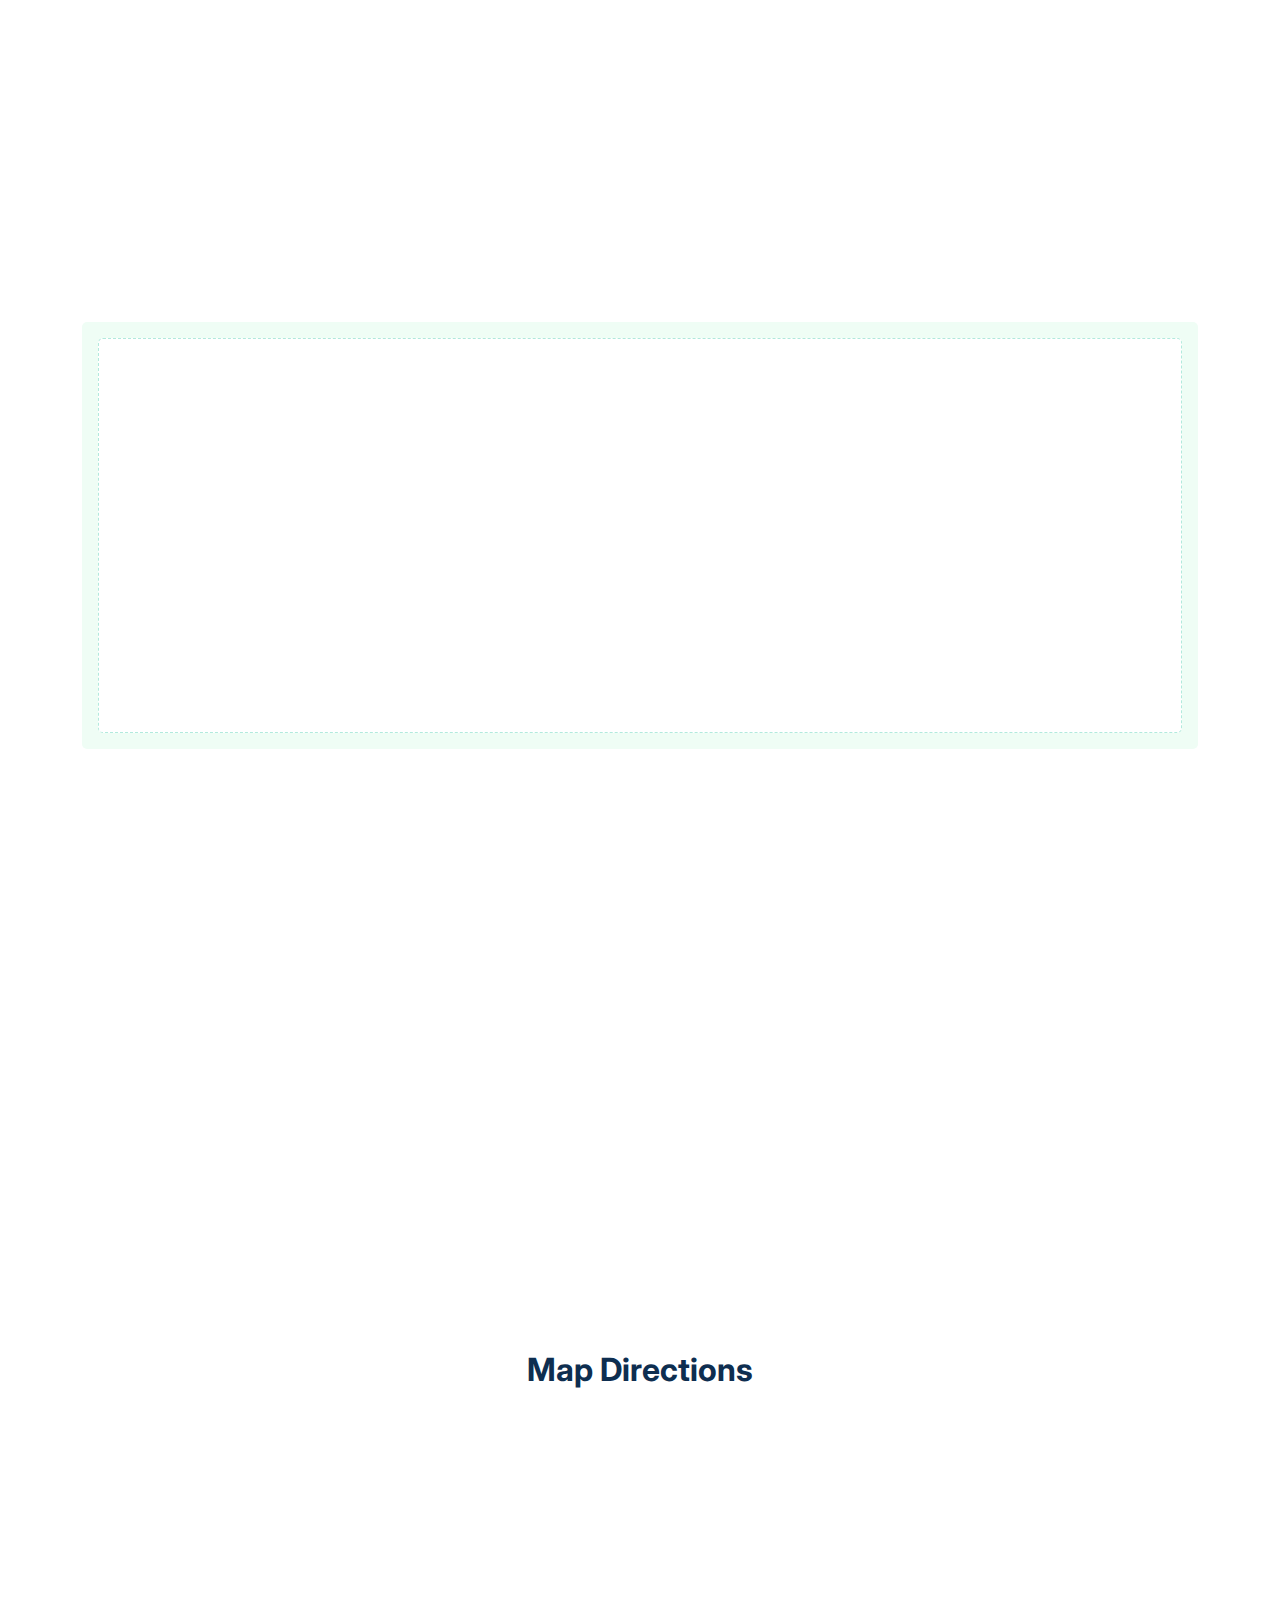
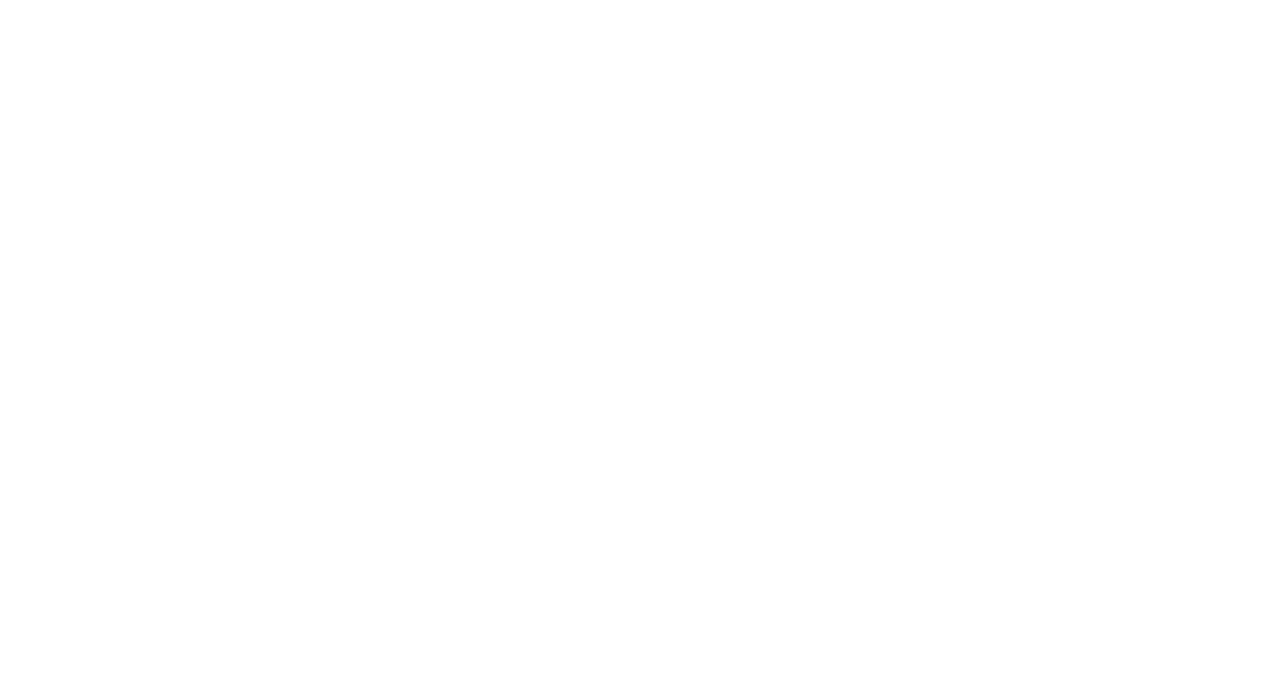
==== commit f7af2b85: "nav" ====
--- a/index.html
+++ b/index.html
@@ -42,7 +42,7 @@
             </div>
         </div>
         <!-- Spinner End -->
-
+        <div id="home"></div>
 
         <!-- Navbar Start -->
         <div class="container-fluid nav-bar bg-transparent" style="padding: 0;">
@@ -70,10 +70,12 @@
             </nav>
         </div>
         <!-- Navbar End -->
+        <div id="about"></div>
 
 
         <!-- Header Start -->
-        <div class="container-fluid header bg-white p-0" id="home">
+        <div class="container-fluid header bg-white p-0">
+
             <div class="row g-0 align-items-center flex-column-reverse flex-md-row">
 
                 <div class="col-md-12 animated fadeIn">
@@ -85,6 +87,7 @@
                                 <h2>Real Estate Services</h2>
                             </div>
                         </div>
+
                         <div class="owl-carousel-item">
                             <img class="desktop" src="img/bank.jpg" alt="">
                             <img class="mobile" src="img/bank1.jpg" alt="">
@@ -100,11 +103,13 @@
                             </div> -->
                         </div>
                     </div>
-                </div>
+
+                </div>
+
             </div>
         </div>
         <!-- Header End -->
-        <div id="about"></div>
+
         <style>
             .header-carousel img.mobile {
                 display: none;
@@ -145,7 +150,7 @@
                 <div class="row g-5 align-items-center">
 
                     <div class="col-lg-12 wow fadeIn" data-wow-delay="0.5s">
-                        <h2 class="text-center" style="text-decoration: underline;">About Us</h2>
+                        <h2 class="text-center" style="text-decoration: underline;padding-top: 2rem;">About Us</h2>
                         <h3 class="mb-4">Welcome To VR Infra Group</h3>
                         <p class="mb-4">At VR Group, we proudly position ourselves as a versatile and dynamic entity,
                             delivering exceptional services across three pivotal domains: Real Estate, Digital
@@ -168,12 +173,12 @@
                             complexities of the market with confidence. The synergy between these three pillars – Real
                             Estate, Digital Marketing, and BankNifty Intraday Calls – forms the foundation of our
                             integrated services, ensuring a holistic and results-driven approach.
-
-                            At VR Group, our success is intertwined with yours. We take pride in being more than service
-                            providers; we are your trusted partners in the journey towards achievement and growth. As we
-                            continue to innovate, adapt, and excel, our commitment to your success remains steadfast.
-                            Choose VR Group, and let's embark on a collaborative journey where your goals become our
-                            shared triumphs.</p>
+                        <div id="services"></div>
+                        At VR Group, our success is intertwined with yours. We take pride in being more than service
+                        providers; we are your trusted partners in the journey towards achievement and growth. As we
+                        continue to innovate, adapt, and excel, our commitment to your success remains steadfast.
+                        Choose VR Group, and let's embark on a collaborative journey where your goals become our
+                        shared triumphs.</p>
 
                     </div>
 
@@ -212,7 +217,7 @@
             });
 
         </script>
-        <div id="services"></div>
+
 
         <!-- Property List Start -->
         <div class="container-xxl py-5">
--- a/css/style.css
+++ b/css/style.css
@@ -160,15 +160,16 @@
   background-color: white !important;
   box-shadow: 2px 3px 4px var(--woodsmoke);
 }
+
 #about,
 #services {
-  height: 10vh;
+  /* height: 8vh; */
 }
 @media (max-width: 992px) {
-  #about,
+  /* #about,
   #services {
     height: 35vh;
-  }
+  } */
 }
 .navbar {
   box-shadow: 0 0 30px rgba(0, 0, 0, 0.08);
